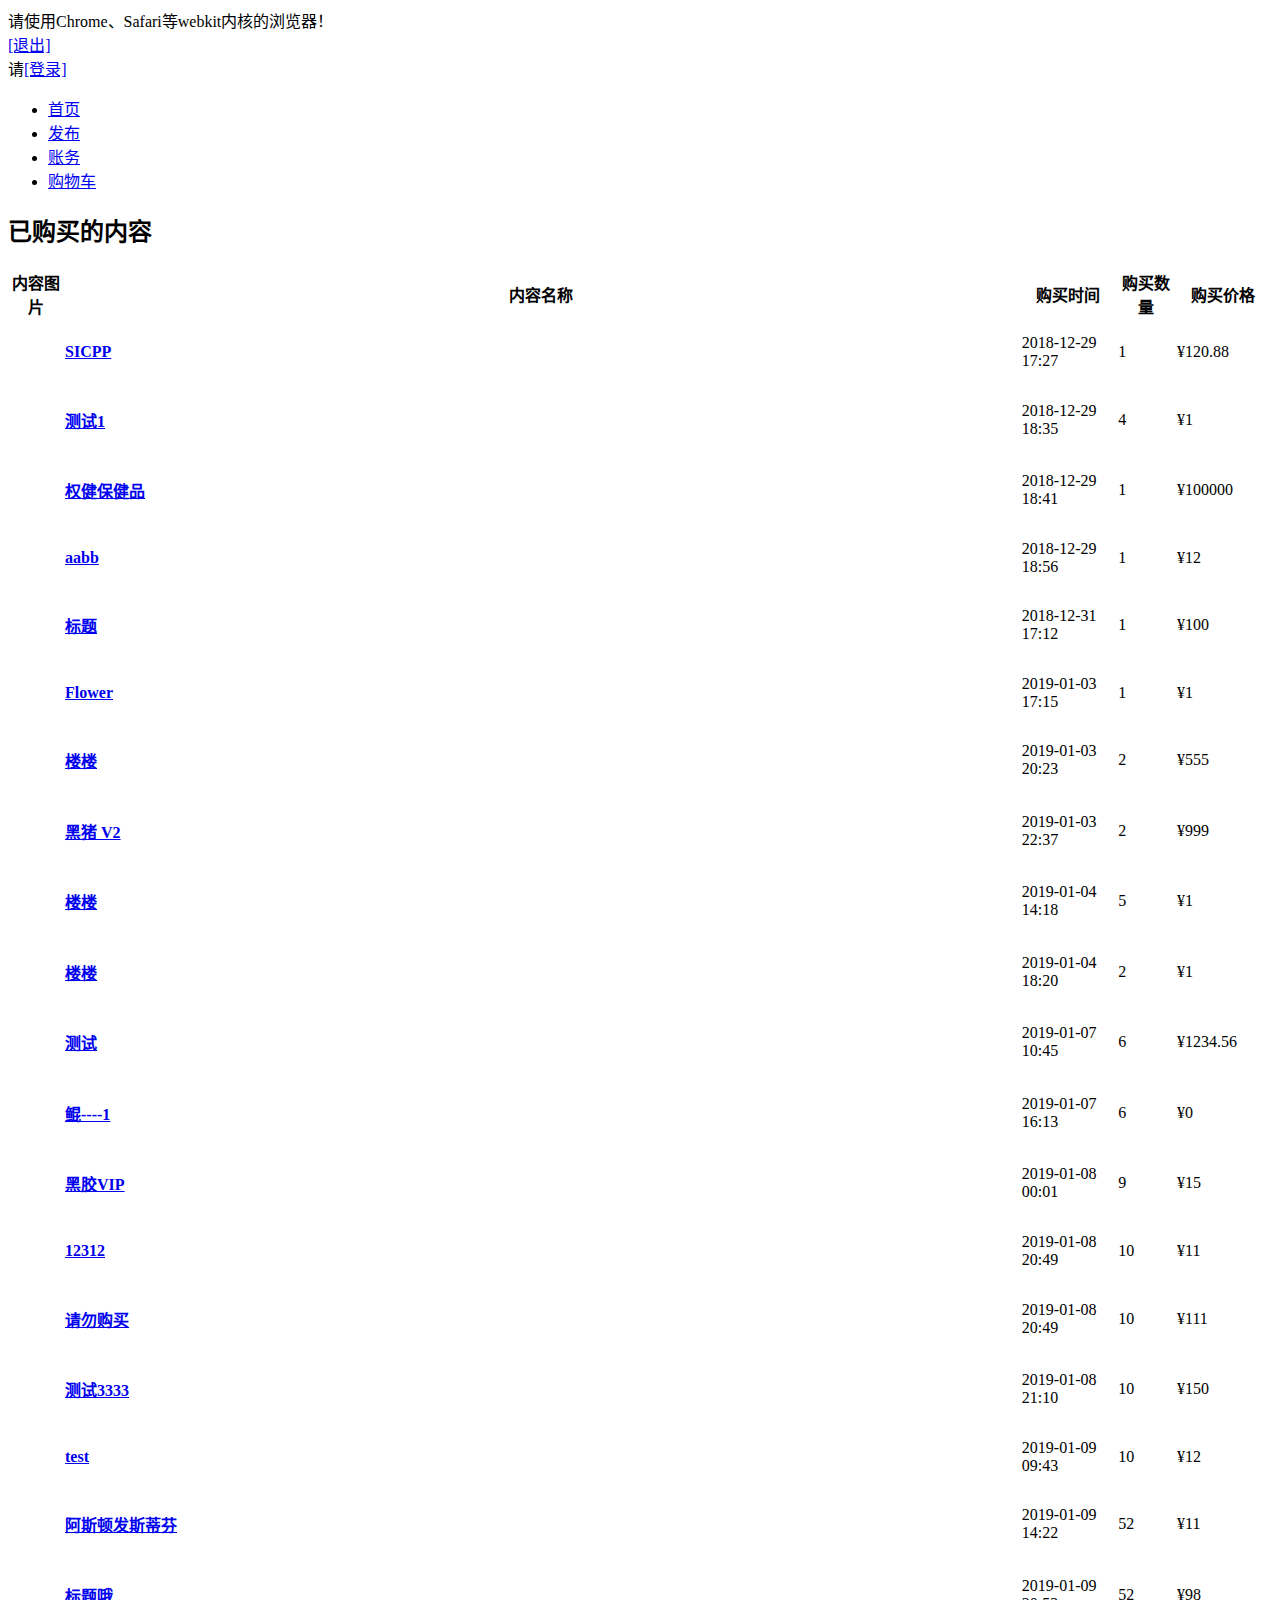
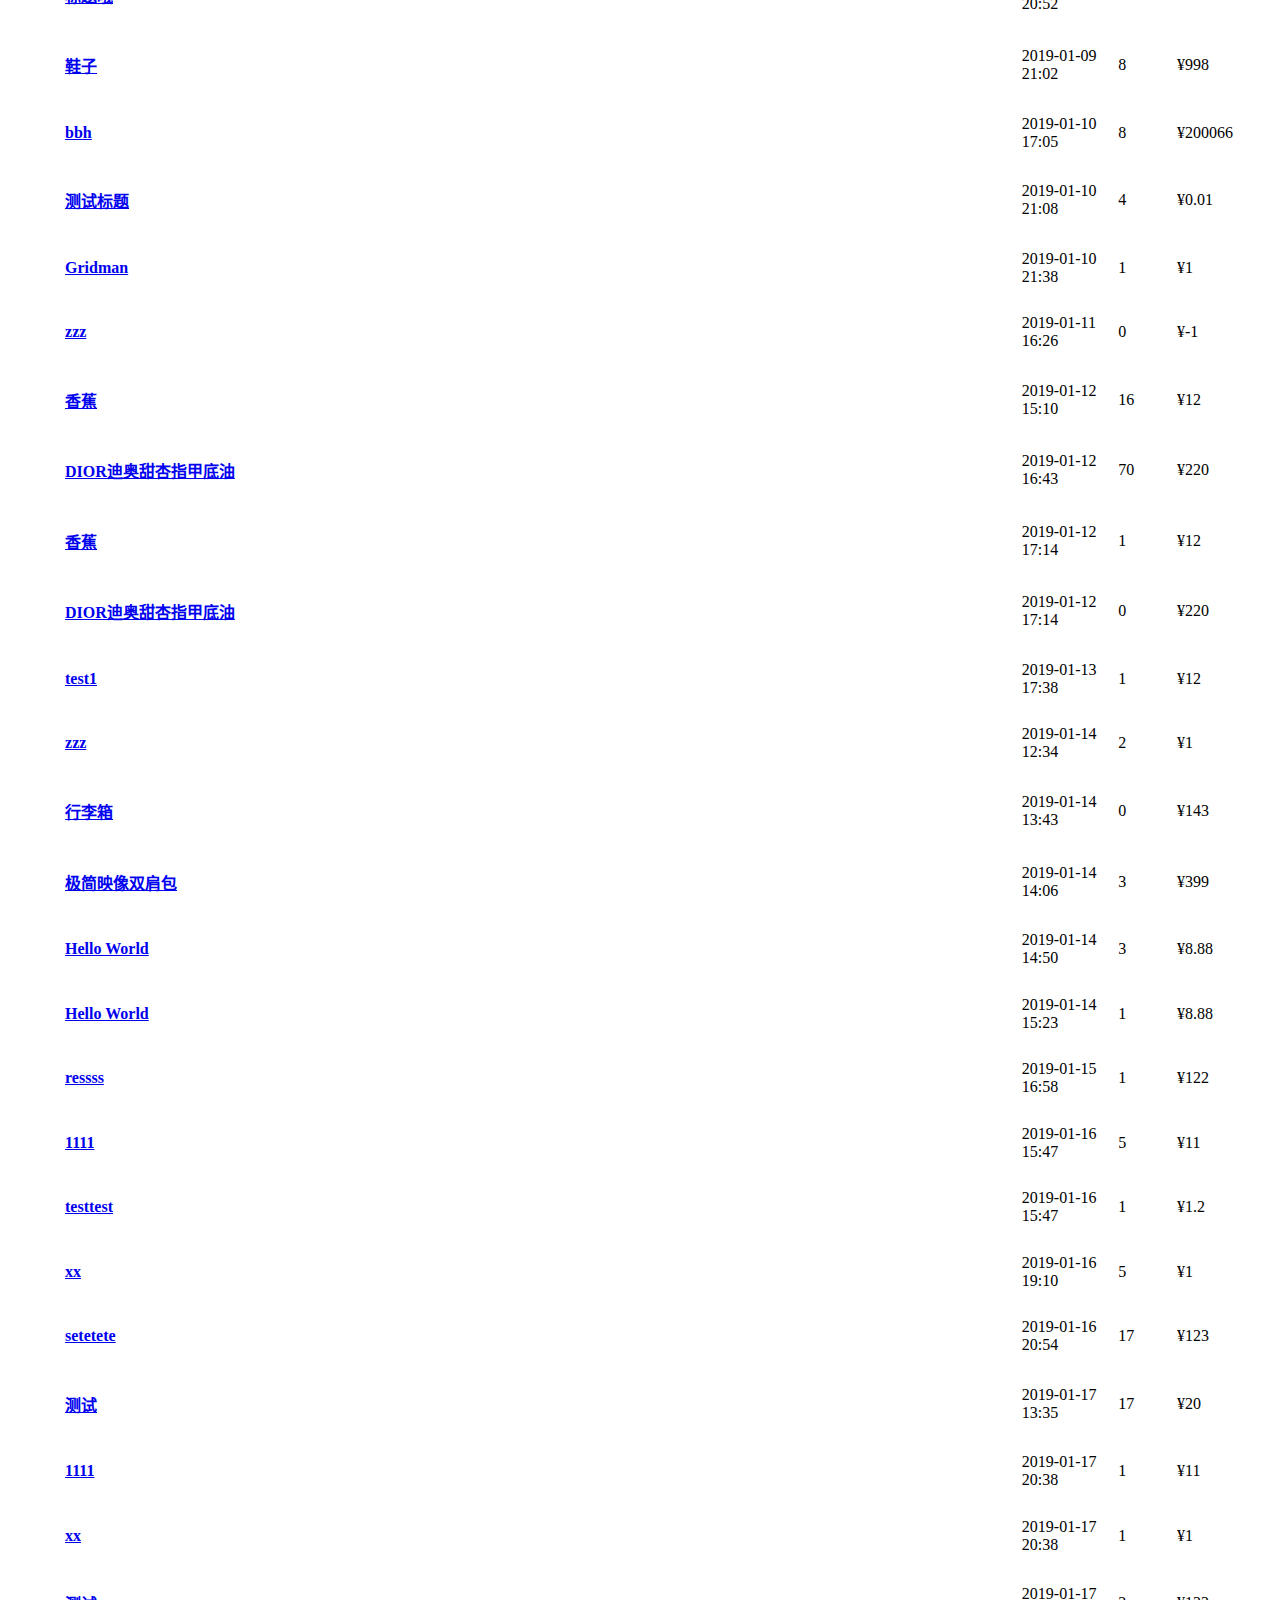
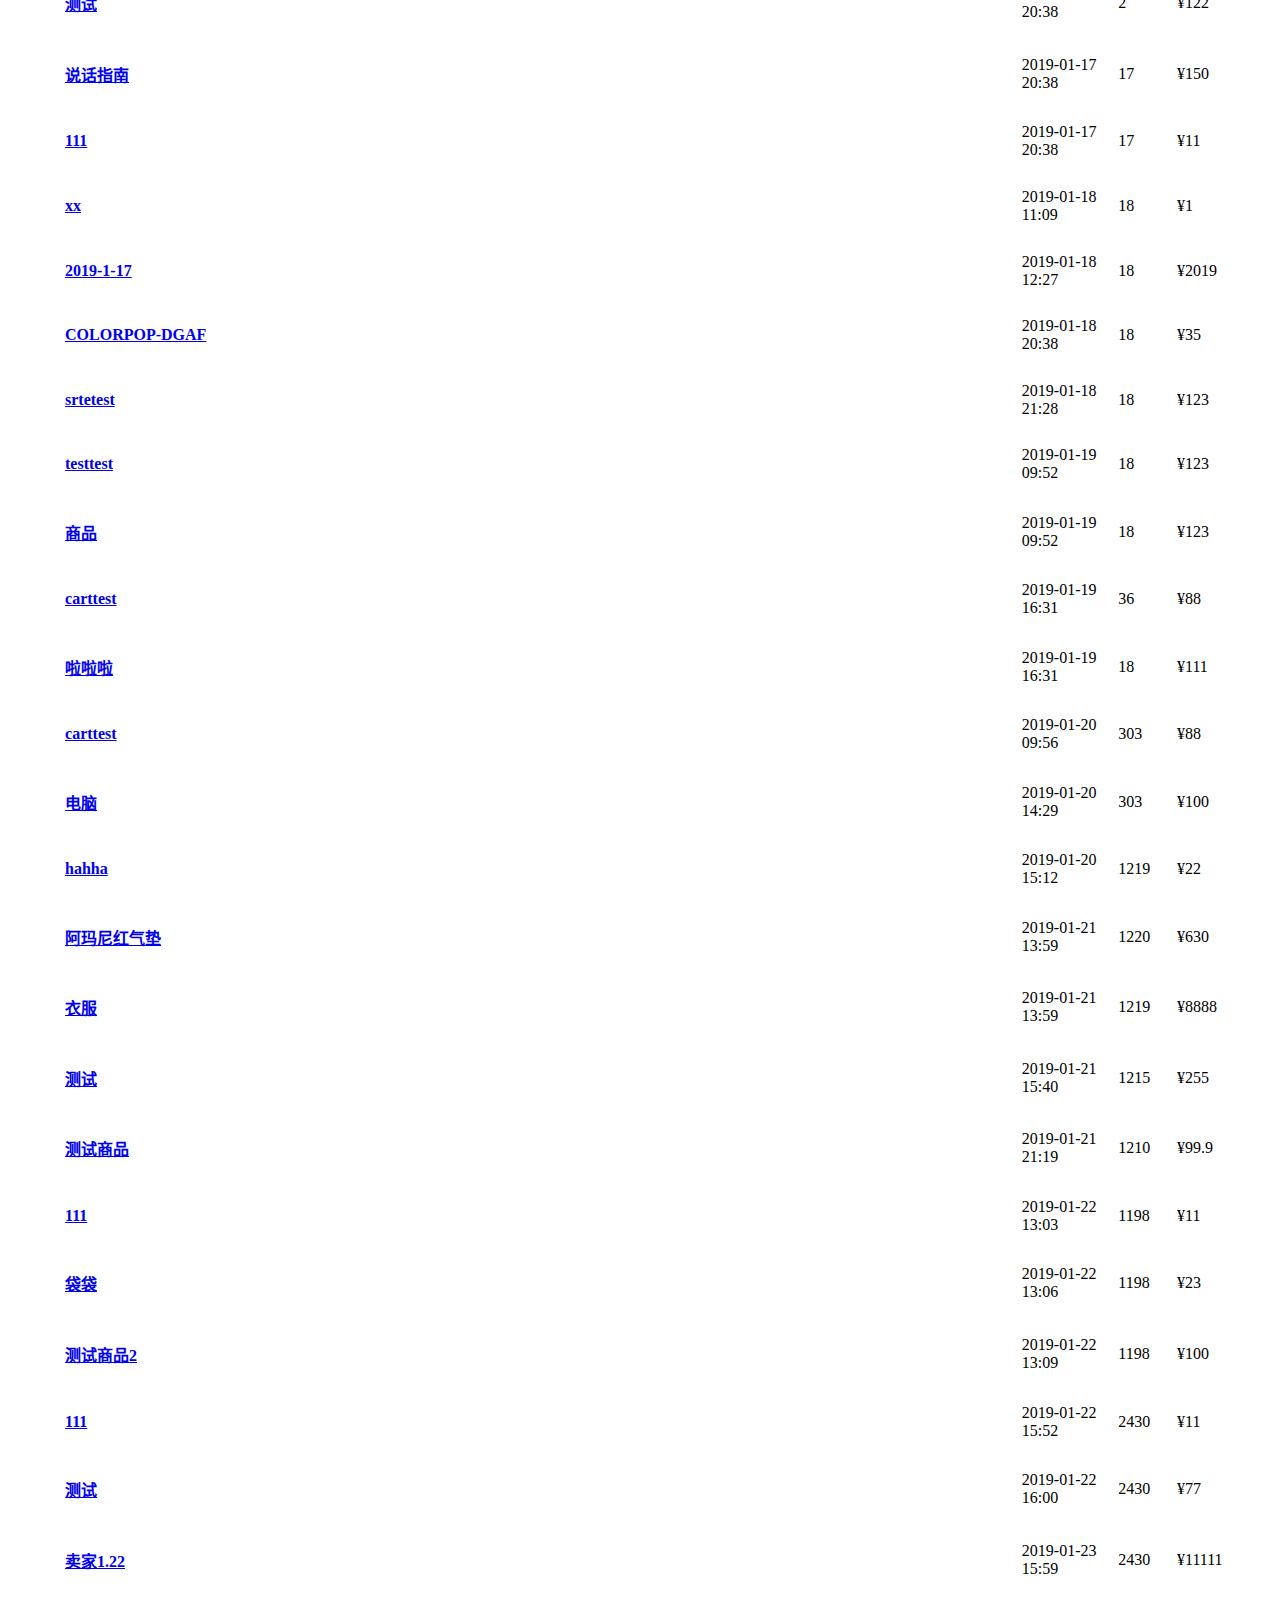
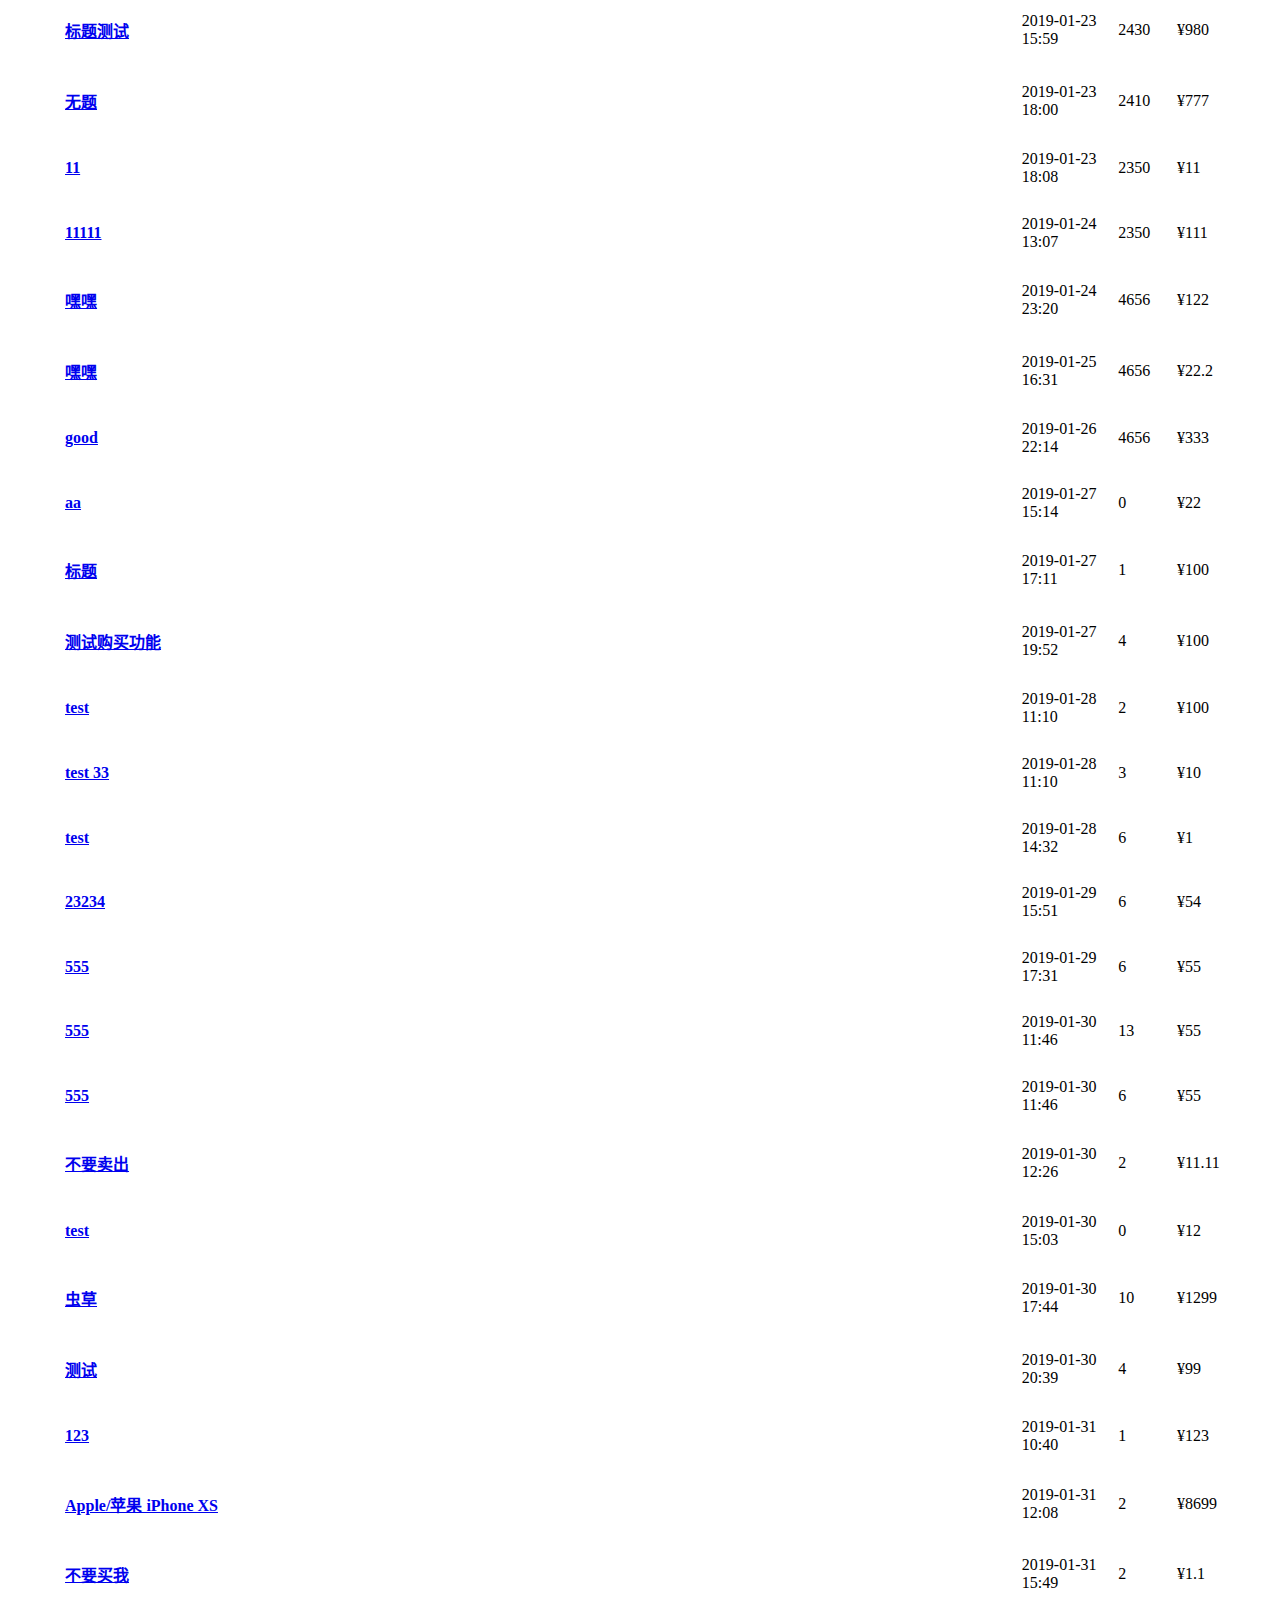
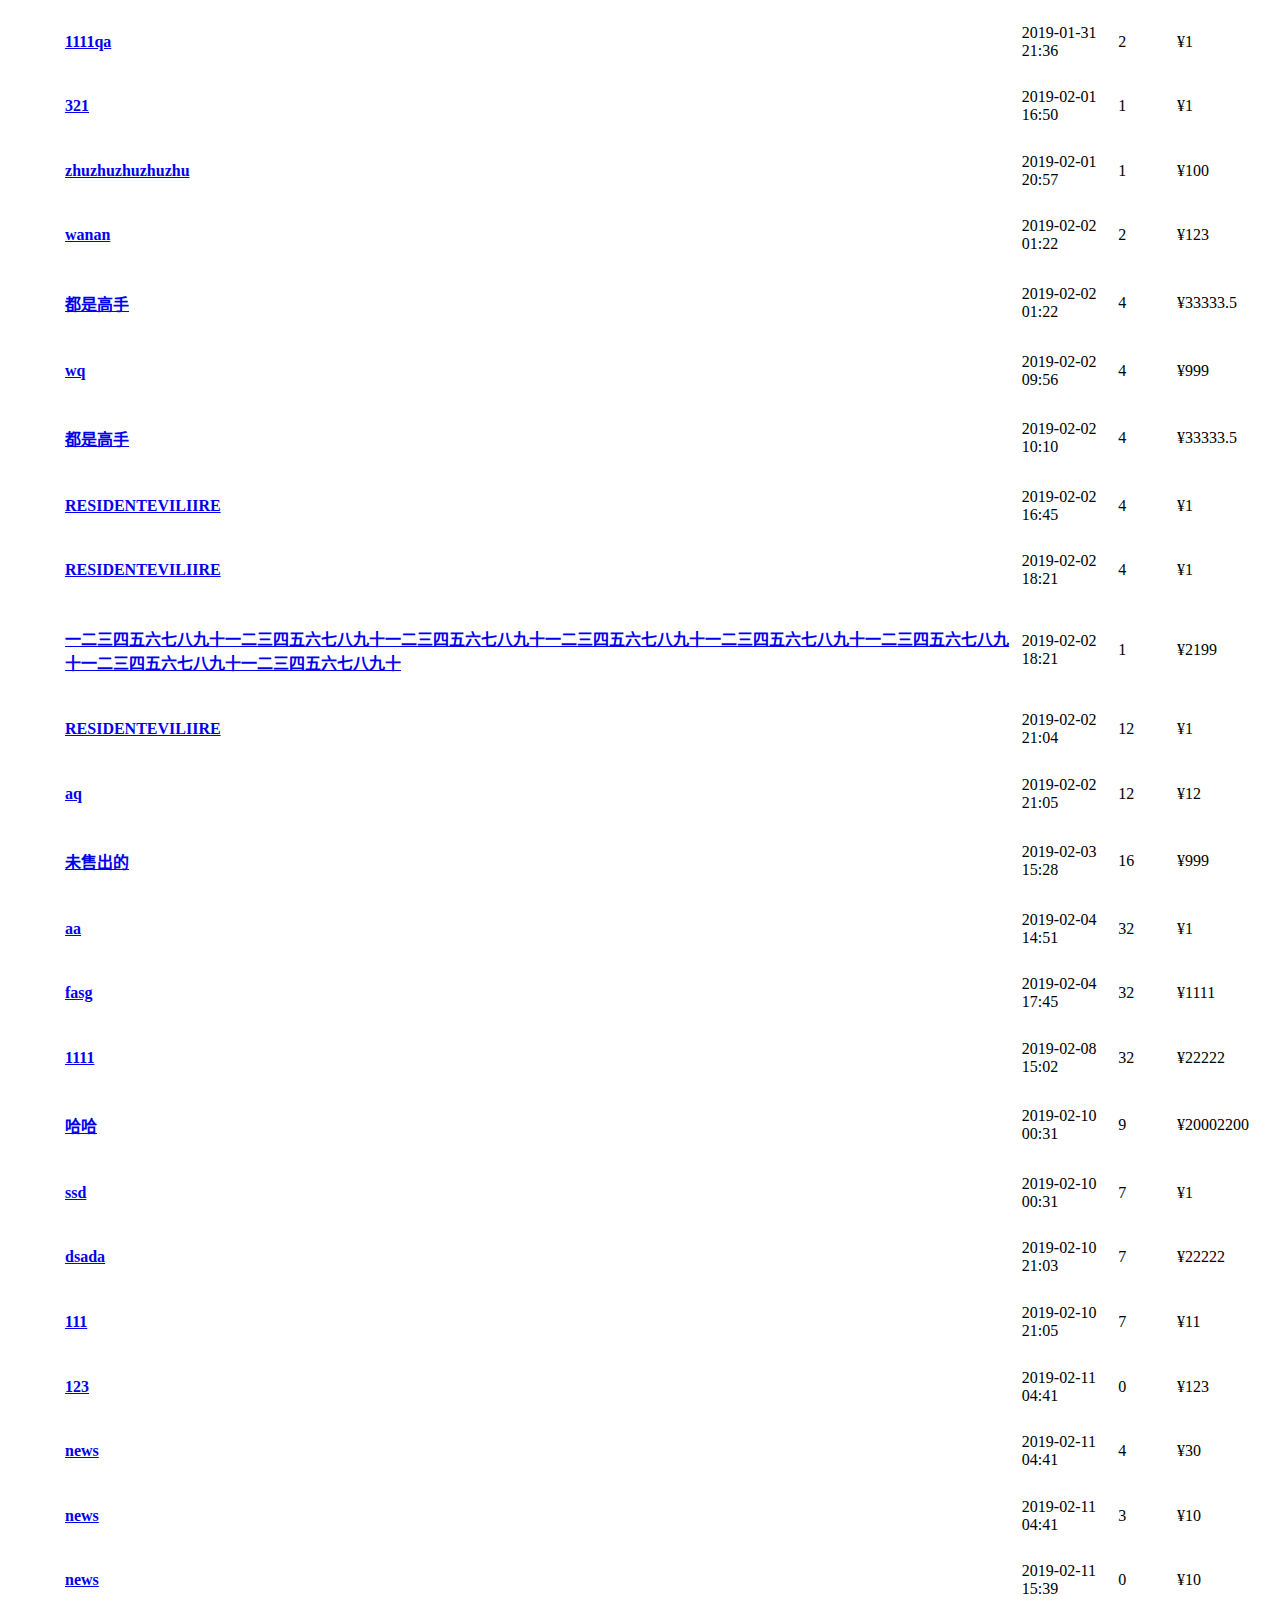
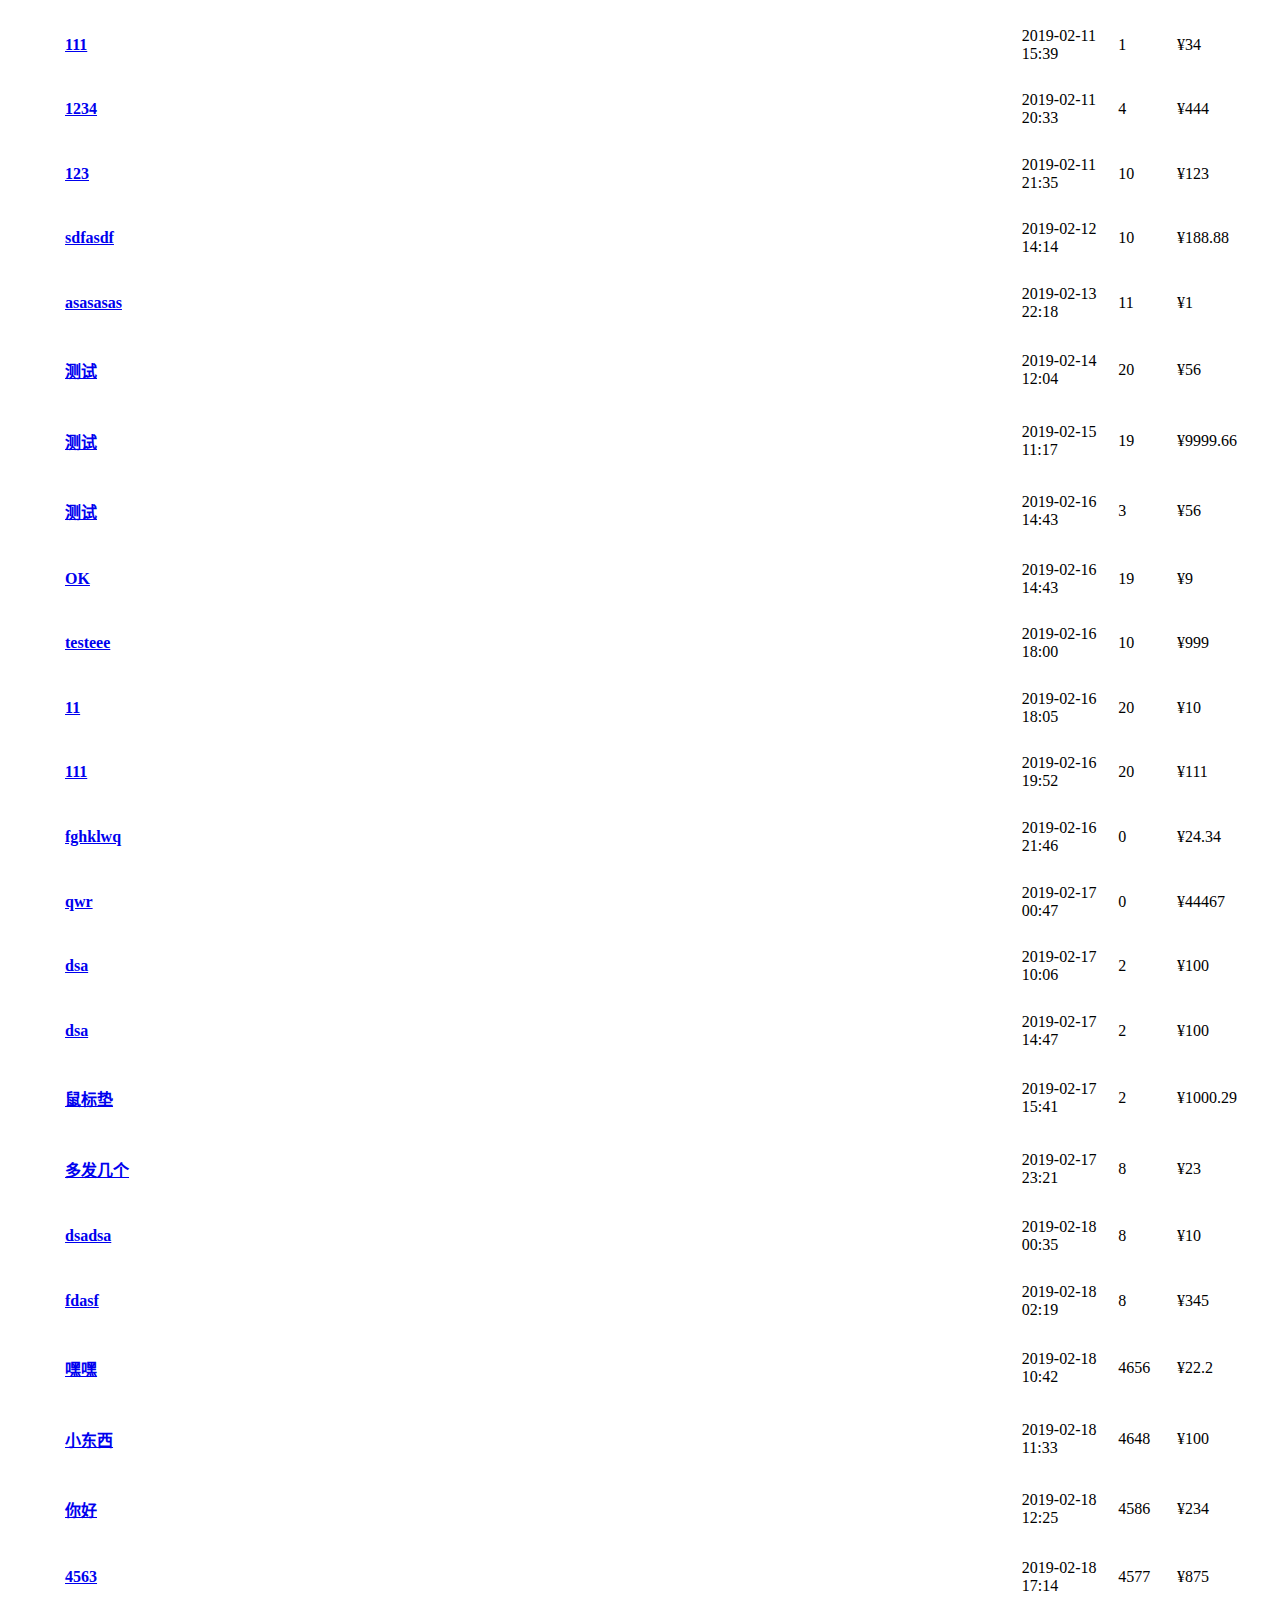
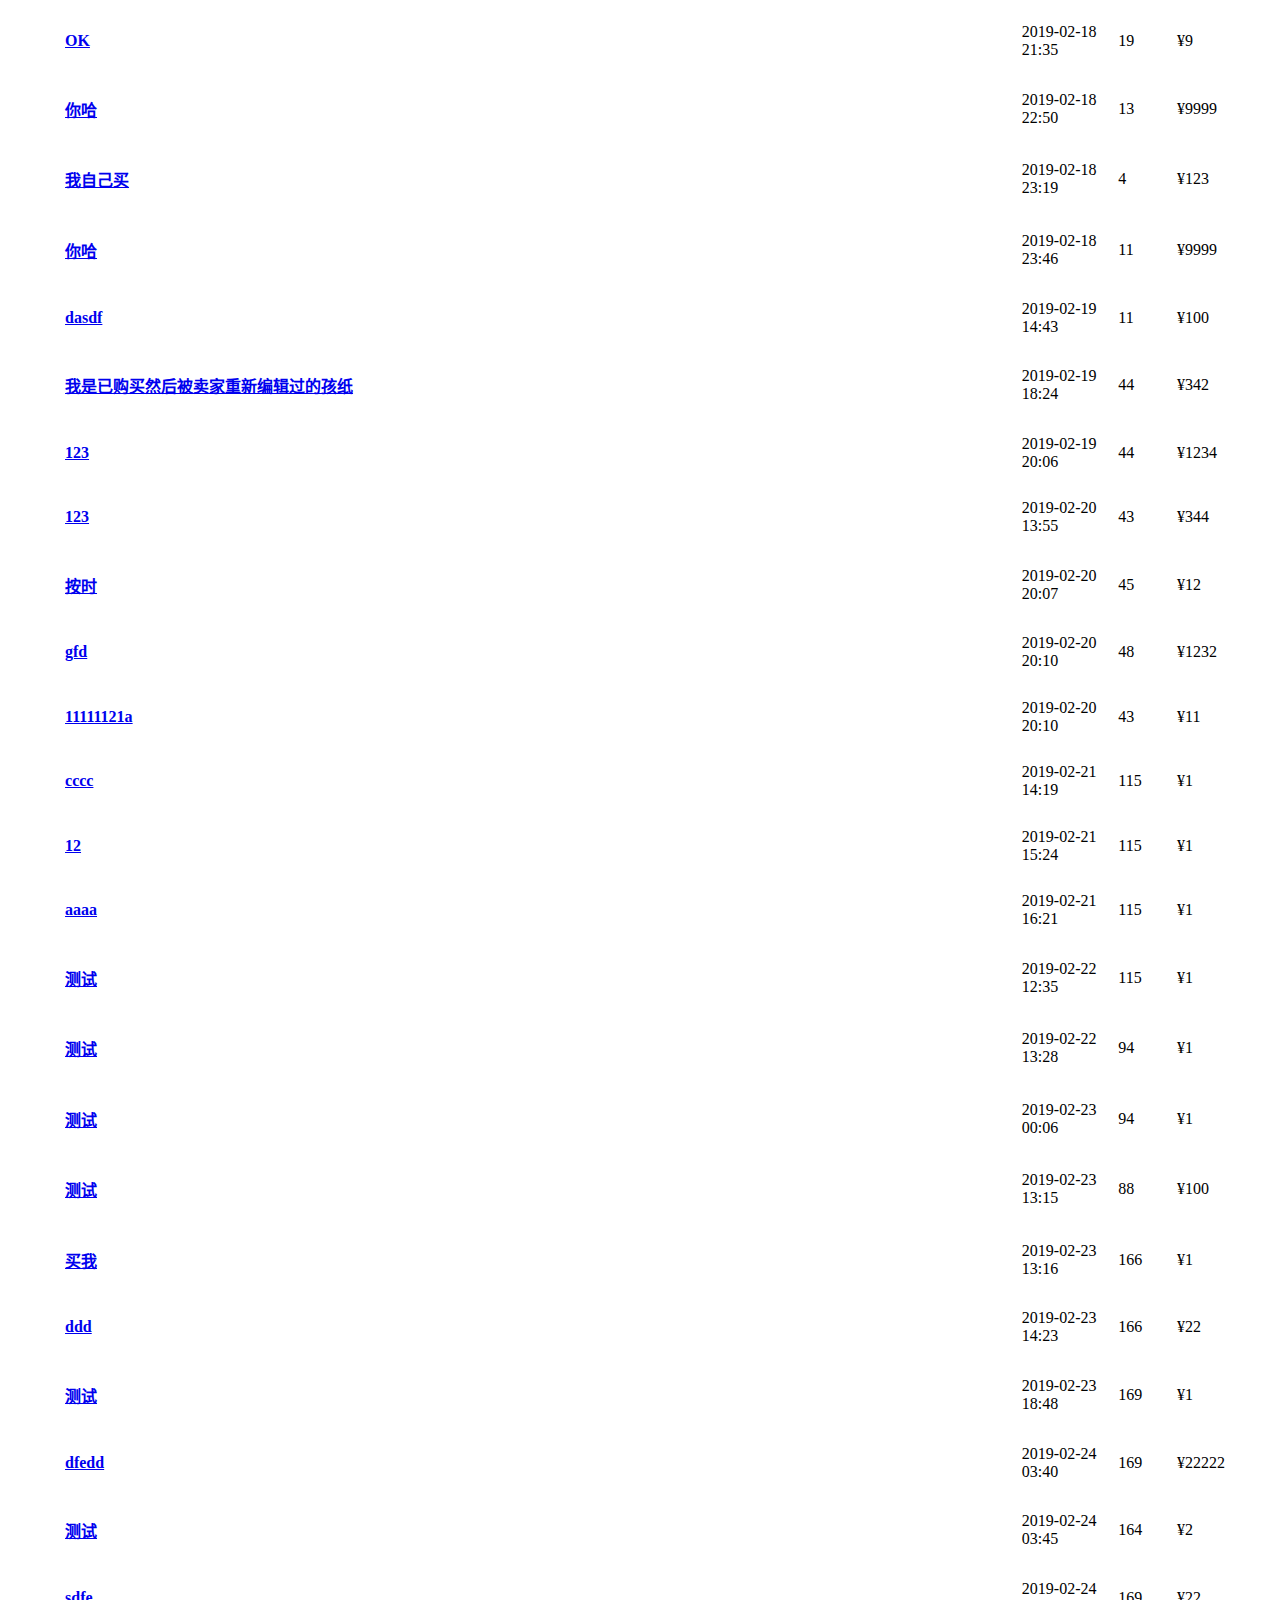
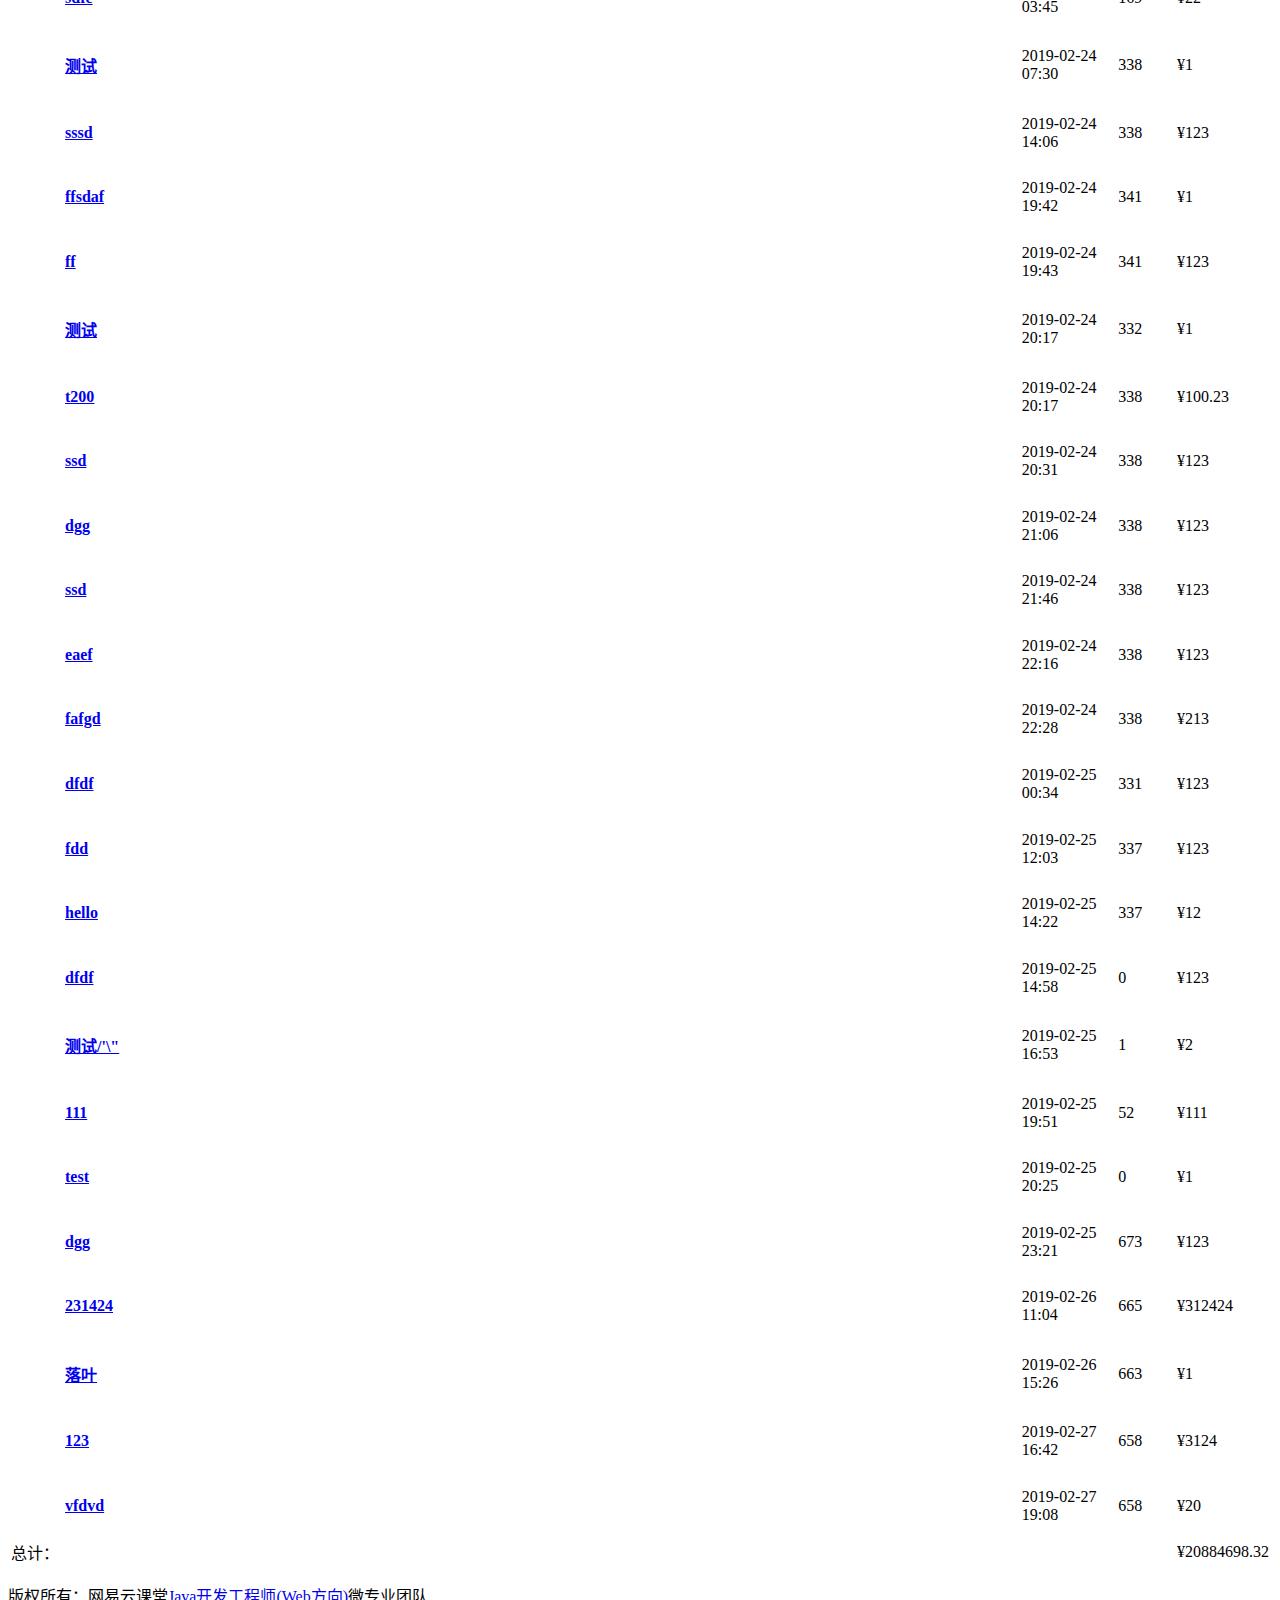
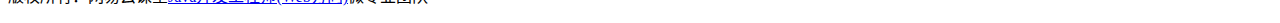
==== src/main/resources/templates/account.html @ 0e485c35 "增加public页面" ====
<!DOCTYPE html>
<html lang="zh-CN" xmlns:th="http://www.thymeleaf.org">
<head>
    <meta charset="utf-8"/>
    <title>java</title>
    <link rel="stylesheet" href="/css/style.css"/>
</head>
<body>
<div class="n-support">请使用Chrome、Safari等webkit内核的浏览器！</div>
<div class="n-head">
    <div class="g-doc f-cb">

        <div th:switch="${userInfo.valid}">
            <div th:case="true" class="user">

                <span th:if="${userInfo.isSeller()}" th:text="卖家你好"></span>

                <span th:if="${userInfo.isBuyer()}" th:text="买家你好"></span>

                <span th:text="${userInfo.getName()}" class="name"></span>
                <a href="/logout">[退出]</a>
            </div>

            <div th:case="false" class="user">
                请<a href="/login">[登录]</a>
            </div>
        </div>

        <ul class="nav">
            <li><a href="/">首页</a></li>

            <li th:if="${userInfo.isSeller()}">
                <a href="/public">发布</a>
            </li>

            <li th:if="${userInfo.isBuyer()}">
                <a href="/account">账务</a>
            </li>

            <li th:if="${userInfo.isBuyer()}">
                <a href="/settleAccount">购物车</a>
            </li>
        </ul>
    </div>
</div>
<div class="g-doc">
    <div class="m-tab m-tab-fw m-tab-simple f-cb">
        <h2>已购买的内容</h2>
    </div>
    <table class="m-table m-table-row n-table g-b3">
        <colgroup>
            <col class="img"/>
            <col/>
            <col class="time"/>
            <col/>
            <col class="num"/>
            <col/>
            <col class="price"/>
            <col/>
        </colgroup>
        <thead>
        <tr>
            <th>内容图片</th>
            <th>内容名称</th>
            <th>购买时间</th>
            <th>购买数量</th>
            <th>购买价格</th>
        </tr>
        </thead>
        <tbody>
        <tr>
            <td><a href="/show?id=1"><img src="czxc" alt=""></a></td>
            <td><h4><a href="/show?id=1">SICPP</a></h4></td>
            <td><span class="v-time">2018-12-29 17:27</span></td>
            <td><span class="v-num">1</span></td>
            <td><span class="v-unit">¥</span><span class="value">120.88</span></td>
        </tr>
        <tr>
            <td><a href="/show?id=2"><img src="241" alt=""></a></td>
            <td><h4><a href="/show?id=2">测试1</a></h4></td>
            <td><span class="v-time">2018-12-29 18:35</span></td>
            <td><span class="v-num">4</span></td>
            <td><span class="v-unit">¥</span><span class="value">1</span></td>
        </tr>
        <tr>
            <td><a href="/show?id=3"><img src="fdsaf" alt=""></a></td>
            <td><h4><a href="/show?id=3">权健保健品</a></h4></td>
            <td><span class="v-time">2018-12-29 18:41</span></td>
            <td><span class="v-num">1</span></td>
            <td><span class="v-unit">¥</span><span class="value">100000</span></td>
        </tr>
        <tr>
            <td><a href="/show?id=4"><img src="1234123124" alt=""></a></td>
            <td><h4><a href="/show?id=4">aabb</a></h4></td>
            <td><span class="v-time">2018-12-29 18:56</span></td>
            <td><span class="v-num">1</span></td>
            <td><span class="v-unit">¥</span><span class="value">12</span></td>
        </tr>
        <tr>
            <td><a href="/show?id=5"><img src="a" alt=""></a></td>
            <td><h4><a href="/show?id=5">标题</a></h4></td>
            <td><span class="v-time">2018-12-31 17:12</span></td>
            <td><span class="v-num">1</span></td>
            <td><span class="v-unit">¥</span><span class="value">100</span></td>
        </tr>
        <tr>
            <td><a href="/show?id=6"><img src="http://t2.hddhhn.com/uploads/tu/201610/198/1oei3krh4ix.jpg" alt=""></a>
            </td>
            <td><h4><a href="/show?id=6">Flower</a></h4></td>
            <td><span class="v-time">2019-01-03 17:15</span></td>
            <td><span class="v-num">1</span></td>
            <td><span class="v-unit">¥</span><span class="value">1</span></td>
        </tr>
        <tr>
            <td><a href="/show?id=7"><img
                    src="https://timgsa.baidu.com/timg?image&quality=80&size=b9999_10000&sec=1546527977881&di=cf1d8ff9c84b9911c2b4d442355e74f4&imgtype=0&src=http%3A%2F%2Fb-ssl.duitang.com%2Fuploads%2Fitem%2F201709%2F28%2F20170928103921_vk2CZ.thumb.700_0.jpeg"
                    alt=""></a></td>
            <td><h4><a href="/show?id=7">楼楼</a></h4></td>
            <td><span class="v-time">2019-01-03 20:23</span></td>
            <td><span class="v-num">2</span></td>
            <td><span class="v-unit">¥</span><span class="value">555</span></td>
        </tr>
        <tr>
            <td><a href="/show?id=8"><img
                    src="https://timgsa.baidu.com/timg?image&quality=80&size=b9999_10000&sec=1547212080441&di=da613af4af5444d4007fe91fd48ae116&imgtype=0&src=http%3A%2F%2Fpic.90sjimg.com%2Fdesign%2F00%2F79%2F50%2F59%2F58db72685ef1f.png"
                    alt=""></a></td>
            <td><h4><a href="/show?id=8">黑猪 V2</a></h4></td>
            <td><span class="v-time">2019-01-03 22:37</span></td>
            <td><span class="v-num">2</span></td>
            <td><span class="v-unit">¥</span><span class="value">999</span></td>
        </tr>
        <tr>
            <td><a href="/show?id=9"><img
                    src="https://ss3.bdstatic.com/70cFv8Sh_Q1YnxGkpoWK1HF6hhy/it/u=1269728163,1286713914&fm=26&gp=0.jpg"
                    alt=""></a></td>
            <td><h4><a href="/show?id=9">楼楼</a></h4></td>
            <td><span class="v-time">2019-01-04 14:18</span></td>
            <td><span class="v-num">5</span></td>
            <td><span class="v-unit">¥</span><span class="value">1</span></td>
        </tr>
        <tr>
            <td><a href="/show?id=9"><img
                    src="https://ss3.bdstatic.com/70cFv8Sh_Q1YnxGkpoWK1HF6hhy/it/u=1269728163,1286713914&fm=26&gp=0.jpg"
                    alt=""></a></td>
            <td><h4><a href="/show?id=9">楼楼</a></h4></td>
            <td><span class="v-time">2019-01-04 18:20</span></td>
            <td><span class="v-num">2</span></td>
            <td><span class="v-unit">¥</span><span class="value">1</span></td>
        </tr>
        <tr>
            <td><a href="/show?id=10"><img
                    src="https://timgsa.baidu.com/timg?image&quality=80&size=b9999_10000&sec=1546747750147&di=60498e4f41d074df77decd6adad517fa&imgtype=0&src=http%3A%2F%2Fpic1.nipic.com%2F2008-12-30%2F200812308231244_2.jpg"
                    alt=""></a></td>
            <td><h4><a href="/show?id=10">测试</a></h4></td>
            <td><span class="v-time">2019-01-07 10:45</span></td>
            <td><span class="v-num">6</span></td>
            <td><span class="v-unit">¥</span><span class="value">1234.56</span></td>
        </tr>
        <tr>
            <td><a href="/show?id=12"><img
                    src="https://timgsa.baidu.com/timg?image&quality=80&size=b9999_10000&sec=1546851194123&di=175bb332f593d8d9c4601f9666eef276&imgtype=0&src=http%3A%2F%2Fimg.mp.sohu.com%2Fupload%2F20170629%2F94c199a320a74c36af19925e69f61f81_th.png"
                    alt=""></a></td>
            <td><h4><a href="/show?id=12">鲲----1</a></h4></td>
            <td><span class="v-time">2019-01-07 16:13</span></td>
            <td><span class="v-num">6</span></td>
            <td><span class="v-unit">¥</span><span class="value">0</span></td>
        </tr>
        <tr>
            <td><a href="/show?id=11"><img
                    src="http://p3.music.126.net/dqR0Cx3V7Eh0a6NX9OwUXg==/109951163338309990.jpg?param=368y368" alt=""></a>
            </td>
            <td><h4><a href="/show?id=11">黑胶VIP</a></h4></td>
            <td><span class="v-time">2019-01-08 00:01</span></td>
            <td><span class="v-num">9</span></td>
            <td><span class="v-unit">¥</span><span class="value">15</span></td>
        </tr>
        <tr>
            <td><a href="/show?id=13"><img src="123123123" alt=""></a></td>
            <td><h4><a href="/show?id=13">12312</a></h4></td>
            <td><span class="v-time">2019-01-08 20:49</span></td>
            <td><span class="v-num">10</span></td>
            <td><span class="v-unit">¥</span><span class="value">11</span></td>
        </tr>
        <tr>
            <td><a href="/show?id=14"><img src="xx" alt=""></a></td>
            <td><h4><a href="/show?id=14">请勿购买</a></h4></td>
            <td><span class="v-time">2019-01-08 20:49</span></td>
            <td><span class="v-num">10</span></td>
            <td><span class="v-unit">¥</span><span class="value">111</span></td>
        </tr>
        <tr>
            <td><a href="/show?id=15"><img
                    src="https://timgsa.baidu.com/timg?image&quality=80&size=b9999_10000&sec=1546959980942&di=c8a7d3aedc0a6385648b84f858086a53&imgtype=0&src=http%3A%2F%2Fpic31.photophoto.cn%2F20140624%2F0007019944077411_b.jpg"
                    alt=""></a></td>
            <td><h4><a href="/show?id=15">测试3333</a></h4></td>
            <td><span class="v-time">2019-01-08 21:10</span></td>
            <td><span class="v-num">10</span></td>
            <td><span class="v-unit">¥</span><span class="value">150</span></td>
        </tr>
        <tr>
            <td><a href="/show?id=16"><img
                    src="https://timgsa.baidu.com/timg?image&quality=80&size=b9999_10000&sec=1547008198515&di=321a369a0c1705fd5c0cf8f7306e3589&imgtype=0&src=http%3A%2F%2Fimg18.3lian.com%2Fd%2Ffile%2F201710%2F11%2Fb19e1499562ebfc67e8637563a6cad6b.jpg"
                    alt=""></a></td>
            <td><h4><a href="/show?id=16">test</a></h4></td>
            <td><span class="v-time">2019-01-09 09:43</span></td>
            <td><span class="v-num">10</span></td>
            <td><span class="v-unit">¥</span><span class="value">12</span></td>
        </tr>
        <tr>
            <td><a href="/show?id=17"><img src="是打发斯蒂芬" alt=""></a></td>
            <td><h4><a href="/show?id=17">阿斯顿发斯蒂芬</a></h4></td>
            <td><span class="v-time">2019-01-09 14:22</span></td>
            <td><span class="v-num">52</span></td>
            <td><span class="v-unit">¥</span><span class="value">11</span></td>
        </tr>
        <tr>
            <td><a href="/show?id=18"><img src="图片地址哦" alt=""></a></td>
            <td><h4><a href="/show?id=18">标题哦</a></h4></td>
            <td><span class="v-time">2019-01-09 20:52</span></td>
            <td><span class="v-num">52</span></td>
            <td><span class="v-unit">¥</span><span class="value">98</span></td>
        </tr>
        <tr>
            <td><a href="/show?id=19"><img
                    src="https://timgsa.baidu.com/timg?image&quality=80&size=b9999_10000&sec=1547048834882&di=892dc587220b5e0064e4193635ccdedd&imgtype=0&src=http%3A%2F%2Fimg14.360buyimg.com%2FpopWaterMark%2Fjfs%2Ft607%2F91%2F1412716139%2F124949%2Fb418ec90%2F54d81179N3d875717.jpg"
                    alt=""></a></td>
            <td><h4><a href="/show?id=19">鞋子</a></h4></td>
            <td><span class="v-time">2019-01-09 21:02</span></td>
            <td><span class="v-num">8</span></td>
            <td><span class="v-unit">¥</span><span class="value">998</span></td>
        </tr>
        <tr>
            <td><a href="/show?id=20"><img src="http://wx2.sinaimg.cn/woriginal/9df57b50ly1fyz9bivr4vj20m30l2dvb.jpg"
                                           alt=""></a></td>
            <td><h4><a href="/show?id=20">bbh</a></h4></td>
            <td><span class="v-time">2019-01-10 17:05</span></td>
            <td><span class="v-num">8</span></td>
            <td><span class="v-unit">¥</span><span class="value">200066</span></td>
        </tr>
        <tr>
            <td><a href="/show?id=21"><img src="http://t2.hddhhn.com/uploads/tu/201612/98/st93.png" alt=""></a></td>
            <td><h4><a href="/show?id=21">测试标题</a></h4></td>
            <td><span class="v-time">2019-01-10 21:08</span></td>
            <td><span class="v-num">4</span></td>
            <td><span class="v-unit">¥</span><span class="value">0.01</span></td>
        </tr>
        <tr>
            <td><a href="/show?id=22"><img
                    src="https://img.moegirl.org/common/thumb/3/35/SSSS.GRIDMAN_KV3.jpg/300px-SSSS.GRIDMAN_KV3.jpg"
                    alt=""></a></td>
            <td><h4><a href="/show?id=22">Gridman</a></h4></td>
            <td><span class="v-time">2019-01-10 21:38</span></td>
            <td><span class="v-num">1</span></td>
            <td><span class="v-unit">¥</span><span class="value">1</span></td>
        </tr>
        <tr>
            <td><a href="/show?id=23"><img src="zzz" alt=""></a></td>
            <td><h4><a href="/show?id=23">zzz</a></h4></td>
            <td><span class="v-time">2019-01-11 16:26</span></td>
            <td><span class="v-num">0</span></td>
            <td><span class="v-unit">¥</span><span class="value">-1</span></td>
        </tr>
        <tr>
            <td><a href="/show?id=24"><img
                    src="https://ss0.bdstatic.com/94oJfD_bAAcT8t7mm9GUKT-xh_/timg?image&quality=100&size=b4000_4000&sec=1547203960&di=795728fb7910a8eb6e1ba2fa9422e292&src=http://www.emeixian.com/images/201508/goods_img/1889_G_1440874473697.jpg"
                    alt=""></a></td>
            <td><h4><a href="/show?id=24">香蕉</a></h4></td>
            <td><span class="v-time">2019-01-12 15:10</span></td>
            <td><span class="v-num">16</span></td>
            <td><span class="v-unit">¥</span><span class="value">12</span></td>
        </tr>
        <tr>
            <td><a href="/show?id=25"><img
                    src="https://www.dior.com/beauty/version-5.156982000111/resize-image/ep/460/498/90/0/horizon%252Fcovers%252FY0028200_F002820001_E01_GHC.jpg"
                    alt=""></a></td>
            <td><h4><a href="/show?id=25">DIOR迪奥甜杏指甲底油</a></h4></td>
            <td><span class="v-time">2019-01-12 16:43</span></td>
            <td><span class="v-num">70</span></td>
            <td><span class="v-unit">¥</span><span class="value">220</span></td>
        </tr>
        <tr>
            <td><a href="/show?id=24"><img
                    src="https://ss0.bdstatic.com/94oJfD_bAAcT8t7mm9GUKT-xh_/timg?image&quality=100&size=b4000_4000&sec=1547203960&di=795728fb7910a8eb6e1ba2fa9422e292&src=http://www.emeixian.com/images/201508/goods_img/1889_G_1440874473697.jpg"
                    alt=""></a></td>
            <td><h4><a href="/show?id=24">香蕉</a></h4></td>
            <td><span class="v-time">2019-01-12 17:14</span></td>
            <td><span class="v-num">1</span></td>
            <td><span class="v-unit">¥</span><span class="value">12</span></td>
        </tr>
        <tr>
            <td><a href="/show?id=25"><img
                    src="https://www.dior.com/beauty/version-5.156982000111/resize-image/ep/460/498/90/0/horizon%252Fcovers%252FY0028200_F002820001_E01_GHC.jpg"
                    alt=""></a></td>
            <td><h4><a href="/show?id=25">DIOR迪奥甜杏指甲底油</a></h4></td>
            <td><span class="v-time">2019-01-12 17:14</span></td>
            <td><span class="v-num">0</span></td>
            <td><span class="v-unit">¥</span><span class="value">220</span></td>
        </tr>
        <tr>
            <td><a href="/show?id=26"><img src="http://www.baidu.com/1234.jpg" alt=""></a></td>
            <td><h4><a href="/show?id=26">test1</a></h4></td>
            <td><span class="v-time">2019-01-13 17:38</span></td>
            <td><span class="v-num">1</span></td>
            <td><span class="v-unit">¥</span><span class="value">12</span></td>
        </tr>
        <tr>
            <td><a href="/show?id=27"><img src="zzz" alt=""></a></td>
            <td><h4><a href="/show?id=27">zzz</a></h4></td>
            <td><span class="v-time">2019-01-14 12:34</span></td>
            <td><span class="v-num">2</span></td>
            <td><span class="v-unit">¥</span><span class="value">1</span></td>
        </tr>
        <tr>
            <td><a href="/show?id=28"><img
                    src="http://yanxuan.nosdn.127.net/7c055e9ab09744bd847fe8fe41fe44b7.png?imageView&thumbnail=430x430&quality=95"
                    alt=""></a></td>
            <td><h4><a href="/show?id=28">行李箱</a></h4></td>
            <td><span class="v-time">2019-01-14 13:43</span></td>
            <td><span class="v-num">0</span></td>
            <td><span class="v-unit">¥</span><span class="value">143</span></td>
        </tr>
        <tr>
            <td><a href="/show?id=29"><img
                    src="http://yanxuan.nosdn.127.net/d1968bb043fedba562078db9258404bc.png?imageView&thumbnail=430x430&quality=95"
                    alt=""></a></td>
            <td><h4><a href="/show?id=29">极简映像双肩包</a></h4></td>
            <td><span class="v-time">2019-01-14 14:06</span></td>
            <td><span class="v-num">3</span></td>
            <td><span class="v-unit">¥</span><span class="value">399</span></td>
        </tr>
        <tr>
            <td><a href="/show?id=30"><img
                    src="https://timgsa.baidu.com/timg?image&quality=80&size=b9999_10000&sec=1547456697795&di=962a19e0bf905d5a3941b140ecef9460&imgtype=0&src=http%3A%2F%2Fa.hiphotos.baidu.com%2Fimage%2Fpic%2Fitem%2Faa18972bd40735faee21b63393510fb30e240862.jpg"
                    alt=""></a></td>
            <td><h4><a href="/show?id=30">Hello World</a></h4></td>
            <td><span class="v-time">2019-01-14 14:50</span></td>
            <td><span class="v-num">3</span></td>
            <td><span class="v-unit">¥</span><span class="value">8.88</span></td>
        </tr>
        <tr>
            <td><a href="/show?id=30"><img
                    src="https://timgsa.baidu.com/timg?image&quality=80&size=b9999_10000&sec=1547456697795&di=962a19e0bf905d5a3941b140ecef9460&imgtype=0&src=http%3A%2F%2Fa.hiphotos.baidu.com%2Fimage%2Fpic%2Fitem%2Faa18972bd40735faee21b63393510fb30e240862.jpg"
                    alt=""></a></td>
            <td><h4><a href="/show?id=30">Hello World</a></h4></td>
            <td><span class="v-time">2019-01-14 15:23</span></td>
            <td><span class="v-num">1</span></td>
            <td><span class="v-unit">¥</span><span class="value">8.88</span></td>
        </tr>
        <tr>
            <td><a href="/show?id=32"><img src="ssss" alt=""></a></td>
            <td><h4><a href="/show?id=32">ressss</a></h4></td>
            <td><span class="v-time">2019-01-15 16:58</span></td>
            <td><span class="v-num">1</span></td>
            <td><span class="v-unit">¥</span><span class="value">122</span></td>
        </tr>
        <tr>
            <td><a href="/show?id=31"><img src="23" alt=""></a></td>
            <td><h4><a href="/show?id=31">1111</a></h4></td>
            <td><span class="v-time">2019-01-16 15:47</span></td>
            <td><span class="v-num">5</span></td>
            <td><span class="v-unit">¥</span><span class="value">11</span></td>
        </tr>
        <tr>
            <td><a href="/show?id=34"><img src="test" alt=""></a></td>
            <td><h4><a href="/show?id=34">testtest</a></h4></td>
            <td><span class="v-time">2019-01-16 15:47</span></td>
            <td><span class="v-num">1</span></td>
            <td><span class="v-unit">¥</span><span class="value">1.2</span></td>
        </tr>
        <tr>
            <td><a href="/show?id=33"><img
                    src="http://www.pptbz.com/pptpic/UploadFiles_6909/201211/2012111719294197.jpg" alt=""></a></td>
            <td><h4><a href="/show?id=33">xx</a></h4></td>
            <td><span class="v-time">2019-01-16 19:10</span></td>
            <td><span class="v-num">5</span></td>
            <td><span class="v-unit">¥</span><span class="value">1</span></td>
        </tr>
        <tr>
            <td><a href="/show?id=35"><img src="setetete" alt=""></a></td>
            <td><h4><a href="/show?id=35">setetete</a></h4></td>
            <td><span class="v-time">2019-01-16 20:54</span></td>
            <td><span class="v-num">17</span></td>
            <td><span class="v-unit">¥</span><span class="value">123</span></td>
        </tr>
        <tr>
            <td><a href="/show?id=37"><img
                    src="https://baike.baidu.com/pic/XMLHTTPRequest/6788735/0/562c11dfa9ec8a13ff10eec8f503918fa0ecc094?fr=lemma&ct=single#aid=0&pic=562c11dfa9ec8a13ff10eec8f503918fa0ecc094"
                    alt=""></a></td>
            <td><h4><a href="/show?id=37">测试</a></h4></td>
            <td><span class="v-time">2019-01-17 13:35</span></td>
            <td><span class="v-num">17</span></td>
            <td><span class="v-unit">¥</span><span class="value">20</span></td>
        </tr>
        <tr>
            <td><a href="/show?id=31"><img src="23" alt=""></a></td>
            <td><h4><a href="/show?id=31">1111</a></h4></td>
            <td><span class="v-time">2019-01-17 20:38</span></td>
            <td><span class="v-num">1</span></td>
            <td><span class="v-unit">¥</span><span class="value">11</span></td>
        </tr>
        <tr>
            <td><a href="/show?id=33"><img
                    src="http://www.pptbz.com/pptpic/UploadFiles_6909/201211/2012111719294197.jpg" alt=""></a></td>
            <td><h4><a href="/show?id=33">xx</a></h4></td>
            <td><span class="v-time">2019-01-17 20:38</span></td>
            <td><span class="v-num">1</span></td>
            <td><span class="v-unit">¥</span><span class="value">1</span></td>
        </tr>
        <tr>
            <td><a href="/show?id=36"><img src="asda" alt=""></a></td>
            <td><h4><a href="/show?id=36">测试</a></h4></td>
            <td><span class="v-time">2019-01-17 20:38</span></td>
            <td><span class="v-num">2</span></td>
            <td><span class="v-unit">¥</span><span class="value">122</span></td>
        </tr>
        <tr>
            <td><a href="/show?id=39"><img src="123" alt=""></a></td>
            <td><h4><a href="/show?id=39">说话指南</a></h4></td>
            <td><span class="v-time">2019-01-17 20:38</span></td>
            <td><span class="v-num">17</span></td>
            <td><span class="v-unit">¥</span><span class="value">150</span></td>
        </tr>
        <tr>
            <td><a href="/show?id=38"><img src="1" alt=""></a></td>
            <td><h4><a href="/show?id=38">111</a></h4></td>
            <td><span class="v-time">2019-01-17 20:38</span></td>
            <td><span class="v-num">17</span></td>
            <td><span class="v-unit">¥</span><span class="value">11</span></td>
        </tr>
        <tr>
            <td><a href="/show?id=41"><img src="11" alt=""></a></td>
            <td><h4><a href="/show?id=41">xx</a></h4></td>
            <td><span class="v-time">2019-01-18 11:09</span></td>
            <td><span class="v-num">18</span></td>
            <td><span class="v-unit">¥</span><span class="value">1</span></td>
        </tr>
        <tr>
            <td><a href="/show?id=40"><img src="http://192.168.50.118:8088/show?id=2" alt=""></a></td>
            <td><h4><a href="/show?id=40">2019-1-17</a></h4></td>
            <td><span class="v-time">2019-01-18 12:27</span></td>
            <td><span class="v-num">18</span></td>
            <td><span class="v-unit">¥</span><span class="value">2019</span></td>
        </tr>
        <tr>
            <td><a href="/show?id=44"><img
                    src="https://cdn.shopify.com/s/files/1/1338/0845/products/DGAF-a_800x1200.jpg" alt=""></a></td>
            <td><h4><a href="/show?id=44">COLORPOP-DGAF</a></h4></td>
            <td><span class="v-time">2019-01-18 20:38</span></td>
            <td><span class="v-num">18</span></td>
            <td><span class="v-unit">¥</span><span class="value">35</span></td>
        </tr>
        <tr>
            <td><a href="/show?id=42"><img src="tetete" alt=""></a></td>
            <td><h4><a href="/show?id=42">srtetest</a></h4></td>
            <td><span class="v-time">2019-01-18 21:28</span></td>
            <td><span class="v-num">18</span></td>
            <td><span class="v-unit">¥</span><span class="value">123</span></td>
        </tr>
        <tr>
            <td><a href="/show?id=43"><img src="testtest" alt=""></a></td>
            <td><h4><a href="/show?id=43">testtest</a></h4></td>
            <td><span class="v-time">2019-01-19 09:52</span></td>
            <td><span class="v-num">18</span></td>
            <td><span class="v-unit">¥</span><span class="value">123</span></td>
        </tr>
        <tr>
            <td><a href="/show?id=45"><img
                    src="https://timgsa.baidu.com/timg?image&quality=80&size=b9999_10000&sec=1547872730834&di=e480b3a498ea9e240a3c4ca187824082&imgtype=0&src=http%3A%2F%2Fimgmall.tg.com.cn%2F2018%2F12%2F25%2F09%2F05%2F11%2Fcb04b07636cf4f6abcde1c21ad188f4c.jpg%3FimageView2%2F2%2Fw%2F1000"
                    alt=""></a></td>
            <td><h4><a href="/show?id=45">商品</a></h4></td>
            <td><span class="v-time">2019-01-19 09:52</span></td>
            <td><span class="v-num">18</span></td>
            <td><span class="v-unit">¥</span><span class="value">123</span></td>
        </tr>
        <tr>
            <td><a href="/show?id=46"><img src="1" alt=""></a></td>
            <td><h4><a href="/show?id=46">carttest</a></h4></td>
            <td><span class="v-time">2019-01-19 16:31</span></td>
            <td><span class="v-num">36</span></td>
            <td><span class="v-unit">¥</span><span class="value">88</span></td>
        </tr>
        <tr>
            <td><a href="/show?id=47"><img src="fa" alt=""></a></td>
            <td><h4><a href="/show?id=47">啦啦啦</a></h4></td>
            <td><span class="v-time">2019-01-19 16:31</span></td>
            <td><span class="v-num">18</span></td>
            <td><span class="v-unit">¥</span><span class="value">111</span></td>
        </tr>
        <tr>
            <td><a href="/show?id=46"><img src="1" alt=""></a></td>
            <td><h4><a href="/show?id=46">carttest</a></h4></td>
            <td><span class="v-time">2019-01-20 09:56</span></td>
            <td><span class="v-num">303</span></td>
            <td><span class="v-unit">¥</span><span class="value">88</span></td>
        </tr>
        <tr>
            <td><a href="/show?id=50"><img src="www.baidu.com" alt=""></a></td>
            <td><h4><a href="/show?id=50">电脑</a></h4></td>
            <td><span class="v-time">2019-01-20 14:29</span></td>
            <td><span class="v-num">303</span></td>
            <td><span class="v-unit">¥</span><span class="value">100</span></td>
        </tr>
        <tr>
            <td><a href="/show?id=48"><img src="1" alt=""></a></td>
            <td><h4><a href="/show?id=48">hahha</a></h4></td>
            <td><span class="v-time">2019-01-20 15:12</span></td>
            <td><span class="v-num">1219</span></td>
            <td><span class="v-unit">¥</span><span class="value">22</span></td>
        </tr>
        <tr>
            <td><a href="/show?id=51"><img
                    src="https://www.giorgioarmanibeauty.cn/on/demandware.static/-/Sites-armani-cn-Library/default/dw9abbed6e/detail2/images/GAC00059_02.jpg"
                    alt=""></a></td>
            <td><h4><a href="/show?id=51">阿玛尼红气垫</a></h4></td>
            <td><span class="v-time">2019-01-21 13:59</span></td>
            <td><span class="v-num">1220</span></td>
            <td><span class="v-unit">¥</span><span class="value">630</span></td>
        </tr>
        <tr>
            <td><a href="/show?id=52"><img src="http://pic.baike.soso.com/p/20130816/20130816131308-904056169.jpg"
                                           alt=""></a></td>
            <td><h4><a href="/show?id=52">衣服</a></h4></td>
            <td><span class="v-time">2019-01-21 13:59</span></td>
            <td><span class="v-num">1219</span></td>
            <td><span class="v-unit">¥</span><span class="value">8888</span></td>
        </tr>
        <tr>
            <td><a href="/show?id=49"><img
                    src="http://image.baidu.com/search/detail?ct=503316480&z=0&ipn=d&word=%E8%A1%A8%E6%83%85&hs=0&pn=1&spn=0&di=73260&pi=0&rn=1&tn=baiduimagedetail&is=0%2C0&ie=utf-8&oe=utf-8&cl=2&lm=-1&cs=4088329746%2C434566798&os=198937840%2C250623846&simid=4190996193%2C549832869&adpicid=0&lpn=0&ln=30&fr=ala&fm=&sme=&cg=&bdtype=0&oriquery=&objurl=http%3A%2F%2Fb-ssl.duitang.com%2Fuploads%2Fitem%2F201602%2F27%2F20160227213730_5XuYi.jpeg&fromurl=ippr_z2C%24qAzdH3FAzdH3Fooo_z%26e3B17tpwg2_z%26e3Bv54AzdH3Fks52AzdH3F%3Ft1%3Dc9l8bbdb0&gsm=0&islist=&querylist="
                    alt=""></a></td>
            <td><h4><a href="/show?id=49">测试</a></h4></td>
            <td><span class="v-time">2019-01-21 15:40</span></td>
            <td><span class="v-num">1215</span></td>
            <td><span class="v-unit">¥</span><span class="value">255</span></td>
        </tr>
        <tr>
            <td><a href="/show?id=53"><img src="111" alt=""></a></td>
            <td><h4><a href="/show?id=53">测试商品</a></h4></td>
            <td><span class="v-time">2019-01-21 21:19</span></td>
            <td><span class="v-num">1210</span></td>
            <td><span class="v-unit">¥</span><span class="value">99.9</span></td>
        </tr>
        <tr>
            <td><a href="/show?id=55"><img
                    src="https://gss2.bdstatic.com/9fo3dSag_xI4khGkpoWK1HF6hhy/baike/c0%3Dbaike80%2C5%2C5%2C80%2C26/sign=7bffc6f2c611728b24208470a995a8ab/908fa0ec08fa513d8c6825bd366d55fbb3fbd997.jpg"
                    alt=""></a></td>
            <td><h4><a href="/show?id=55">111</a></h4></td>
            <td><span class="v-time">2019-01-22 13:03</span></td>
            <td><span class="v-num">1198</span></td>
            <td><span class="v-unit">¥</span><span class="value">11</span></td>
        </tr>
        <tr>
            <td><a href="/show?id=56"><img src="http://wx1.sinaimg.cn/large/84257ac7gy1fzegc7p2k2j21w01f1kjo.jpg"
                                           alt=""></a></td>
            <td><h4><a href="/show?id=56">袋袋</a></h4></td>
            <td><span class="v-time">2019-01-22 13:06</span></td>
            <td><span class="v-num">1198</span></td>
            <td><span class="v-unit">¥</span><span class="value">23</span></td>
        </tr>
        <tr>
            <td><a href="/show?id=54"><img src="111" alt=""></a></td>
            <td><h4><a href="/show?id=54">测试商品2</a></h4></td>
            <td><span class="v-time">2019-01-22 13:09</span></td>
            <td><span class="v-num">1198</span></td>
            <td><span class="v-unit">¥</span><span class="value">100</span></td>
        </tr>
        <tr>
            <td><a href="/show?id=55"><img
                    src="https://gss2.bdstatic.com/9fo3dSag_xI4khGkpoWK1HF6hhy/baike/c0%3Dbaike80%2C5%2C5%2C80%2C26/sign=7bffc6f2c611728b24208470a995a8ab/908fa0ec08fa513d8c6825bd366d55fbb3fbd997.jpg"
                    alt=""></a></td>
            <td><h4><a href="/show?id=55">111</a></h4></td>
            <td><span class="v-time">2019-01-22 15:52</span></td>
            <td><span class="v-num">2430</span></td>
            <td><span class="v-unit">¥</span><span class="value">11</span></td>
        </tr>
        <tr>
            <td><a href="/show?id=57"><img src="http" alt=""></a></td>
            <td><h4><a href="/show?id=57">测试</a></h4></td>
            <td><span class="v-time">2019-01-22 16:00</span></td>
            <td><span class="v-num">2430</span></td>
            <td><span class="v-unit">¥</span><span class="value">77</span></td>
        </tr>
        <tr>
            <td><a href="/show?id=59"><img
                    src="https://timgsa.baidu.com/timg?image&quality=80&size=b9999_10000&sec=1548157398418&di=a19c393be75284df1a3437d32c3a822a&imgtype=0&src=http%3A%2F%2Fphoto.tuchong.com%2F491337%2Ff%2F18750180.jpg"
                    alt=""></a></td>
            <td><h4><a href="/show?id=59">卖家1.22</a></h4></td>
            <td><span class="v-time">2019-01-23 15:59</span></td>
            <td><span class="v-num">2430</span></td>
            <td><span class="v-unit">¥</span><span class="value">11111</span></td>
        </tr>
        <tr>
            <td><a href="/show?id=58"><img src="图片地址测试" alt=""></a></td>
            <td><h4><a href="/show?id=58">标题测试</a></h4></td>
            <td><span class="v-time">2019-01-23 15:59</span></td>
            <td><span class="v-num">2430</span></td>
            <td><span class="v-unit">¥</span><span class="value">980</span></td>
        </tr>
        <tr>
            <td><a href="/show?id=61"><img src="ai" alt=""></a></td>
            <td><h4><a href="/show?id=61">无题</a></h4></td>
            <td><span class="v-time">2019-01-23 18:00</span></td>
            <td><span class="v-num">2410</span></td>
            <td><span class="v-unit">¥</span><span class="value">777</span></td>
        </tr>
        <tr>
            <td><a href="/show?id=60"><img
                    src="http://localhost:8080/uploadFiles/uploadImgs/20190123/15f9db9b3d064866b0af059622b5431d.jpg"
                    alt=""></a></td>
            <td><h4><a href="/show?id=60">11</a></h4></td>
            <td><span class="v-time">2019-01-23 18:08</span></td>
            <td><span class="v-num">2350</span></td>
            <td><span class="v-unit">¥</span><span class="value">11</span></td>
        </tr>
        <tr>
            <td><a href="/show?id=63"><img src="1111" alt=""></a></td>
            <td><h4><a href="/show?id=63">11111</a></h4></td>
            <td><span class="v-time">2019-01-24 13:07</span></td>
            <td><span class="v-num">2350</span></td>
            <td><span class="v-unit">¥</span><span class="value">111</span></td>
        </tr>
        <tr>
            <td><a href="/show?id=64"><img
                    src="https://timgsa.baidu.com/timg?image&quality=80&size=b9999_10000&sec=1548353184330&di=37d9cfd9d15fa828c98776a0bdc42365&imgtype=0&src=http%3A%2F%2Fimg5.cache.netease.com%2Fent%2F2016%2F3%2F17%2F20160317152055e235e_550.jpg"
                    alt=""></a></td>
            <td><h4><a href="/show?id=64">嘿嘿</a></h4></td>
            <td><span class="v-time">2019-01-24 23:20</span></td>
            <td><span class="v-num">4656</span></td>
            <td><span class="v-unit">¥</span><span class="value">122</span></td>
        </tr>
        <tr>
            <td><a href="/show?id=65"><img src="http://pic30.nipic.com/20130614/5750750_182806065390_2.jpg" alt=""></a>
            </td>
            <td><h4><a href="/show?id=65">嘿嘿</a></h4></td>
            <td><span class="v-time">2019-01-25 16:31</span></td>
            <td><span class="v-num">4656</span></td>
            <td><span class="v-unit">¥</span><span class="value">22.2</span></td>
        </tr>
        <tr>
            <td><a href="/show?id=66"><img
                    src="https://cn.bing.com/images/search?view=detailV2&ccid=d8ZWZyDf&id=8877E10AC4A0914D1CBC7D572D9B36EFCEBE7419&thid=OIP.d8ZWZyDf5uxQQ7EMMXU07wHaIt&mediaurl=http%3a%2f%2fpic34.photophoto.cn%2f20150123%2f0005018394613415_b.jpg&exph=987&expw=839&q=%e5%a4%9a%e5%b0%91%e4%b8%aa&simid=608026441181563006&selectedIndex=1"
                    alt=""></a></td>
            <td><h4><a href="/show?id=66">good</a></h4></td>
            <td><span class="v-time">2019-01-26 22:14</span></td>
            <td><span class="v-num">4656</span></td>
            <td><span class="v-unit">¥</span><span class="value">333</span></td>
        </tr>
        <tr>
            <td><a href="/show?id=62"><img src="aa" alt=""></a></td>
            <td><h4><a href="/show?id=62">aa</a></h4></td>
            <td><span class="v-time">2019-01-27 15:14</span></td>
            <td><span class="v-num">0</span></td>
            <td><span class="v-unit">¥</span><span class="value">22</span></td>
        </tr>
        <tr>
            <td><a href="/show?id=67"><img src="http://pic30.nipic.com/20130614/5750750_182806065390_2.jpg" alt=""></a>
            </td>
            <td><h4><a href="/show?id=67">标题</a></h4></td>
            <td><span class="v-time">2019-01-27 17:11</span></td>
            <td><span class="v-num">1</span></td>
            <td><span class="v-unit">¥</span><span class="value">100</span></td>
        </tr>
        <tr>
            <td><a href="/show?id=68"><img src="www.baidu.com" alt=""></a></td>
            <td><h4><a href="/show?id=68">测试购买功能</a></h4></td>
            <td><span class="v-time">2019-01-27 19:52</span></td>
            <td><span class="v-num">4</span></td>
            <td><span class="v-unit">¥</span><span class="value">100</span></td>
        </tr>
        <tr>
            <td><a href="/show?id=69"><img src="1" alt=""></a></td>
            <td><h4><a href="/show?id=69">test</a></h4></td>
            <td><span class="v-time">2019-01-28 11:10</span></td>
            <td><span class="v-num">2</span></td>
            <td><span class="v-unit">¥</span><span class="value">100</span></td>
        </tr>
        <tr>
            <td><a href="/show?id=70"><img src="1" alt=""></a></td>
            <td><h4><a href="/show?id=70">test 33</a></h4></td>
            <td><span class="v-time">2019-01-28 11:10</span></td>
            <td><span class="v-num">3</span></td>
            <td><span class="v-unit">¥</span><span class="value">10</span></td>
        </tr>
        <tr>
            <td><a href="/show?id=71"><img src="a" alt=""></a></td>
            <td><h4><a href="/show?id=71">test</a></h4></td>
            <td><span class="v-time">2019-01-28 14:32</span></td>
            <td><span class="v-num">6</span></td>
            <td><span class="v-unit">¥</span><span class="value">1</span></td>
        </tr>
        <tr>
            <td><a href="/show?id=73"><img src="2342" alt=""></a></td>
            <td><h4><a href="/show?id=73">23234</a></h4></td>
            <td><span class="v-time">2019-01-29 15:51</span></td>
            <td><span class="v-num">6</span></td>
            <td><span class="v-unit">¥</span><span class="value">54</span></td>
        </tr>
        <tr>
            <td><a href="/show?id=74"><img src="555" alt=""></a></td>
            <td><h4><a href="/show?id=74">555</a></h4></td>
            <td><span class="v-time">2019-01-29 17:31</span></td>
            <td><span class="v-num">6</span></td>
            <td><span class="v-unit">¥</span><span class="value">55</span></td>
        </tr>
        <tr>
            <td><a href="/show?id=75"><img src="555" alt=""></a></td>
            <td><h4><a href="/show?id=75">555</a></h4></td>
            <td><span class="v-time">2019-01-30 11:46</span></td>
            <td><span class="v-num">13</span></td>
            <td><span class="v-unit">¥</span><span class="value">55</span></td>
        </tr>
        <tr>
            <td><a href="/show?id=76"><img src="555" alt=""></a></td>
            <td><h4><a href="/show?id=76">555</a></h4></td>
            <td><span class="v-time">2019-01-30 11:46</span></td>
            <td><span class="v-num">6</span></td>
            <td><span class="v-unit">¥</span><span class="value">55</span></td>
        </tr>
        <tr>
            <td><a href="/show?id=72"><img src="http://pic2.ooopic.com/12/40/58/18bOOOPIC9c.jpg" alt=""></a></td>
            <td><h4><a href="/show?id=72">不要卖出</a></h4></td>
            <td><span class="v-time">2019-01-30 12:26</span></td>
            <td><span class="v-num">2</span></td>
            <td><span class="v-unit">¥</span><span class="value">11.11</span></td>
        </tr>
        <tr>
            <td><a href="/show?id=77"><img
                    src="https://www.google.com/url?sa=i&source=images&cd=&ved=2ahUKEwjl3eT_1pTgAhUzMn0KHdDNCv0QjRx6BAgBEAU&url=http%3A%2F%2Fwww.ivsky.com%2Ftupian%2Fhuaji_yazi_v7206%2Fpic_228643.html&psig=AOvVaw1BgU44IsQFb17-QjxPTI05&ust=1548909314946747"
                    alt=""></a></td>
            <td><h4><a href="/show?id=77">test</a></h4></td>
            <td><span class="v-time">2019-01-30 15:03</span></td>
            <td><span class="v-num">0</span></td>
            <td><span class="v-unit">¥</span><span class="value">12</span></td>
        </tr>
        <tr>
            <td><a href="/show?id=79"><img src="http://pic30.nipic.com/20130614/5750750_182806065390_2.jpg" alt=""></a>
            </td>
            <td><h4><a href="/show?id=79">虫草</a></h4></td>
            <td><span class="v-time">2019-01-30 17:44</span></td>
            <td><span class="v-num">10</span></td>
            <td><span class="v-unit">¥</span><span class="value">1299</span></td>
        </tr>
        <tr>
            <td><a href="/show?id=78"><img src="http://t2.hddhhn.com/uploads/tu/201610/198/1oei3krh4ix.jpg" alt=""></a>
            </td>
            <td><h4><a href="/show?id=78">测试</a></h4></td>
            <td><span class="v-time">2019-01-30 20:39</span></td>
            <td><span class="v-num">4</span></td>
            <td><span class="v-unit">¥</span><span class="value">99</span></td>
        </tr>
        <tr>
            <td><a href="/show?id=80"><img src="123" alt=""></a></td>
            <td><h4><a href="/show?id=80">123</a></h4></td>
            <td><span class="v-time">2019-01-31 10:40</span></td>
            <td><span class="v-num">1</span></td>
            <td><span class="v-unit">¥</span><span class="value">123</span></td>
        </tr>
        <tr>
            <td><a href="/show?id=81"><img
                    src="https://timgsa.baidu.com/timg?image&quality=80&size=b9999_10000&sec=1548861798118&di=2b627b32724ec42e46c17d77b391da88&imgtype=0&src=http%3A%2F%2Fimg.pconline.com.cn%2Fimages%2Fproduct%2F1116047%2F20189%2F13%2F15367898821134830_800.jpg"
                    alt=""></a></td>
            <td><h4><a href="/show?id=81">Apple/苹果 iPhone XS</a></h4></td>
            <td><span class="v-time">2019-01-31 12:08</span></td>
            <td><span class="v-num">2</span></td>
            <td><span class="v-unit">¥</span><span class="value">8699</span></td>
        </tr>
        <tr>
            <td><a href="/show?id=82"><img src="312" alt=""></a></td>
            <td><h4><a href="/show?id=82">不要买我</a></h4></td>
            <td><span class="v-time">2019-01-31 15:49</span></td>
            <td><span class="v-num">2</span></td>
            <td><span class="v-unit">¥</span><span class="value">1.1</span></td>
        </tr>
        <tr>
            <td><a href="/show?id=83"><img src="1aaaaa11" alt=""></a></td>
            <td><h4><a href="/show?id=83">1111qa</a></h4></td>
            <td><span class="v-time">2019-01-31 21:36</span></td>
            <td><span class="v-num">2</span></td>
            <td><span class="v-unit">¥</span><span class="value">1</span></td>
        </tr>
        <tr>
            <td><a href="/show?id=84"><img src="a" alt=""></a></td>
            <td><h4><a href="/show?id=84">321</a></h4></td>
            <td><span class="v-time">2019-02-01 16:50</span></td>
            <td><span class="v-num">1</span></td>
            <td><span class="v-unit">¥</span><span class="value">1</span></td>
        </tr>
        <tr>
            <td><a href="/show?id=86"><img
                    src="https://ss0.bdstatic.com/70cFuHSh_Q1YnxGkpoWK1HF6hhy/it/u=9279531,4278322843&fm=26&gp=0.jpg"
                    alt=""></a></td>
            <td><h4><a href="/show?id=86">zhuzhuzhuzhuzhu</a></h4></td>
            <td><span class="v-time">2019-02-01 20:57</span></td>
            <td><span class="v-num">1</span></td>
            <td><span class="v-unit">¥</span><span class="value">100</span></td>
        </tr>
        <tr>
            <td><a href="/show?id=87"><img
                    src="https://image.baidu.com/search/detail?ct=503316480&z=undefined&tn=baiduimagedetail&ipn=d&word=%E7%8C%AA&step_word=&ie=utf-8&in=&cl=2&lm=-1&st=undefined&hd=undefined&latest=undefined&copyright=undefined&cs=4104726295,3659333523&os=173908914,81486251&simid=0,0&pn=34&rn=1&di=70662606410&ln=1771&fr=&fmq=1548943779317_R&fm=&ic=undefined&s=undefined&se=&sme=&tab=0&width=undefined&height=undefined&face=undefined&is=0,0&istype=0&ist=&jit=&bdtype=0&spn=0&pi=0&gsm=0&hs=2&objurl=http%3A%2F%2Fwx2.sinaimg.cn%2Forj360%2F96610fcdgy1fllgv3i3r2j20k00k0770.jpg&rpstart=0&rpnum=0&adpicid=0&force=undefined"
                    alt=""></a></td>
            <td><h4><a href="/show?id=87">wanan</a></h4></td>
            <td><span class="v-time">2019-02-02 01:22</span></td>
            <td><span class="v-num">2</span></td>
            <td><span class="v-unit">¥</span><span class="value">123</span></td>
        </tr>
        <tr>
            <td><a href="/show?id=89"><img src="十多个" alt=""></a></td>
            <td><h4><a href="/show?id=89">都是高手</a></h4></td>
            <td><span class="v-time">2019-02-02 01:22</span></td>
            <td><span class="v-num">4</span></td>
            <td><span class="v-unit">¥</span><span class="value">33333.5</span></td>
        </tr>
        <tr>
            <td><a href="/show?id=90"><img
                    src="https://timgsa.baidu.com/timg?image&quality=80&size=b9999_10000&sec=1549038450657&di=6717d3d724dd5b28e8d4e86bfcf988b3&imgtype=0&src=http%3A%2F%2Fsource.upupoo.com%2Ftheme%2F1800066014%2FpreviewFix.jpg"
                    alt=""></a></td>
            <td><h4><a href="/show?id=90">wq</a></h4></td>
            <td><span class="v-time">2019-02-02 09:56</span></td>
            <td><span class="v-num">4</span></td>
            <td><span class="v-unit">¥</span><span class="value">999</span></td>
        </tr>
        <tr>
            <td><a href="/show?id=88"><img src="十多个" alt=""></a></td>
            <td><h4><a href="/show?id=88">都是高手</a></h4></td>
            <td><span class="v-time">2019-02-02 10:10</span></td>
            <td><span class="v-num">4</span></td>
            <td><span class="v-unit">¥</span><span class="value">33333.5</span></td>
        </tr>
        <tr>
            <td><a href="/show?id=85"><img src="http://www.pptok.com/wp-content/uploads/2012/08/xunguang-9.jpg" alt=""></a>
            </td>
            <td><h4><a href="/show?id=85">RESIDENTEVILIIRE</a></h4></td>
            <td><span class="v-time">2019-02-02 16:45</span></td>
            <td><span class="v-num">4</span></td>
            <td><span class="v-unit">¥</span><span class="value">1</span></td>
        </tr>
        <tr>
            <td><a href="/show?id=85"><img src="http://www.pptok.com/wp-content/uploads/2012/08/xunguang-9.jpg" alt=""></a>
            </td>
            <td><h4><a href="/show?id=85">RESIDENTEVILIIRE</a></h4></td>
            <td><span class="v-time">2019-02-02 18:21</span></td>
            <td><span class="v-num">4</span></td>
            <td><span class="v-unit">¥</span><span class="value">1</span></td>
        </tr>
        <tr>
            <td><a href="/show?id=91"><img
                    src="https://img10.360buyimg.com/n1/s450x450_jfs/t18157/222/1822300674/231514/6c179af8/5ad87390N086a3c91.jpg"
                    alt=""></a></td>
            <td><h4><a href="/show?id=91">一二三四五六七八九十一二三四五六七八九十一二三四五六七八九十一二三四五六七八九十一二三四五六七八九十一二三四五六七八九十一二三四五六七八九十一二三四五六七八九十</a>
            </h4></td>
            <td><span class="v-time">2019-02-02 18:21</span></td>
            <td><span class="v-num">1</span></td>
            <td><span class="v-unit">¥</span><span class="value">2199</span></td>
        </tr>
        <tr>
            <td><a href="/show?id=85"><img src="http://www.pptok.com/wp-content/uploads/2012/08/xunguang-9.jpg" alt=""></a>
            </td>
            <td><h4><a href="/show?id=85">RESIDENTEVILIIRE</a></h4></td>
            <td><span class="v-time">2019-02-02 21:04</span></td>
            <td><span class="v-num">12</span></td>
            <td><span class="v-unit">¥</span><span class="value">1</span></td>
        </tr>
        <tr>
            <td><a href="/show?id=92"><img src="aq" alt=""></a></td>
            <td><h4><a href="/show?id=92">aq</a></h4></td>
            <td><span class="v-time">2019-02-02 21:05</span></td>
            <td><span class="v-num">12</span></td>
            <td><span class="v-unit">¥</span><span class="value">12</span></td>
        </tr>
        <tr>
            <td><a href="/show?id=93"><img
                    src="https://gss3.bdstatic.com/7Po3dSag_xI4khGkpoWK1HF6hhy/baike/w%3D268%3Bg%3D0/sign=cedc451f36c79f3d8fe1e336829aaa2c/6a63f6246b600c3380a5de28174c510fd8f9a175.jpg"
                    alt=""></a></td>
            <td><h4><a href="/show?id=93">未售出的</a></h4></td>
            <td><span class="v-time">2019-02-03 15:28</span></td>
            <td><span class="v-num">16</span></td>
            <td><span class="v-unit">¥</span><span class="value">999</span></td>
        </tr>
        <tr>
            <td><a href="/show?id=94"><img src="a" alt=""></a></td>
            <td><h4><a href="/show?id=94">aa</a></h4></td>
            <td><span class="v-time">2019-02-04 14:51</span></td>
            <td><span class="v-num">32</span></td>
            <td><span class="v-unit">¥</span><span class="value">1</span></td>
        </tr>
        <tr>
            <td><a href="/show?id=95"><img src="gasdg" alt=""></a></td>
            <td><h4><a href="/show?id=95">fasg</a></h4></td>
            <td><span class="v-time">2019-02-04 17:45</span></td>
            <td><span class="v-num">32</span></td>
            <td><span class="v-unit">¥</span><span class="value">1111</span></td>
        </tr>
        <tr>
            <td><a href="/show?id=99"><img
                    src="https://img0.pconline.com.cn/pconline/1901/31/12283061_65hrtdrfgdf13_thumb.jpg" alt=""></a>
            </td>
            <td><h4><a href="/show?id=99">1111</a></h4></td>
            <td><span class="v-time">2019-02-08 15:02</span></td>
            <td><span class="v-num">32</span></td>
            <td><span class="v-unit">¥</span><span class="value">22222</span></td>
        </tr>
        <tr>
            <td><a href="/show?id=96"><img src="http://baike.sm.cn/item/d21d46eeab38e2c56607b689664fc413.html?slider"
                                           alt=""></a></td>
            <td><h4><a href="/show?id=96">哈哈</a></h4></td>
            <td><span class="v-time">2019-02-10 00:31</span></td>
            <td><span class="v-num">9</span></td>
            <td><span class="v-unit">¥</span><span class="value">20002200</span></td>
        </tr>
        <tr>
            <td><a href="/show?id=97"><img src="relles" alt=""></a></td>
            <td><h4><a href="/show?id=97">ssd</a></h4></td>
            <td><span class="v-time">2019-02-10 00:31</span></td>
            <td><span class="v-num">7</span></td>
            <td><span class="v-unit">¥</span><span class="value">1</span></td>
        </tr>
        <tr>
            <td><a href="/show?id=102"><img src="dsadsa" alt=""></a></td>
            <td><h4><a href="/show?id=102">dsada</a></h4></td>
            <td><span class="v-time">2019-02-10 21:03</span></td>
            <td><span class="v-num">7</span></td>
            <td><span class="v-unit">¥</span><span class="value">22222</span></td>
        </tr>
        <tr>
            <td><a href="/show?id=105"><img src="http://192.168.1.104/image/37a2e955fec349808610f3af32181ce6.jpg"
                                            alt=""></a></td>
            <td><h4><a href="/show?id=105">111</a></h4></td>
            <td><span class="v-time">2019-02-10 21:05</span></td>
            <td><span class="v-num">7</span></td>
            <td><span class="v-unit">¥</span><span class="value">11</span></td>
        </tr>
        <tr>
            <td><a href="/show?id=103"><img src="123" alt=""></a></td>
            <td><h4><a href="/show?id=103">123</a></h4></td>
            <td><span class="v-time">2019-02-11 04:41</span></td>
            <td><span class="v-num">0</span></td>
            <td><span class="v-unit">¥</span><span class="value">123</span></td>
        </tr>
        <tr>
            <td><a href="/show?id=100"><img src="dada" alt=""></a></td>
            <td><h4><a href="/show?id=100">news</a></h4></td>
            <td><span class="v-time">2019-02-11 04:41</span></td>
            <td><span class="v-num">4</span></td>
            <td><span class="v-unit">¥</span><span class="value">30</span></td>
        </tr>
        <tr>
            <td><a href="/show?id=101"><img src="asdas" alt=""></a></td>
            <td><h4><a href="/show?id=101">news</a></h4></td>
            <td><span class="v-time">2019-02-11 04:41</span></td>
            <td><span class="v-num">3</span></td>
            <td><span class="v-unit">¥</span><span class="value">10</span></td>
        </tr>
        <tr>
            <td><a href="/show?id=101"><img src="asdas" alt=""></a></td>
            <td><h4><a href="/show?id=101">news</a></h4></td>
            <td><span class="v-time">2019-02-11 15:39</span></td>
            <td><span class="v-num">0</span></td>
            <td><span class="v-unit">¥</span><span class="value">10</span></td>
        </tr>
        <tr>
            <td><a href="/show?id=104"><img src="hjjkll" alt=""></a></td>
            <td><h4><a href="/show?id=104">111</a></h4></td>
            <td><span class="v-time">2019-02-11 15:39</span></td>
            <td><span class="v-num">1</span></td>
            <td><span class="v-unit">¥</span><span class="value">34</span></td>
        </tr>
        <tr>
            <td><a href="/show?id=106"><img src="123" alt=""></a></td>
            <td><h4><a href="/show?id=106">1234</a></h4></td>
            <td><span class="v-time">2019-02-11 20:33</span></td>
            <td><span class="v-num">4</span></td>
            <td><span class="v-unit">¥</span><span class="value">444</span></td>
        </tr>
        <tr>
            <td><a href="/show?id=98"><img src="123" alt=""></a></td>
            <td><h4><a href="/show?id=98">123</a></h4></td>
            <td><span class="v-time">2019-02-11 21:35</span></td>
            <td><span class="v-num">10</span></td>
            <td><span class="v-unit">¥</span><span class="value">123</span></td>
        </tr>
        <tr>
            <td><a href="/show?id=107"><img
                    src="http://www.pptbz.com/pptpic/UploadFiles_6909/201203/2012031220134655.jpg" alt=""></a></td>
            <td><h4><a href="/show?id=107">sdfasdf</a></h4></td>
            <td><span class="v-time">2019-02-12 14:14</span></td>
            <td><span class="v-num">10</span></td>
            <td><span class="v-unit">¥</span><span class="value">188.88</span></td>
        </tr>
        <tr>
            <td><a href="/show?id=108"><img src="asasas" alt=""></a></td>
            <td><h4><a href="/show?id=108">asasasas</a></h4></td>
            <td><span class="v-time">2019-02-13 22:18</span></td>
            <td><span class="v-num">11</span></td>
            <td><span class="v-unit">¥</span><span class="value">1</span></td>
        </tr>
        <tr>
            <td><a href="/show?id=109"><img src="http://www.zt5.com/uploadfile/2019/0127/20190127010113674.jpg" alt=""></a>
            </td>
            <td><h4><a href="/show?id=109">测试</a></h4></td>
            <td><span class="v-time">2019-02-14 12:04</span></td>
            <td><span class="v-num">20</span></td>
            <td><span class="v-unit">¥</span><span class="value">56</span></td>
        </tr>
        <tr>
            <td><a href="/show?id=110"><img
                    src="https://timgsa.baidu.com/timg?image&quality=80&size=b9999_10000&sec=1550130340142&di=d8ef44cde87ebc215a2f847928180d52&imgtype=0&src=http%3A%2F%2Fupload.fjii.com%2F2018%2F0816%2F1534385780946.jpeg"
                    alt=""></a></td>
            <td><h4><a href="/show?id=110">测试</a></h4></td>
            <td><span class="v-time">2019-02-15 11:17</span></td>
            <td><span class="v-num">19</span></td>
            <td><span class="v-unit">¥</span><span class="value">9999.66</span></td>
        </tr>
        <tr>
            <td><a href="/show?id=109"><img src="http://www.zt5.com/uploadfile/2019/0127/20190127010113674.jpg" alt=""></a>
            </td>
            <td><h4><a href="/show?id=109">测试</a></h4></td>
            <td><span class="v-time">2019-02-16 14:43</span></td>
            <td><span class="v-num">3</span></td>
            <td><span class="v-unit">¥</span><span class="value">56</span></td>
        </tr>
        <tr>
            <td><a href="/show?id=113"><img src="https://open-image.nosdn.127.net/efd4cdd4d65a4cc6abffde7a408ee539.jpg"
                                            alt=""></a></td>
            <td><h4><a href="/show?id=113">OK</a></h4></td>
            <td><span class="v-time">2019-02-16 14:43</span></td>
            <td><span class="v-num">19</span></td>
            <td><span class="v-unit">¥</span><span class="value">9</span></td>
        </tr>
        <tr>
            <td><a href="/show?id=111"><img
                    src="https://timgsa.baidu.com/timg?image&quality=80&size=b9999_10000&sec=1546747750147&di=60498e4f41d074df77decd6adad517fa&imgtype=0&src=http%3A%2F%2Fpic1.nipic.com%2F2008-12-30%2F200812308231244_2.jpg"
                    alt=""></a></td>
            <td><h4><a href="/show?id=111">testeee</a></h4></td>
            <td><span class="v-time">2019-02-16 18:00</span></td>
            <td><span class="v-num">10</span></td>
            <td><span class="v-unit">¥</span><span class="value">999</span></td>
        </tr>
        <tr>
            <td><a href="/show?id=112"><img
                    src="https://timgsa.baidu.com/timg?image&quality=80&size=b9999_10000&sec=1550221884527&di=cffe3a2120db8832ed24639a6eec692e&imgtype=0&src=http%3A%2F%2Fhbimg.b0.upaiyun.com%2F28a4962c297205e0868cdb45bb527e2bc5319f08f019-l7N1A3_fw658"
                    alt=""></a></td>
            <td><h4><a href="/show?id=112">11</a></h4></td>
            <td><span class="v-time">2019-02-16 18:05</span></td>
            <td><span class="v-num">20</span></td>
            <td><span class="v-unit">¥</span><span class="value">10</span></td>
        </tr>
        <tr>
            <td><a href="/show?id=114"><img src="1111" alt=""></a></td>
            <td><h4><a href="/show?id=114">111</a></h4></td>
            <td><span class="v-time">2019-02-16 19:52</span></td>
            <td><span class="v-num">20</span></td>
            <td><span class="v-unit">¥</span><span class="value">111</span></td>
        </tr>
        <tr>
            <td><a href="/show?id=115"><img
                    src="https://timgsa.baidu.com/timg?image&quality=80&size=b9999_10000&sec=1546527977881&di=cf1d8ff9c84b9911c2b4d442355e74f4&imgtype=0&src=http%3A%2F%2Fb-ssl.duitang.com%2Fuploads%2Fitem%2F201709%2F28%2F20170928103921_vk2CZ.thumb.700_0.jpeg"
                    alt=""></a></td>
            <td><h4><a href="/show?id=115">fghklwq</a></h4></td>
            <td><span class="v-time">2019-02-16 21:46</span></td>
            <td><span class="v-num">0</span></td>
            <td><span class="v-unit">¥</span><span class="value">24.34</span></td>
        </tr>
        <tr>
            <td><a href="/show?id=116"><img
                    src="https://timgsa.baidu.com/timg?image&quality=80&size=b9999_10000&sec=1546527977881&di=cf1d8ff9c84b9911c2b4d442355e74f4&imgtype=0&src=http%3A%2F%2Fb-ssl.duitang.com%2Fuploads%2Fitem%2F201709%2F28%2F20170928103921_vk2CZ.thumb.700_0.jpeg"
                    alt=""></a></td>
            <td><h4><a href="/show?id=116">qwr</a></h4></td>
            <td><span class="v-time">2019-02-17 00:47</span></td>
            <td><span class="v-num">0</span></td>
            <td><span class="v-unit">¥</span><span class="value">44467</span></td>
        </tr>
        <tr>
            <td><a href="/show?id=117"><img src="dsaaaa" alt=""></a></td>
            <td><h4><a href="/show?id=117">dsa</a></h4></td>
            <td><span class="v-time">2019-02-17 10:06</span></td>
            <td><span class="v-num">2</span></td>
            <td><span class="v-unit">¥</span><span class="value">100</span></td>
        </tr>
        <tr>
            <td><a href="/show?id=118"><img src="dsaaaa" alt=""></a></td>
            <td><h4><a href="/show?id=118">dsa</a></h4></td>
            <td><span class="v-time">2019-02-17 14:47</span></td>
            <td><span class="v-num">2</span></td>
            <td><span class="v-unit">¥</span><span class="value">100</span></td>
        </tr>
        <tr>
            <td><a href="/show?id=120"><img
                    src="https://mail.qq.com/cgi-bin/viewfile?f=B3E5E8970D6D792F9886B716669A93E20D15F085F493BFD606F2B6959C7A1BDDFDF3954E475DE1353C257FF069F7A0AAB378610495339E6BA892DEB705F62D8F4DCBE8070E23060727D0FDAB3F9500A57B43279987FFE89D9473784E23301C8C&mailid=ZL3429-fHP%7E51ZrVsHmNnklFg8fR8c&sid=urWBIpOfiR53XRJO&net=889192575"
                    alt=""></a></td>
            <td><h4><a href="/show?id=120">鼠标垫</a></h4></td>
            <td><span class="v-time">2019-02-17 15:41</span></td>
            <td><span class="v-num">2</span></td>
            <td><span class="v-unit">¥</span><span class="value">1000.29</span></td>
        </tr>
        <tr>
            <td><a href="/show?id=119"><img src="https://images.hindawi.com/images/banners/home.banner.jpg" alt=""></a>
            </td>
            <td><h4><a href="/show?id=119">多发几个</a></h4></td>
            <td><span class="v-time">2019-02-17 23:21</span></td>
            <td><span class="v-num">8</span></td>
            <td><span class="v-unit">¥</span><span class="value">23</span></td>
        </tr>
        <tr>
            <td><a href="/show?id=121"><img src="dsada" alt=""></a></td>
            <td><h4><a href="/show?id=121">dsadsa</a></h4></td>
            <td><span class="v-time">2019-02-18 00:35</span></td>
            <td><span class="v-num">8</span></td>
            <td><span class="v-unit">¥</span><span class="value">10</span></td>
        </tr>
        <tr>
            <td><a href="/show?id=122"><img src="sdfa" alt=""></a></td>
            <td><h4><a href="/show?id=122">fdasf</a></h4></td>
            <td><span class="v-time">2019-02-18 02:19</span></td>
            <td><span class="v-num">8</span></td>
            <td><span class="v-unit">¥</span><span class="value">345</span></td>
        </tr>
        <tr>
            <td><a href="/show?id=65"><img src="http://pic30.nipic.com/20130614/5750750_182806065390_2.jpg" alt=""></a>
            </td>
            <td><h4><a href="/show?id=65">嘿嘿</a></h4></td>
            <td><span class="v-time">2019-02-18 10:42</span></td>
            <td><span class="v-num">4656</span></td>
            <td><span class="v-unit">¥</span><span class="value">22.2</span></td>
        </tr>
        <tr>
            <td><a href="/show?id=123"><img
                    src="http://www.pptbz.com/pptpic/UploadFiles_6909/201203/2012031220134655.jpg" alt=""></a></td>
            <td><h4><a href="/show?id=123">小东西</a></h4></td>
            <td><span class="v-time">2019-02-18 11:33</span></td>
            <td><span class="v-num">4648</span></td>
            <td><span class="v-unit">¥</span><span class="value">100</span></td>
        </tr>
        <tr>
            <td><a href="/show?id=124"><img
                    src="http://www.pptbz.com/pptpic/UploadFiles_6909/201203/2012031220134655.jpg" alt=""></a></td>
            <td><h4><a href="/show?id=124">你好</a></h4></td>
            <td><span class="v-time">2019-02-18 12:25</span></td>
            <td><span class="v-num">4586</span></td>
            <td><span class="v-unit">¥</span><span class="value">234</span></td>
        </tr>
        <tr>
            <td><a href="/show?id=125"><img src="4ertfg" alt=""></a></td>
            <td><h4><a href="/show?id=125">4563</a></h4></td>
            <td><span class="v-time">2019-02-18 17:14</span></td>
            <td><span class="v-num">4577</span></td>
            <td><span class="v-unit">¥</span><span class="value">875</span></td>
        </tr>
        <tr>
            <td><a href="/show?id=113"><img src="https://open-image.nosdn.127.net/efd4cdd4d65a4cc6abffde7a408ee539.jpg"
                                            alt=""></a></td>
            <td><h4><a href="/show?id=113">OK</a></h4></td>
            <td><span class="v-time">2019-02-18 21:35</span></td>
            <td><span class="v-num">19</span></td>
            <td><span class="v-unit">¥</span><span class="value">9</span></td>
        </tr>
        <tr>
            <td><a href="/show?id=127"><img
                    src="http://cms-bucket.ws.126.net/2019/02/18/38122ed508ff488f8365d2edfbe58bcc.jpeg?imageView&thumbnail=453y225&quality=85"
                    alt=""></a></td>
            <td><h4><a href="/show?id=127">你哈</a></h4></td>
            <td><span class="v-time">2019-02-18 22:50</span></td>
            <td><span class="v-num">13</span></td>
            <td><span class="v-unit">¥</span><span class="value">9999</span></td>
        </tr>
        <tr>
            <td><a href="/show?id=126"><img src="abc" alt=""></a></td>
            <td><h4><a href="/show?id=126">我自己买</a></h4></td>
            <td><span class="v-time">2019-02-18 23:19</span></td>
            <td><span class="v-num">4</span></td>
            <td><span class="v-unit">¥</span><span class="value">123</span></td>
        </tr>
        <tr>
            <td><a href="/show?id=127"><img
                    src="http://cms-bucket.ws.126.net/2019/02/18/38122ed508ff488f8365d2edfbe58bcc.jpeg?imageView&thumbnail=453y225&quality=85"
                    alt=""></a></td>
            <td><h4><a href="/show?id=127">你哈</a></h4></td>
            <td><span class="v-time">2019-02-18 23:46</span></td>
            <td><span class="v-num">11</span></td>
            <td><span class="v-unit">¥</span><span class="value">9999</span></td>
        </tr>
        <tr>
            <td><a href="/show?id=128"><img
                    src="https://www.baidu.com/img/xinshouye_587b8961411e2b7405bfa4e20c143faa.png" alt=""></a></td>
            <td><h4><a href="/show?id=128">dasdf</a></h4></td>
            <td><span class="v-time">2019-02-19 14:43</span></td>
            <td><span class="v-num">11</span></td>
            <td><span class="v-unit">¥</span><span class="value">100</span></td>
        </tr>
        <tr>
            <td><a href="/show?id=130"><img src="sahkjfal" alt=""></a></td>
            <td><h4><a href="/show?id=130">我是已购买然后被卖家重新编辑过的孩纸</a></h4></td>
            <td><span class="v-time">2019-02-19 18:24</span></td>
            <td><span class="v-num">44</span></td>
            <td><span class="v-unit">¥</span><span class="value">342</span></td>
        </tr>
        <tr>
            <td><a href="/show?id=131"><img src="123" alt=""></a></td>
            <td><h4><a href="/show?id=131">123</a></h4></td>
            <td><span class="v-time">2019-02-19 20:06</span></td>
            <td><span class="v-num">44</span></td>
            <td><span class="v-unit">¥</span><span class="value">1234</span></td>
        </tr>
        <tr>
            <td><a href="/show?id=132"><img src="df" alt=""></a></td>
            <td><h4><a href="/show?id=132">123</a></h4></td>
            <td><span class="v-time">2019-02-20 13:55</span></td>
            <td><span class="v-num">43</span></td>
            <td><span class="v-unit">¥</span><span class="value">344</span></td>
        </tr>
        <tr>
            <td><a href="/show?id=133"><img src="https://images0.cnblogs.com/blog/289233/201502/011119505663513.png"
                                            alt=""></a></td>
            <td><h4><a href="/show?id=133">按时</a></h4></td>
            <td><span class="v-time">2019-02-20 20:07</span></td>
            <td><span class="v-num">45</span></td>
            <td><span class="v-unit">¥</span><span class="value">12</span></td>
        </tr>
        <tr>
            <td><a href="/show?id=129"><img
                    src="https://gss2.bdstatic.com/9fo3dSag_xI4khGkpoWK1HF6hhy/baike/w%3D268%3Bg%3D0/sign=3d85fbc3942f07085f052d06d11fdfa4/5fdf8db1cb134954b37001e85c4e9258d0094ad4.jpg"
                    alt=""></a></td>
            <td><h4><a href="/show?id=129">gfd</a></h4></td>
            <td><span class="v-time">2019-02-20 20:10</span></td>
            <td><span class="v-num">48</span></td>
            <td><span class="v-unit">¥</span><span class="value">1232</span></td>
        </tr>
        <tr>
            <td><a href="/show?id=134"><img src="112" alt=""></a></td>
            <td><h4><a href="/show?id=134">11111121a</a></h4></td>
            <td><span class="v-time">2019-02-20 20:10</span></td>
            <td><span class="v-num">43</span></td>
            <td><span class="v-unit">¥</span><span class="value">11</span></td>
        </tr>
        <tr>
            <td><a href="/show?id=135"><img
                    src="https://ss0.baidu.com/6ONWsjip0QIZ8tyhnq/it/u=388816806,3649127170&fm=173&app=49&f=JPEG?w=640&h=300&s=EFB20EC50E603E1B0829900B030060D1"
                    alt=""></a></td>
            <td><h4><a href="/show?id=135">cccc</a></h4></td>
            <td><span class="v-time">2019-02-21 14:19</span></td>
            <td><span class="v-num">115</span></td>
            <td><span class="v-unit">¥</span><span class="value">1</span></td>
        </tr>
        <tr>
            <td><a href="/show?id=136"><img src="ww" alt=""></a></td>
            <td><h4><a href="/show?id=136">12</a></h4></td>
            <td><span class="v-time">2019-02-21 15:24</span></td>
            <td><span class="v-num">115</span></td>
            <td><span class="v-unit">¥</span><span class="value">1</span></td>
        </tr>
        <tr>
            <td><a href="/show?id=137"><img
                    src="https://www.google.com.hk/imgres?imgurl=https%3A%2F%2Flookaside.fbsbx.com%2Flookaside%2Fcrawler%2Fmedia%2F%3Fmedia_id%3D206419732726041&imgrefurl=https%3A%2F%2Fzh-cn.facebook.com%2Ffsd.erp%2Fvideos%2F%3Fref%3Dpage_internal&docid=--C_0OMLygFsOM&tbnid=jAJfHehXa49RxM%3A&vet=10ahUKEwiDu6SlsszgAhXnxFQKHWafCakQMwg5KAEwAQ..i&w=450&h=450&safe=strict&bih=712&biw=1562&q=fsd&ved=0ahUKEwiDu6SlsszgAhXnxFQKHWafCakQMwg5KAEwAQ&iact=mrc&uact=8"
                    alt=""></a></td>
            <td><h4><a href="/show?id=137">aaaa</a></h4></td>
            <td><span class="v-time">2019-02-21 16:21</span></td>
            <td><span class="v-num">115</span></td>
            <td><span class="v-unit">¥</span><span class="value">1</span></td>
        </tr>
        <tr>
            <td><a href="/show?id=138"><img src="1" alt=""></a></td>
            <td><h4><a href="/show?id=138">测试</a></h4></td>
            <td><span class="v-time">2019-02-22 12:35</span></td>
            <td><span class="v-num">115</span></td>
            <td><span class="v-unit">¥</span><span class="value">1</span></td>
        </tr>
        <tr>
            <td><a href="/show?id=140"><img src="1" alt=""></a></td>
            <td><h4><a href="/show?id=140">测试</a></h4></td>
            <td><span class="v-time">2019-02-22 13:28</span></td>
            <td><span class="v-num">94</span></td>
            <td><span class="v-unit">¥</span><span class="value">1</span></td>
        </tr>
        <tr>
            <td><a href="/show?id=139"><img src="1" alt=""></a></td>
            <td><h4><a href="/show?id=139">测试</a></h4></td>
            <td><span class="v-time">2019-02-23 00:06</span></td>
            <td><span class="v-num">94</span></td>
            <td><span class="v-unit">¥</span><span class="value">1</span></td>
        </tr>
        <tr>
            <td><a href="/show?id=150"><img src="sdf" alt=""></a></td>
            <td><h4><a href="/show?id=150">测试</a></h4></td>
            <td><span class="v-time">2019-02-23 13:15</span></td>
            <td><span class="v-num">88</span></td>
            <td><span class="v-unit">¥</span><span class="value">100</span></td>
        </tr>
        <tr>
            <td><a href="/show?id=147"><img
                    src="//haitao.nos.netease.com/70dee793-133d-4628-b374-b99e29aad157.png?imageView&thumbnail=210x0&quality=85&v=1) 1x,url(//haitao.nos.netease.com/70dee793-133d-4628-b374-b99e29aad157.png"
                    alt=""></a></td>
            <td><h4><a href="/show?id=147">买我</a></h4></td>
            <td><span class="v-time">2019-02-23 13:16</span></td>
            <td><span class="v-num">166</span></td>
            <td><span class="v-unit">¥</span><span class="value">1</span></td>
        </tr>
        <tr>
            <td><a href="/show?id=142"><img src="ddd" alt=""></a></td>
            <td><h4><a href="/show?id=142">ddd</a></h4></td>
            <td><span class="v-time">2019-02-23 14:23</span></td>
            <td><span class="v-num">166</span></td>
            <td><span class="v-unit">¥</span><span class="value">22</span></td>
        </tr>
        <tr>
            <td><a href="/show?id=141"><img src="1" alt=""></a></td>
            <td><h4><a href="/show?id=141">测试</a></h4></td>
            <td><span class="v-time">2019-02-23 18:48</span></td>
            <td><span class="v-num">169</span></td>
            <td><span class="v-unit">¥</span><span class="value">1</span></td>
        </tr>
        <tr>
            <td><a href="/show?id=143"><img src="adfdfe" alt=""></a></td>
            <td><h4><a href="/show?id=143">dfedd</a></h4></td>
            <td><span class="v-time">2019-02-24 03:40</span></td>
            <td><span class="v-num">169</span></td>
            <td><span class="v-unit">¥</span><span class="value">22222</span></td>
        </tr>
        <tr>
            <td><a href="/show?id=146"><img
                    src="https://timgsa.baidu.com/timg?image&quality=80&size=b9999_10000&sec=1550865457352&di=6c8a15193f8a428e3beb420b2c0ae87f&imgtype=0&src=http%3A%2F%2Fs8.rr.itc.cn%2Fr%2FwapChange%2F20147_2_22%2Fa3z1la7358862148520.jpg"
                    alt=""></a></td>
            <td><h4><a href="/show?id=146">测试</a></h4></td>
            <td><span class="v-time">2019-02-24 03:45</span></td>
            <td><span class="v-num">164</span></td>
            <td><span class="v-unit">¥</span><span class="value">2</span></td>
        </tr>
        <tr>
            <td><a href="/show?id=145"><img src="reesdfj" alt=""></a></td>
            <td><h4><a href="/show?id=145">sdfe</a></h4></td>
            <td><span class="v-time">2019-02-24 03:45</span></td>
            <td><span class="v-num">169</span></td>
            <td><span class="v-unit">¥</span><span class="value">22</span></td>
        </tr>
        <tr>
            <td><a href="/show?id=149"><img src="1" alt=""></a></td>
            <td><h4><a href="/show?id=149">测试</a></h4></td>
            <td><span class="v-time">2019-02-24 07:30</span></td>
            <td><span class="v-num">338</span></td>
            <td><span class="v-unit">¥</span><span class="value">1</span></td>
        </tr>
        <tr>
            <td><a href="/show?id=159"><img src="ffe" alt=""></a></td>
            <td><h4><a href="/show?id=159">sssd</a></h4></td>
            <td><span class="v-time">2019-02-24 14:06</span></td>
            <td><span class="v-num">338</span></td>
            <td><span class="v-unit">¥</span><span class="value">123</span></td>
        </tr>
        <tr>
            <td><a href="/show?id=160"><img src="fsadf" alt=""></a></td>
            <td><h4><a href="/show?id=160">ffsdaf</a></h4></td>
            <td><span class="v-time">2019-02-24 19:42</span></td>
            <td><span class="v-num">341</span></td>
            <td><span class="v-unit">¥</span><span class="value">1</span></td>
        </tr>
        <tr>
            <td><a href="/show?id=158"><img src="fff" alt=""></a></td>
            <td><h4><a href="/show?id=158">ff</a></h4></td>
            <td><span class="v-time">2019-02-24 19:43</span></td>
            <td><span class="v-num">341</span></td>
            <td><span class="v-unit">¥</span><span class="value">123</span></td>
        </tr>
        <tr>
            <td><a href="/show?id=144"><img src="1" alt=""></a></td>
            <td><h4><a href="/show?id=144">测试</a></h4></td>
            <td><span class="v-time">2019-02-24 20:17</span></td>
            <td><span class="v-num">332</span></td>
            <td><span class="v-unit">¥</span><span class="value">1</span></td>
        </tr>
        <tr>
            <td><a href="/show?id=148"><img src="http://pic30.nipic.com/20130614/5750750_182806065390_2.jpg" alt=""></a>
            </td>
            <td><h4><a href="/show?id=148">t200</a></h4></td>
            <td><span class="v-time">2019-02-24 20:17</span></td>
            <td><span class="v-num">338</span></td>
            <td><span class="v-unit">¥</span><span class="value">100.23</span></td>
        </tr>
        <tr>
            <td><a href="/show?id=153"><img src="ssdsd" alt=""></a></td>
            <td><h4><a href="/show?id=153">ssd</a></h4></td>
            <td><span class="v-time">2019-02-24 20:31</span></td>
            <td><span class="v-num">338</span></td>
            <td><span class="v-unit">¥</span><span class="value">123</span></td>
        </tr>
        <tr>
            <td><a href="/show?id=152"><img src="thhfy" alt=""></a></td>
            <td><h4><a href="/show?id=152">dgg</a></h4></td>
            <td><span class="v-time">2019-02-24 21:06</span></td>
            <td><span class="v-num">338</span></td>
            <td><span class="v-unit">¥</span><span class="value">123</span></td>
        </tr>
        <tr>
            <td><a href="/show?id=154"><img src="ssdsd" alt=""></a></td>
            <td><h4><a href="/show?id=154">ssd</a></h4></td>
            <td><span class="v-time">2019-02-24 21:46</span></td>
            <td><span class="v-num">338</span></td>
            <td><span class="v-unit">¥</span><span class="value">123</span></td>
        </tr>
        <tr>
            <td><a href="/show?id=155"><img src="sfd" alt=""></a></td>
            <td><h4><a href="/show?id=155">eaef</a></h4></td>
            <td><span class="v-time">2019-02-24 22:16</span></td>
            <td><span class="v-num">338</span></td>
            <td><span class="v-unit">¥</span><span class="value">123</span></td>
        </tr>
        <tr>
            <td><a href="/show?id=161"><img src="fsdgadg" alt=""></a></td>
            <td><h4><a href="/show?id=161">fafgd</a></h4></td>
            <td><span class="v-time">2019-02-24 22:28</span></td>
            <td><span class="v-num">338</span></td>
            <td><span class="v-unit">¥</span><span class="value">213</span></td>
        </tr>
        <tr>
            <td><a href="/show?id=156"><img src="efdf" alt=""></a></td>
            <td><h4><a href="/show?id=156">dfdf</a></h4></td>
            <td><span class="v-time">2019-02-25 00:34</span></td>
            <td><span class="v-num">331</span></td>
            <td><span class="v-unit">¥</span><span class="value">123</span></td>
        </tr>
        <tr>
            <td><a href="/show?id=151"><img src="sfdd" alt=""></a></td>
            <td><h4><a href="/show?id=151">fdd</a></h4></td>
            <td><span class="v-time">2019-02-25 12:03</span></td>
            <td><span class="v-num">337</span></td>
            <td><span class="v-unit">¥</span><span class="value">123</span></td>
        </tr>
        <tr>
            <td><a href="/show?id=162"><img src="imageView&amp;thumbnail=305x305&amp;quality=95&amp;type=webp"
                                            alt=""></a></td>
            <td><h4><a href="/show?id=162">hello</a></h4></td>
            <td><span class="v-time">2019-02-25 14:22</span></td>
            <td><span class="v-num">337</span></td>
            <td><span class="v-unit">¥</span><span class="value">12</span></td>
        </tr>
        <tr>
            <td><a href="/show?id=157"><img src="afasd" alt=""></a></td>
            <td><h4><a href="/show?id=157">dfdf</a></h4></td>
            <td><span class="v-time">2019-02-25 14:58</span></td>
            <td><span class="v-num">0</span></td>
            <td><span class="v-unit">¥</span><span class="value">123</span></td>
        </tr>
        <tr>
            <td><a href="/show?id=163"><img
                    src="https://haitao.nosdn1.127.net/e071973f2947492ab47c7195033f47f81519106347151jdv8p37b15177.jpg"
                    alt=""></a></td>
            <td><h4><a href="/show?id=163">测试/'\"</a></h4></td>
            <td><span class="v-time">2019-02-25 16:53</span></td>
            <td><span class="v-num">1</span></td>
            <td><span class="v-unit">¥</span><span class="value">2</span></td>
        </tr>
        <tr>
            <td><a href="/show?id=164"><img src="1111" alt=""></a></td>
            <td><h4><a href="/show?id=164">111</a></h4></td>
            <td><span class="v-time">2019-02-25 19:51</span></td>
            <td><span class="v-num">52</span></td>
            <td><span class="v-unit">¥</span><span class="value">111</span></td>
        </tr>
        <tr>
            <td><a href="/show?id=165"><img src="test" alt=""></a></td>
            <td><h4><a href="/show?id=165">test</a></h4></td>
            <td><span class="v-time">2019-02-25 20:25</span></td>
            <td><span class="v-num">0</span></td>
            <td><span class="v-unit">¥</span><span class="value">1</span></td>
        </tr>
        <tr>
            <td><a href="/show?id=152"><img src="thhfy" alt=""></a></td>
            <td><h4><a href="/show?id=152">dgg</a></h4></td>
            <td><span class="v-time">2019-02-25 23:21</span></td>
            <td><span class="v-num">673</span></td>
            <td><span class="v-unit">¥</span><span class="value">123</span></td>
        </tr>
        <tr>
            <td><a href="/show?id=166"><img
                    src="http://www.pptbz.com/pptpic/UploadFiles_6909/201306/2013062320262198.jpg" alt=""></a></td>
            <td><h4><a href="/show?id=166">231424</a></h4></td>
            <td><span class="v-time">2019-02-26 11:04</span></td>
            <td><span class="v-num">665</span></td>
            <td><span class="v-unit">¥</span><span class="value">312424</span></td>
        </tr>
        <tr>
            <td><a href="/show?id=171"><img
                    src="https://pop.nosdn.127.net/f933c6b6-d7b5-4aa7-aa68-be0d70dbef1d?imageView&thumbnail=800x0&quality=85"
                    alt=""></a></td>
            <td><h4><a href="/show?id=171">落叶</a></h4></td>
            <td><span class="v-time">2019-02-26 15:26</span></td>
            <td><span class="v-num">663</span></td>
            <td><span class="v-unit">¥</span><span class="value">1</span></td>
        </tr>
        <tr>
            <td><a href="/show?id=167"><img src="123124" alt=""></a></td>
            <td><h4><a href="/show?id=167">123</a></h4></td>
            <td><span class="v-time">2019-02-27 16:42</span></td>
            <td><span class="v-num">658</span></td>
            <td><span class="v-unit">¥</span><span class="value">3124</span></td>
        </tr>
        <tr>
            <td><a href="/show?id=169"><img src="http://pnkvz06hu.bkt.clouddn.com/cGlj" alt=""></a></td>
            <td><h4><a href="/show?id=169">vfdvd</a></h4></td>
            <td><span class="v-time">2019-02-27 19:08</span></td>
            <td><span class="v-num">658</span></td>
            <td><span class="v-unit">¥</span><span class="value">20</span></td>
        </tr>
        </tbody>
        <tfoot>
        <tr>
            <td colspan="4">
                <div class="total">总计：</div>
            </td>
            <td><span class="v-unit">¥</span><span class="value">20884698.32</span></td>
        </tr>
        </tfoot>
    </table>
</div>
<div class="n-foot">
    <p>版权所有：网易云课堂<a href="http://mooc.study.163.com/smartSpec/detail/85002.htm">Java开发工程师(Web方向)</a>微专业团队</p>
</div>
</body>
</html>
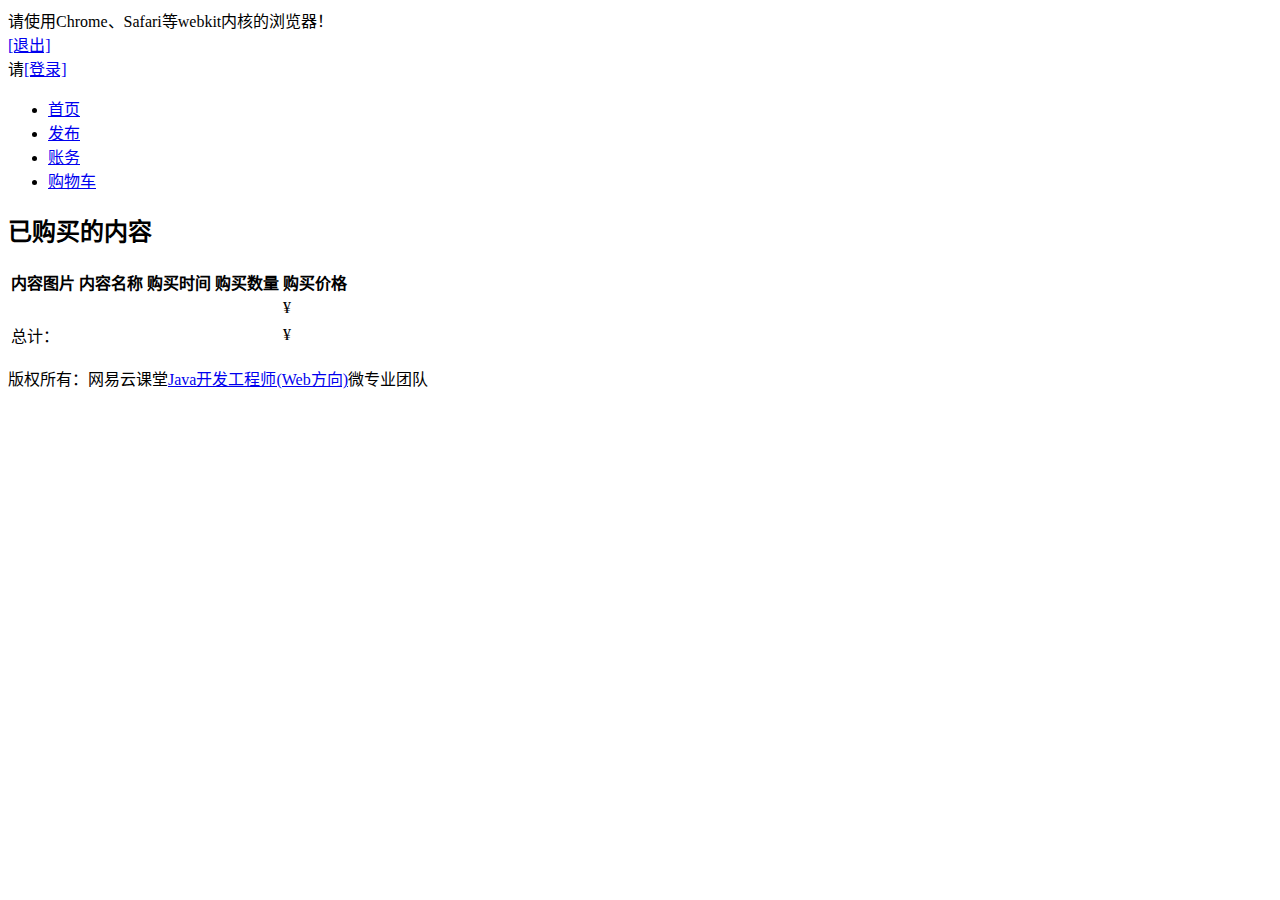
==== commit 3a53755f: "增加public页面" ====
--- a/src/main/resources/templates/account.html
+++ b/src/main/resources/templates/account.html
@@ -68,1443 +68,31 @@
         </tr>
         </thead>
         <tbody>
-        <tr>
-            <td><a href="/show?id=1"><img src="czxc" alt=""></a></td>
-            <td><h4><a href="/show?id=1">SICPP</a></h4></td>
-            <td><span class="v-time">2018-12-29 17:27</span></td>
-            <td><span class="v-num">1</span></td>
-            <td><span class="v-unit">¥</span><span class="value">120.88</span></td>
+
+
+        <tr th:each="record : ${records}">
+            <td><a th:href="@{'/show?id=' + ${record.getId()}}"><img th:src="${record.getImage()}" alt=""></a></td>
+            <td><h4><a th:href="@{'/show?id=' + ${record.getId()}}" th:text="${record.getTitle()}"></a></h4></td>
+            <td><span class="v-time" th:text="${record.getCreateTime()}"></span></td>
+            <td><span class="v-num" th:text="${record.getNumber()}"></span></td>
+            <td><span class="v-unit">¥</span><span class="value" th:text="${record.getPrice()}"></span></td>
         </tr>
-        <tr>
-            <td><a href="/show?id=2"><img src="241" alt=""></a></td>
-            <td><h4><a href="/show?id=2">测试1</a></h4></td>
-            <td><span class="v-time">2018-12-29 18:35</span></td>
-            <td><span class="v-num">4</span></td>
-            <td><span class="v-unit">¥</span><span class="value">1</span></td>
-        </tr>
-        <tr>
-            <td><a href="/show?id=3"><img src="fdsaf" alt=""></a></td>
-            <td><h4><a href="/show?id=3">权健保健品</a></h4></td>
-            <td><span class="v-time">2018-12-29 18:41</span></td>
-            <td><span class="v-num">1</span></td>
-            <td><span class="v-unit">¥</span><span class="value">100000</span></td>
-        </tr>
-        <tr>
-            <td><a href="/show?id=4"><img src="1234123124" alt=""></a></td>
-            <td><h4><a href="/show?id=4">aabb</a></h4></td>
-            <td><span class="v-time">2018-12-29 18:56</span></td>
-            <td><span class="v-num">1</span></td>
-            <td><span class="v-unit">¥</span><span class="value">12</span></td>
-        </tr>
-        <tr>
-            <td><a href="/show?id=5"><img src="a" alt=""></a></td>
-            <td><h4><a href="/show?id=5">标题</a></h4></td>
-            <td><span class="v-time">2018-12-31 17:12</span></td>
-            <td><span class="v-num">1</span></td>
-            <td><span class="v-unit">¥</span><span class="value">100</span></td>
-        </tr>
-        <tr>
-            <td><a href="/show?id=6"><img src="http://t2.hddhhn.com/uploads/tu/201610/198/1oei3krh4ix.jpg" alt=""></a>
-            </td>
-            <td><h4><a href="/show?id=6">Flower</a></h4></td>
-            <td><span class="v-time">2019-01-03 17:15</span></td>
-            <td><span class="v-num">1</span></td>
-            <td><span class="v-unit">¥</span><span class="value">1</span></td>
-        </tr>
-        <tr>
-            <td><a href="/show?id=7"><img
-                    src="https://timgsa.baidu.com/timg?image&quality=80&size=b9999_10000&sec=1546527977881&di=cf1d8ff9c84b9911c2b4d442355e74f4&imgtype=0&src=http%3A%2F%2Fb-ssl.duitang.com%2Fuploads%2Fitem%2F201709%2F28%2F20170928103921_vk2CZ.thumb.700_0.jpeg"
-                    alt=""></a></td>
-            <td><h4><a href="/show?id=7">楼楼</a></h4></td>
-            <td><span class="v-time">2019-01-03 20:23</span></td>
-            <td><span class="v-num">2</span></td>
-            <td><span class="v-unit">¥</span><span class="value">555</span></td>
-        </tr>
-        <tr>
-            <td><a href="/show?id=8"><img
-                    src="https://timgsa.baidu.com/timg?image&quality=80&size=b9999_10000&sec=1547212080441&di=da613af4af5444d4007fe91fd48ae116&imgtype=0&src=http%3A%2F%2Fpic.90sjimg.com%2Fdesign%2F00%2F79%2F50%2F59%2F58db72685ef1f.png"
-                    alt=""></a></td>
-            <td><h4><a href="/show?id=8">黑猪 V2</a></h4></td>
-            <td><span class="v-time">2019-01-03 22:37</span></td>
-            <td><span class="v-num">2</span></td>
-            <td><span class="v-unit">¥</span><span class="value">999</span></td>
-        </tr>
-        <tr>
-            <td><a href="/show?id=9"><img
-                    src="https://ss3.bdstatic.com/70cFv8Sh_Q1YnxGkpoWK1HF6hhy/it/u=1269728163,1286713914&fm=26&gp=0.jpg"
-                    alt=""></a></td>
-            <td><h4><a href="/show?id=9">楼楼</a></h4></td>
-            <td><span class="v-time">2019-01-04 14:18</span></td>
-            <td><span class="v-num">5</span></td>
-            <td><span class="v-unit">¥</span><span class="value">1</span></td>
-        </tr>
-        <tr>
-            <td><a href="/show?id=9"><img
-                    src="https://ss3.bdstatic.com/70cFv8Sh_Q1YnxGkpoWK1HF6hhy/it/u=1269728163,1286713914&fm=26&gp=0.jpg"
-                    alt=""></a></td>
-            <td><h4><a href="/show?id=9">楼楼</a></h4></td>
-            <td><span class="v-time">2019-01-04 18:20</span></td>
-            <td><span class="v-num">2</span></td>
-            <td><span class="v-unit">¥</span><span class="value">1</span></td>
-        </tr>
-        <tr>
-            <td><a href="/show?id=10"><img
-                    src="https://timgsa.baidu.com/timg?image&quality=80&size=b9999_10000&sec=1546747750147&di=60498e4f41d074df77decd6adad517fa&imgtype=0&src=http%3A%2F%2Fpic1.nipic.com%2F2008-12-30%2F200812308231244_2.jpg"
-                    alt=""></a></td>
-            <td><h4><a href="/show?id=10">测试</a></h4></td>
-            <td><span class="v-time">2019-01-07 10:45</span></td>
-            <td><span class="v-num">6</span></td>
-            <td><span class="v-unit">¥</span><span class="value">1234.56</span></td>
-        </tr>
-        <tr>
-            <td><a href="/show?id=12"><img
-                    src="https://timgsa.baidu.com/timg?image&quality=80&size=b9999_10000&sec=1546851194123&di=175bb332f593d8d9c4601f9666eef276&imgtype=0&src=http%3A%2F%2Fimg.mp.sohu.com%2Fupload%2F20170629%2F94c199a320a74c36af19925e69f61f81_th.png"
-                    alt=""></a></td>
-            <td><h4><a href="/show?id=12">鲲----1</a></h4></td>
-            <td><span class="v-time">2019-01-07 16:13</span></td>
-            <td><span class="v-num">6</span></td>
-            <td><span class="v-unit">¥</span><span class="value">0</span></td>
-        </tr>
-        <tr>
-            <td><a href="/show?id=11"><img
-                    src="http://p3.music.126.net/dqR0Cx3V7Eh0a6NX9OwUXg==/109951163338309990.jpg?param=368y368" alt=""></a>
-            </td>
-            <td><h4><a href="/show?id=11">黑胶VIP</a></h4></td>
-            <td><span class="v-time">2019-01-08 00:01</span></td>
-            <td><span class="v-num">9</span></td>
-            <td><span class="v-unit">¥</span><span class="value">15</span></td>
-        </tr>
-        <tr>
-            <td><a href="/show?id=13"><img src="123123123" alt=""></a></td>
-            <td><h4><a href="/show?id=13">12312</a></h4></td>
-            <td><span class="v-time">2019-01-08 20:49</span></td>
-            <td><span class="v-num">10</span></td>
-            <td><span class="v-unit">¥</span><span class="value">11</span></td>
-        </tr>
-        <tr>
-            <td><a href="/show?id=14"><img src="xx" alt=""></a></td>
-            <td><h4><a href="/show?id=14">请勿购买</a></h4></td>
-            <td><span class="v-time">2019-01-08 20:49</span></td>
-            <td><span class="v-num">10</span></td>
-            <td><span class="v-unit">¥</span><span class="value">111</span></td>
-        </tr>
-        <tr>
-            <td><a href="/show?id=15"><img
-                    src="https://timgsa.baidu.com/timg?image&quality=80&size=b9999_10000&sec=1546959980942&di=c8a7d3aedc0a6385648b84f858086a53&imgtype=0&src=http%3A%2F%2Fpic31.photophoto.cn%2F20140624%2F0007019944077411_b.jpg"
-                    alt=""></a></td>
-            <td><h4><a href="/show?id=15">测试3333</a></h4></td>
-            <td><span class="v-time">2019-01-08 21:10</span></td>
-            <td><span class="v-num">10</span></td>
-            <td><span class="v-unit">¥</span><span class="value">150</span></td>
-        </tr>
-        <tr>
-            <td><a href="/show?id=16"><img
-                    src="https://timgsa.baidu.com/timg?image&quality=80&size=b9999_10000&sec=1547008198515&di=321a369a0c1705fd5c0cf8f7306e3589&imgtype=0&src=http%3A%2F%2Fimg18.3lian.com%2Fd%2Ffile%2F201710%2F11%2Fb19e1499562ebfc67e8637563a6cad6b.jpg"
-                    alt=""></a></td>
-            <td><h4><a href="/show?id=16">test</a></h4></td>
-            <td><span class="v-time">2019-01-09 09:43</span></td>
-            <td><span class="v-num">10</span></td>
-            <td><span class="v-unit">¥</span><span class="value">12</span></td>
-        </tr>
-        <tr>
-            <td><a href="/show?id=17"><img src="是打发斯蒂芬" alt=""></a></td>
-            <td><h4><a href="/show?id=17">阿斯顿发斯蒂芬</a></h4></td>
-            <td><span class="v-time">2019-01-09 14:22</span></td>
-            <td><span class="v-num">52</span></td>
-            <td><span class="v-unit">¥</span><span class="value">11</span></td>
-        </tr>
-        <tr>
-            <td><a href="/show?id=18"><img src="图片地址哦" alt=""></a></td>
-            <td><h4><a href="/show?id=18">标题哦</a></h4></td>
-            <td><span class="v-time">2019-01-09 20:52</span></td>
-            <td><span class="v-num">52</span></td>
-            <td><span class="v-unit">¥</span><span class="value">98</span></td>
-        </tr>
-        <tr>
-            <td><a href="/show?id=19"><img
-                    src="https://timgsa.baidu.com/timg?image&quality=80&size=b9999_10000&sec=1547048834882&di=892dc587220b5e0064e4193635ccdedd&imgtype=0&src=http%3A%2F%2Fimg14.360buyimg.com%2FpopWaterMark%2Fjfs%2Ft607%2F91%2F1412716139%2F124949%2Fb418ec90%2F54d81179N3d875717.jpg"
-                    alt=""></a></td>
-            <td><h4><a href="/show?id=19">鞋子</a></h4></td>
-            <td><span class="v-time">2019-01-09 21:02</span></td>
-            <td><span class="v-num">8</span></td>
-            <td><span class="v-unit">¥</span><span class="value">998</span></td>
-        </tr>
-        <tr>
-            <td><a href="/show?id=20"><img src="http://wx2.sinaimg.cn/woriginal/9df57b50ly1fyz9bivr4vj20m30l2dvb.jpg"
-                                           alt=""></a></td>
-            <td><h4><a href="/show?id=20">bbh</a></h4></td>
-            <td><span class="v-time">2019-01-10 17:05</span></td>
-            <td><span class="v-num">8</span></td>
-            <td><span class="v-unit">¥</span><span class="value">200066</span></td>
-        </tr>
-        <tr>
-            <td><a href="/show?id=21"><img src="http://t2.hddhhn.com/uploads/tu/201612/98/st93.png" alt=""></a></td>
-            <td><h4><a href="/show?id=21">测试标题</a></h4></td>
-            <td><span class="v-time">2019-01-10 21:08</span></td>
-            <td><span class="v-num">4</span></td>
-            <td><span class="v-unit">¥</span><span class="value">0.01</span></td>
-        </tr>
-        <tr>
-            <td><a href="/show?id=22"><img
-                    src="https://img.moegirl.org/common/thumb/3/35/SSSS.GRIDMAN_KV3.jpg/300px-SSSS.GRIDMAN_KV3.jpg"
-                    alt=""></a></td>
-            <td><h4><a href="/show?id=22">Gridman</a></h4></td>
-            <td><span class="v-time">2019-01-10 21:38</span></td>
-            <td><span class="v-num">1</span></td>
-            <td><span class="v-unit">¥</span><span class="value">1</span></td>
-        </tr>
-        <tr>
-            <td><a href="/show?id=23"><img src="zzz" alt=""></a></td>
-            <td><h4><a href="/show?id=23">zzz</a></h4></td>
-            <td><span class="v-time">2019-01-11 16:26</span></td>
-            <td><span class="v-num">0</span></td>
-            <td><span class="v-unit">¥</span><span class="value">-1</span></td>
-        </tr>
-        <tr>
-            <td><a href="/show?id=24"><img
-                    src="https://ss0.bdstatic.com/94oJfD_bAAcT8t7mm9GUKT-xh_/timg?image&quality=100&size=b4000_4000&sec=1547203960&di=795728fb7910a8eb6e1ba2fa9422e292&src=http://www.emeixian.com/images/201508/goods_img/1889_G_1440874473697.jpg"
-                    alt=""></a></td>
-            <td><h4><a href="/show?id=24">香蕉</a></h4></td>
-            <td><span class="v-time">2019-01-12 15:10</span></td>
-            <td><span class="v-num">16</span></td>
-            <td><span class="v-unit">¥</span><span class="value">12</span></td>
-        </tr>
-        <tr>
-            <td><a href="/show?id=25"><img
-                    src="https://www.dior.com/beauty/version-5.156982000111/resize-image/ep/460/498/90/0/horizon%252Fcovers%252FY0028200_F002820001_E01_GHC.jpg"
-                    alt=""></a></td>
-            <td><h4><a href="/show?id=25">DIOR迪奥甜杏指甲底油</a></h4></td>
-            <td><span class="v-time">2019-01-12 16:43</span></td>
-            <td><span class="v-num">70</span></td>
-            <td><span class="v-unit">¥</span><span class="value">220</span></td>
-        </tr>
-        <tr>
-            <td><a href="/show?id=24"><img
-                    src="https://ss0.bdstatic.com/94oJfD_bAAcT8t7mm9GUKT-xh_/timg?image&quality=100&size=b4000_4000&sec=1547203960&di=795728fb7910a8eb6e1ba2fa9422e292&src=http://www.emeixian.com/images/201508/goods_img/1889_G_1440874473697.jpg"
-                    alt=""></a></td>
-            <td><h4><a href="/show?id=24">香蕉</a></h4></td>
-            <td><span class="v-time">2019-01-12 17:14</span></td>
-            <td><span class="v-num">1</span></td>
-            <td><span class="v-unit">¥</span><span class="value">12</span></td>
-        </tr>
-        <tr>
-            <td><a href="/show?id=25"><img
-                    src="https://www.dior.com/beauty/version-5.156982000111/resize-image/ep/460/498/90/0/horizon%252Fcovers%252FY0028200_F002820001_E01_GHC.jpg"
-                    alt=""></a></td>
-            <td><h4><a href="/show?id=25">DIOR迪奥甜杏指甲底油</a></h4></td>
-            <td><span class="v-time">2019-01-12 17:14</span></td>
-            <td><span class="v-num">0</span></td>
-            <td><span class="v-unit">¥</span><span class="value">220</span></td>
-        </tr>
-        <tr>
-            <td><a href="/show?id=26"><img src="http://www.baidu.com/1234.jpg" alt=""></a></td>
-            <td><h4><a href="/show?id=26">test1</a></h4></td>
-            <td><span class="v-time">2019-01-13 17:38</span></td>
-            <td><span class="v-num">1</span></td>
-            <td><span class="v-unit">¥</span><span class="value">12</span></td>
-        </tr>
-        <tr>
-            <td><a href="/show?id=27"><img src="zzz" alt=""></a></td>
-            <td><h4><a href="/show?id=27">zzz</a></h4></td>
-            <td><span class="v-time">2019-01-14 12:34</span></td>
-            <td><span class="v-num">2</span></td>
-            <td><span class="v-unit">¥</span><span class="value">1</span></td>
-        </tr>
-        <tr>
-            <td><a href="/show?id=28"><img
-                    src="http://yanxuan.nosdn.127.net/7c055e9ab09744bd847fe8fe41fe44b7.png?imageView&thumbnail=430x430&quality=95"
-                    alt=""></a></td>
-            <td><h4><a href="/show?id=28">行李箱</a></h4></td>
-            <td><span class="v-time">2019-01-14 13:43</span></td>
-            <td><span class="v-num">0</span></td>
-            <td><span class="v-unit">¥</span><span class="value">143</span></td>
-        </tr>
-        <tr>
-            <td><a href="/show?id=29"><img
-                    src="http://yanxuan.nosdn.127.net/d1968bb043fedba562078db9258404bc.png?imageView&thumbnail=430x430&quality=95"
-                    alt=""></a></td>
-            <td><h4><a href="/show?id=29">极简映像双肩包</a></h4></td>
-            <td><span class="v-time">2019-01-14 14:06</span></td>
-            <td><span class="v-num">3</span></td>
-            <td><span class="v-unit">¥</span><span class="value">399</span></td>
-        </tr>
-        <tr>
-            <td><a href="/show?id=30"><img
-                    src="https://timgsa.baidu.com/timg?image&quality=80&size=b9999_10000&sec=1547456697795&di=962a19e0bf905d5a3941b140ecef9460&imgtype=0&src=http%3A%2F%2Fa.hiphotos.baidu.com%2Fimage%2Fpic%2Fitem%2Faa18972bd40735faee21b63393510fb30e240862.jpg"
-                    alt=""></a></td>
-            <td><h4><a href="/show?id=30">Hello World</a></h4></td>
-            <td><span class="v-time">2019-01-14 14:50</span></td>
-            <td><span class="v-num">3</span></td>
-            <td><span class="v-unit">¥</span><span class="value">8.88</span></td>
-        </tr>
-        <tr>
-            <td><a href="/show?id=30"><img
-                    src="https://timgsa.baidu.com/timg?image&quality=80&size=b9999_10000&sec=1547456697795&di=962a19e0bf905d5a3941b140ecef9460&imgtype=0&src=http%3A%2F%2Fa.hiphotos.baidu.com%2Fimage%2Fpic%2Fitem%2Faa18972bd40735faee21b63393510fb30e240862.jpg"
-                    alt=""></a></td>
-            <td><h4><a href="/show?id=30">Hello World</a></h4></td>
-            <td><span class="v-time">2019-01-14 15:23</span></td>
-            <td><span class="v-num">1</span></td>
-            <td><span class="v-unit">¥</span><span class="value">8.88</span></td>
-        </tr>
-        <tr>
-            <td><a href="/show?id=32"><img src="ssss" alt=""></a></td>
-            <td><h4><a href="/show?id=32">ressss</a></h4></td>
-            <td><span class="v-time">2019-01-15 16:58</span></td>
-            <td><span class="v-num">1</span></td>
-            <td><span class="v-unit">¥</span><span class="value">122</span></td>
-        </tr>
-        <tr>
-            <td><a href="/show?id=31"><img src="23" alt=""></a></td>
-            <td><h4><a href="/show?id=31">1111</a></h4></td>
-            <td><span class="v-time">2019-01-16 15:47</span></td>
-            <td><span class="v-num">5</span></td>
-            <td><span class="v-unit">¥</span><span class="value">11</span></td>
-        </tr>
-        <tr>
-            <td><a href="/show?id=34"><img src="test" alt=""></a></td>
-            <td><h4><a href="/show?id=34">testtest</a></h4></td>
-            <td><span class="v-time">2019-01-16 15:47</span></td>
-            <td><span class="v-num">1</span></td>
-            <td><span class="v-unit">¥</span><span class="value">1.2</span></td>
-        </tr>
-        <tr>
-            <td><a href="/show?id=33"><img
-                    src="http://www.pptbz.com/pptpic/UploadFiles_6909/201211/2012111719294197.jpg" alt=""></a></td>
-            <td><h4><a href="/show?id=33">xx</a></h4></td>
-            <td><span class="v-time">2019-01-16 19:10</span></td>
-            <td><span class="v-num">5</span></td>
-            <td><span class="v-unit">¥</span><span class="value">1</span></td>
-        </tr>
-        <tr>
-            <td><a href="/show?id=35"><img src="setetete" alt=""></a></td>
-            <td><h4><a href="/show?id=35">setetete</a></h4></td>
-            <td><span class="v-time">2019-01-16 20:54</span></td>
-            <td><span class="v-num">17</span></td>
-            <td><span class="v-unit">¥</span><span class="value">123</span></td>
-        </tr>
-        <tr>
-            <td><a href="/show?id=37"><img
-                    src="https://baike.baidu.com/pic/XMLHTTPRequest/6788735/0/562c11dfa9ec8a13ff10eec8f503918fa0ecc094?fr=lemma&ct=single#aid=0&pic=562c11dfa9ec8a13ff10eec8f503918fa0ecc094"
-                    alt=""></a></td>
-            <td><h4><a href="/show?id=37">测试</a></h4></td>
-            <td><span class="v-time">2019-01-17 13:35</span></td>
-            <td><span class="v-num">17</span></td>
-            <td><span class="v-unit">¥</span><span class="value">20</span></td>
-        </tr>
-        <tr>
-            <td><a href="/show?id=31"><img src="23" alt=""></a></td>
-            <td><h4><a href="/show?id=31">1111</a></h4></td>
-            <td><span class="v-time">2019-01-17 20:38</span></td>
-            <td><span class="v-num">1</span></td>
-            <td><span class="v-unit">¥</span><span class="value">11</span></td>
-        </tr>
-        <tr>
-            <td><a href="/show?id=33"><img
-                    src="http://www.pptbz.com/pptpic/UploadFiles_6909/201211/2012111719294197.jpg" alt=""></a></td>
-            <td><h4><a href="/show?id=33">xx</a></h4></td>
-            <td><span class="v-time">2019-01-17 20:38</span></td>
-            <td><span class="v-num">1</span></td>
-            <td><span class="v-unit">¥</span><span class="value">1</span></td>
-        </tr>
-        <tr>
-            <td><a href="/show?id=36"><img src="asda" alt=""></a></td>
-            <td><h4><a href="/show?id=36">测试</a></h4></td>
-            <td><span class="v-time">2019-01-17 20:38</span></td>
-            <td><span class="v-num">2</span></td>
-            <td><span class="v-unit">¥</span><span class="value">122</span></td>
-        </tr>
-        <tr>
-            <td><a href="/show?id=39"><img src="123" alt=""></a></td>
-            <td><h4><a href="/show?id=39">说话指南</a></h4></td>
-            <td><span class="v-time">2019-01-17 20:38</span></td>
-            <td><span class="v-num">17</span></td>
-            <td><span class="v-unit">¥</span><span class="value">150</span></td>
-        </tr>
-        <tr>
-            <td><a href="/show?id=38"><img src="1" alt=""></a></td>
-            <td><h4><a href="/show?id=38">111</a></h4></td>
-            <td><span class="v-time">2019-01-17 20:38</span></td>
-            <td><span class="v-num">17</span></td>
-            <td><span class="v-unit">¥</span><span class="value">11</span></td>
-        </tr>
-        <tr>
-            <td><a href="/show?id=41"><img src="11" alt=""></a></td>
-            <td><h4><a href="/show?id=41">xx</a></h4></td>
-            <td><span class="v-time">2019-01-18 11:09</span></td>
-            <td><span class="v-num">18</span></td>
-            <td><span class="v-unit">¥</span><span class="value">1</span></td>
-        </tr>
-        <tr>
-            <td><a href="/show?id=40"><img src="http://192.168.50.118:8088/show?id=2" alt=""></a></td>
-            <td><h4><a href="/show?id=40">2019-1-17</a></h4></td>
-            <td><span class="v-time">2019-01-18 12:27</span></td>
-            <td><span class="v-num">18</span></td>
-            <td><span class="v-unit">¥</span><span class="value">2019</span></td>
-        </tr>
-        <tr>
-            <td><a href="/show?id=44"><img
-                    src="https://cdn.shopify.com/s/files/1/1338/0845/products/DGAF-a_800x1200.jpg" alt=""></a></td>
-            <td><h4><a href="/show?id=44">COLORPOP-DGAF</a></h4></td>
-            <td><span class="v-time">2019-01-18 20:38</span></td>
-            <td><span class="v-num">18</span></td>
-            <td><span class="v-unit">¥</span><span class="value">35</span></td>
-        </tr>
-        <tr>
-            <td><a href="/show?id=42"><img src="tetete" alt=""></a></td>
-            <td><h4><a href="/show?id=42">srtetest</a></h4></td>
-            <td><span class="v-time">2019-01-18 21:28</span></td>
-            <td><span class="v-num">18</span></td>
-            <td><span class="v-unit">¥</span><span class="value">123</span></td>
-        </tr>
-        <tr>
-            <td><a href="/show?id=43"><img src="testtest" alt=""></a></td>
-            <td><h4><a href="/show?id=43">testtest</a></h4></td>
-            <td><span class="v-time">2019-01-19 09:52</span></td>
-            <td><span class="v-num">18</span></td>
-            <td><span class="v-unit">¥</span><span class="value">123</span></td>
-        </tr>
-        <tr>
-            <td><a href="/show?id=45"><img
-                    src="https://timgsa.baidu.com/timg?image&quality=80&size=b9999_10000&sec=1547872730834&di=e480b3a498ea9e240a3c4ca187824082&imgtype=0&src=http%3A%2F%2Fimgmall.tg.com.cn%2F2018%2F12%2F25%2F09%2F05%2F11%2Fcb04b07636cf4f6abcde1c21ad188f4c.jpg%3FimageView2%2F2%2Fw%2F1000"
-                    alt=""></a></td>
-            <td><h4><a href="/show?id=45">商品</a></h4></td>
-            <td><span class="v-time">2019-01-19 09:52</span></td>
-            <td><span class="v-num">18</span></td>
-            <td><span class="v-unit">¥</span><span class="value">123</span></td>
-        </tr>
-        <tr>
-            <td><a href="/show?id=46"><img src="1" alt=""></a></td>
-            <td><h4><a href="/show?id=46">carttest</a></h4></td>
-            <td><span class="v-time">2019-01-19 16:31</span></td>
-            <td><span class="v-num">36</span></td>
-            <td><span class="v-unit">¥</span><span class="value">88</span></td>
-        </tr>
-        <tr>
-            <td><a href="/show?id=47"><img src="fa" alt=""></a></td>
-            <td><h4><a href="/show?id=47">啦啦啦</a></h4></td>
-            <td><span class="v-time">2019-01-19 16:31</span></td>
-            <td><span class="v-num">18</span></td>
-            <td><span class="v-unit">¥</span><span class="value">111</span></td>
-        </tr>
-        <tr>
-            <td><a href="/show?id=46"><img src="1" alt=""></a></td>
-            <td><h4><a href="/show?id=46">carttest</a></h4></td>
-            <td><span class="v-time">2019-01-20 09:56</span></td>
-            <td><span class="v-num">303</span></td>
-            <td><span class="v-unit">¥</span><span class="value">88</span></td>
-        </tr>
-        <tr>
-            <td><a href="/show?id=50"><img src="www.baidu.com" alt=""></a></td>
-            <td><h4><a href="/show?id=50">电脑</a></h4></td>
-            <td><span class="v-time">2019-01-20 14:29</span></td>
-            <td><span class="v-num">303</span></td>
-            <td><span class="v-unit">¥</span><span class="value">100</span></td>
-        </tr>
-        <tr>
-            <td><a href="/show?id=48"><img src="1" alt=""></a></td>
-            <td><h4><a href="/show?id=48">hahha</a></h4></td>
-            <td><span class="v-time">2019-01-20 15:12</span></td>
-            <td><span class="v-num">1219</span></td>
-            <td><span class="v-unit">¥</span><span class="value">22</span></td>
-        </tr>
-        <tr>
-            <td><a href="/show?id=51"><img
-                    src="https://www.giorgioarmanibeauty.cn/on/demandware.static/-/Sites-armani-cn-Library/default/dw9abbed6e/detail2/images/GAC00059_02.jpg"
-                    alt=""></a></td>
-            <td><h4><a href="/show?id=51">阿玛尼红气垫</a></h4></td>
-            <td><span class="v-time">2019-01-21 13:59</span></td>
-            <td><span class="v-num">1220</span></td>
-            <td><span class="v-unit">¥</span><span class="value">630</span></td>
-        </tr>
-        <tr>
-            <td><a href="/show?id=52"><img src="http://pic.baike.soso.com/p/20130816/20130816131308-904056169.jpg"
-                                           alt=""></a></td>
-            <td><h4><a href="/show?id=52">衣服</a></h4></td>
-            <td><span class="v-time">2019-01-21 13:59</span></td>
-            <td><span class="v-num">1219</span></td>
-            <td><span class="v-unit">¥</span><span class="value">8888</span></td>
-        </tr>
-        <tr>
-            <td><a href="/show?id=49"><img
-                    src="http://image.baidu.com/search/detail?ct=503316480&z=0&ipn=d&word=%E8%A1%A8%E6%83%85&hs=0&pn=1&spn=0&di=73260&pi=0&rn=1&tn=baiduimagedetail&is=0%2C0&ie=utf-8&oe=utf-8&cl=2&lm=-1&cs=4088329746%2C434566798&os=198937840%2C250623846&simid=4190996193%2C549832869&adpicid=0&lpn=0&ln=30&fr=ala&fm=&sme=&cg=&bdtype=0&oriquery=&objurl=http%3A%2F%2Fb-ssl.duitang.com%2Fuploads%2Fitem%2F201602%2F27%2F20160227213730_5XuYi.jpeg&fromurl=ippr_z2C%24qAzdH3FAzdH3Fooo_z%26e3B17tpwg2_z%26e3Bv54AzdH3Fks52AzdH3F%3Ft1%3Dc9l8bbdb0&gsm=0&islist=&querylist="
-                    alt=""></a></td>
-            <td><h4><a href="/show?id=49">测试</a></h4></td>
-            <td><span class="v-time">2019-01-21 15:40</span></td>
-            <td><span class="v-num">1215</span></td>
-            <td><span class="v-unit">¥</span><span class="value">255</span></td>
-        </tr>
-        <tr>
-            <td><a href="/show?id=53"><img src="111" alt=""></a></td>
-            <td><h4><a href="/show?id=53">测试商品</a></h4></td>
-            <td><span class="v-time">2019-01-21 21:19</span></td>
-            <td><span class="v-num">1210</span></td>
-            <td><span class="v-unit">¥</span><span class="value">99.9</span></td>
-        </tr>
-        <tr>
-            <td><a href="/show?id=55"><img
-                    src="https://gss2.bdstatic.com/9fo3dSag_xI4khGkpoWK1HF6hhy/baike/c0%3Dbaike80%2C5%2C5%2C80%2C26/sign=7bffc6f2c611728b24208470a995a8ab/908fa0ec08fa513d8c6825bd366d55fbb3fbd997.jpg"
-                    alt=""></a></td>
-            <td><h4><a href="/show?id=55">111</a></h4></td>
-            <td><span class="v-time">2019-01-22 13:03</span></td>
-            <td><span class="v-num">1198</span></td>
-            <td><span class="v-unit">¥</span><span class="value">11</span></td>
-        </tr>
-        <tr>
-            <td><a href="/show?id=56"><img src="http://wx1.sinaimg.cn/large/84257ac7gy1fzegc7p2k2j21w01f1kjo.jpg"
-                                           alt=""></a></td>
-            <td><h4><a href="/show?id=56">袋袋</a></h4></td>
-            <td><span class="v-time">2019-01-22 13:06</span></td>
-            <td><span class="v-num">1198</span></td>
-            <td><span class="v-unit">¥</span><span class="value">23</span></td>
-        </tr>
-        <tr>
-            <td><a href="/show?id=54"><img src="111" alt=""></a></td>
-            <td><h4><a href="/show?id=54">测试商品2</a></h4></td>
-            <td><span class="v-time">2019-01-22 13:09</span></td>
-            <td><span class="v-num">1198</span></td>
-            <td><span class="v-unit">¥</span><span class="value">100</span></td>
-        </tr>
-        <tr>
-            <td><a href="/show?id=55"><img
-                    src="https://gss2.bdstatic.com/9fo3dSag_xI4khGkpoWK1HF6hhy/baike/c0%3Dbaike80%2C5%2C5%2C80%2C26/sign=7bffc6f2c611728b24208470a995a8ab/908fa0ec08fa513d8c6825bd366d55fbb3fbd997.jpg"
-                    alt=""></a></td>
-            <td><h4><a href="/show?id=55">111</a></h4></td>
-            <td><span class="v-time">2019-01-22 15:52</span></td>
-            <td><span class="v-num">2430</span></td>
-            <td><span class="v-unit">¥</span><span class="value">11</span></td>
-        </tr>
-        <tr>
-            <td><a href="/show?id=57"><img src="http" alt=""></a></td>
-            <td><h4><a href="/show?id=57">测试</a></h4></td>
-            <td><span class="v-time">2019-01-22 16:00</span></td>
-            <td><span class="v-num">2430</span></td>
-            <td><span class="v-unit">¥</span><span class="value">77</span></td>
-        </tr>
-        <tr>
-            <td><a href="/show?id=59"><img
-                    src="https://timgsa.baidu.com/timg?image&quality=80&size=b9999_10000&sec=1548157398418&di=a19c393be75284df1a3437d32c3a822a&imgtype=0&src=http%3A%2F%2Fphoto.tuchong.com%2F491337%2Ff%2F18750180.jpg"
-                    alt=""></a></td>
-            <td><h4><a href="/show?id=59">卖家1.22</a></h4></td>
-            <td><span class="v-time">2019-01-23 15:59</span></td>
-            <td><span class="v-num">2430</span></td>
-            <td><span class="v-unit">¥</span><span class="value">11111</span></td>
-        </tr>
-        <tr>
-            <td><a href="/show?id=58"><img src="图片地址测试" alt=""></a></td>
-            <td><h4><a href="/show?id=58">标题测试</a></h4></td>
-            <td><span class="v-time">2019-01-23 15:59</span></td>
-            <td><span class="v-num">2430</span></td>
-            <td><span class="v-unit">¥</span><span class="value">980</span></td>
-        </tr>
-        <tr>
-            <td><a href="/show?id=61"><img src="ai" alt=""></a></td>
-            <td><h4><a href="/show?id=61">无题</a></h4></td>
-            <td><span class="v-time">2019-01-23 18:00</span></td>
-            <td><span class="v-num">2410</span></td>
-            <td><span class="v-unit">¥</span><span class="value">777</span></td>
-        </tr>
-        <tr>
-            <td><a href="/show?id=60"><img
-                    src="http://localhost:8080/uploadFiles/uploadImgs/20190123/15f9db9b3d064866b0af059622b5431d.jpg"
-                    alt=""></a></td>
-            <td><h4><a href="/show?id=60">11</a></h4></td>
-            <td><span class="v-time">2019-01-23 18:08</span></td>
-            <td><span class="v-num">2350</span></td>
-            <td><span class="v-unit">¥</span><span class="value">11</span></td>
-        </tr>
-        <tr>
-            <td><a href="/show?id=63"><img src="1111" alt=""></a></td>
-            <td><h4><a href="/show?id=63">11111</a></h4></td>
-            <td><span class="v-time">2019-01-24 13:07</span></td>
-            <td><span class="v-num">2350</span></td>
-            <td><span class="v-unit">¥</span><span class="value">111</span></td>
-        </tr>
-        <tr>
-            <td><a href="/show?id=64"><img
-                    src="https://timgsa.baidu.com/timg?image&quality=80&size=b9999_10000&sec=1548353184330&di=37d9cfd9d15fa828c98776a0bdc42365&imgtype=0&src=http%3A%2F%2Fimg5.cache.netease.com%2Fent%2F2016%2F3%2F17%2F20160317152055e235e_550.jpg"
-                    alt=""></a></td>
-            <td><h4><a href="/show?id=64">嘿嘿</a></h4></td>
-            <td><span class="v-time">2019-01-24 23:20</span></td>
-            <td><span class="v-num">4656</span></td>
-            <td><span class="v-unit">¥</span><span class="value">122</span></td>
-        </tr>
-        <tr>
-            <td><a href="/show?id=65"><img src="http://pic30.nipic.com/20130614/5750750_182806065390_2.jpg" alt=""></a>
-            </td>
-            <td><h4><a href="/show?id=65">嘿嘿</a></h4></td>
-            <td><span class="v-time">2019-01-25 16:31</span></td>
-            <td><span class="v-num">4656</span></td>
-            <td><span class="v-unit">¥</span><span class="value">22.2</span></td>
-        </tr>
-        <tr>
-            <td><a href="/show?id=66"><img
-                    src="https://cn.bing.com/images/search?view=detailV2&ccid=d8ZWZyDf&id=8877E10AC4A0914D1CBC7D572D9B36EFCEBE7419&thid=OIP.d8ZWZyDf5uxQQ7EMMXU07wHaIt&mediaurl=http%3a%2f%2fpic34.photophoto.cn%2f20150123%2f0005018394613415_b.jpg&exph=987&expw=839&q=%e5%a4%9a%e5%b0%91%e4%b8%aa&simid=608026441181563006&selectedIndex=1"
-                    alt=""></a></td>
-            <td><h4><a href="/show?id=66">good</a></h4></td>
-            <td><span class="v-time">2019-01-26 22:14</span></td>
-            <td><span class="v-num">4656</span></td>
-            <td><span class="v-unit">¥</span><span class="value">333</span></td>
-        </tr>
-        <tr>
-            <td><a href="/show?id=62"><img src="aa" alt=""></a></td>
-            <td><h4><a href="/show?id=62">aa</a></h4></td>
-            <td><span class="v-time">2019-01-27 15:14</span></td>
-            <td><span class="v-num">0</span></td>
-            <td><span class="v-unit">¥</span><span class="value">22</span></td>
-        </tr>
-        <tr>
-            <td><a href="/show?id=67"><img src="http://pic30.nipic.com/20130614/5750750_182806065390_2.jpg" alt=""></a>
-            </td>
-            <td><h4><a href="/show?id=67">标题</a></h4></td>
-            <td><span class="v-time">2019-01-27 17:11</span></td>
-            <td><span class="v-num">1</span></td>
-            <td><span class="v-unit">¥</span><span class="value">100</span></td>
-        </tr>
-        <tr>
-            <td><a href="/show?id=68"><img src="www.baidu.com" alt=""></a></td>
-            <td><h4><a href="/show?id=68">测试购买功能</a></h4></td>
-            <td><span class="v-time">2019-01-27 19:52</span></td>
-            <td><span class="v-num">4</span></td>
-            <td><span class="v-unit">¥</span><span class="value">100</span></td>
-        </tr>
-        <tr>
-            <td><a href="/show?id=69"><img src="1" alt=""></a></td>
-            <td><h4><a href="/show?id=69">test</a></h4></td>
-            <td><span class="v-time">2019-01-28 11:10</span></td>
-            <td><span class="v-num">2</span></td>
-            <td><span class="v-unit">¥</span><span class="value">100</span></td>
-        </tr>
-        <tr>
-            <td><a href="/show?id=70"><img src="1" alt=""></a></td>
-            <td><h4><a href="/show?id=70">test 33</a></h4></td>
-            <td><span class="v-time">2019-01-28 11:10</span></td>
-            <td><span class="v-num">3</span></td>
-            <td><span class="v-unit">¥</span><span class="value">10</span></td>
-        </tr>
-        <tr>
-            <td><a href="/show?id=71"><img src="a" alt=""></a></td>
-            <td><h4><a href="/show?id=71">test</a></h4></td>
-            <td><span class="v-time">2019-01-28 14:32</span></td>
-            <td><span class="v-num">6</span></td>
-            <td><span class="v-unit">¥</span><span class="value">1</span></td>
-        </tr>
-        <tr>
-            <td><a href="/show?id=73"><img src="2342" alt=""></a></td>
-            <td><h4><a href="/show?id=73">23234</a></h4></td>
-            <td><span class="v-time">2019-01-29 15:51</span></td>
-            <td><span class="v-num">6</span></td>
-            <td><span class="v-unit">¥</span><span class="value">54</span></td>
-        </tr>
-        <tr>
-            <td><a href="/show?id=74"><img src="555" alt=""></a></td>
-            <td><h4><a href="/show?id=74">555</a></h4></td>
-            <td><span class="v-time">2019-01-29 17:31</span></td>
-            <td><span class="v-num">6</span></td>
-            <td><span class="v-unit">¥</span><span class="value">55</span></td>
-        </tr>
-        <tr>
-            <td><a href="/show?id=75"><img src="555" alt=""></a></td>
-            <td><h4><a href="/show?id=75">555</a></h4></td>
-            <td><span class="v-time">2019-01-30 11:46</span></td>
-            <td><span class="v-num">13</span></td>
-            <td><span class="v-unit">¥</span><span class="value">55</span></td>
-        </tr>
-        <tr>
-            <td><a href="/show?id=76"><img src="555" alt=""></a></td>
-            <td><h4><a href="/show?id=76">555</a></h4></td>
-            <td><span class="v-time">2019-01-30 11:46</span></td>
-            <td><span class="v-num">6</span></td>
-            <td><span class="v-unit">¥</span><span class="value">55</span></td>
-        </tr>
-        <tr>
-            <td><a href="/show?id=72"><img src="http://pic2.ooopic.com/12/40/58/18bOOOPIC9c.jpg" alt=""></a></td>
-            <td><h4><a href="/show?id=72">不要卖出</a></h4></td>
-            <td><span class="v-time">2019-01-30 12:26</span></td>
-            <td><span class="v-num">2</span></td>
-            <td><span class="v-unit">¥</span><span class="value">11.11</span></td>
-        </tr>
-        <tr>
-            <td><a href="/show?id=77"><img
-                    src="https://www.google.com/url?sa=i&source=images&cd=&ved=2ahUKEwjl3eT_1pTgAhUzMn0KHdDNCv0QjRx6BAgBEAU&url=http%3A%2F%2Fwww.ivsky.com%2Ftupian%2Fhuaji_yazi_v7206%2Fpic_228643.html&psig=AOvVaw1BgU44IsQFb17-QjxPTI05&ust=1548909314946747"
-                    alt=""></a></td>
-            <td><h4><a href="/show?id=77">test</a></h4></td>
-            <td><span class="v-time">2019-01-30 15:03</span></td>
-            <td><span class="v-num">0</span></td>
-            <td><span class="v-unit">¥</span><span class="value">12</span></td>
-        </tr>
-        <tr>
-            <td><a href="/show?id=79"><img src="http://pic30.nipic.com/20130614/5750750_182806065390_2.jpg" alt=""></a>
-            </td>
-            <td><h4><a href="/show?id=79">虫草</a></h4></td>
-            <td><span class="v-time">2019-01-30 17:44</span></td>
-            <td><span class="v-num">10</span></td>
-            <td><span class="v-unit">¥</span><span class="value">1299</span></td>
-        </tr>
-        <tr>
-            <td><a href="/show?id=78"><img src="http://t2.hddhhn.com/uploads/tu/201610/198/1oei3krh4ix.jpg" alt=""></a>
-            </td>
-            <td><h4><a href="/show?id=78">测试</a></h4></td>
-            <td><span class="v-time">2019-01-30 20:39</span></td>
-            <td><span class="v-num">4</span></td>
-            <td><span class="v-unit">¥</span><span class="value">99</span></td>
-        </tr>
-        <tr>
-            <td><a href="/show?id=80"><img src="123" alt=""></a></td>
-            <td><h4><a href="/show?id=80">123</a></h4></td>
-            <td><span class="v-time">2019-01-31 10:40</span></td>
-            <td><span class="v-num">1</span></td>
-            <td><span class="v-unit">¥</span><span class="value">123</span></td>
-        </tr>
-        <tr>
-            <td><a href="/show?id=81"><img
-                    src="https://timgsa.baidu.com/timg?image&quality=80&size=b9999_10000&sec=1548861798118&di=2b627b32724ec42e46c17d77b391da88&imgtype=0&src=http%3A%2F%2Fimg.pconline.com.cn%2Fimages%2Fproduct%2F1116047%2F20189%2F13%2F15367898821134830_800.jpg"
-                    alt=""></a></td>
-            <td><h4><a href="/show?id=81">Apple/苹果 iPhone XS</a></h4></td>
-            <td><span class="v-time">2019-01-31 12:08</span></td>
-            <td><span class="v-num">2</span></td>
-            <td><span class="v-unit">¥</span><span class="value">8699</span></td>
-        </tr>
-        <tr>
-            <td><a href="/show?id=82"><img src="312" alt=""></a></td>
-            <td><h4><a href="/show?id=82">不要买我</a></h4></td>
-            <td><span class="v-time">2019-01-31 15:49</span></td>
-            <td><span class="v-num">2</span></td>
-            <td><span class="v-unit">¥</span><span class="value">1.1</span></td>
-        </tr>
-        <tr>
-            <td><a href="/show?id=83"><img src="1aaaaa11" alt=""></a></td>
-            <td><h4><a href="/show?id=83">1111qa</a></h4></td>
-            <td><span class="v-time">2019-01-31 21:36</span></td>
-            <td><span class="v-num">2</span></td>
-            <td><span class="v-unit">¥</span><span class="value">1</span></td>
-        </tr>
-        <tr>
-            <td><a href="/show?id=84"><img src="a" alt=""></a></td>
-            <td><h4><a href="/show?id=84">321</a></h4></td>
-            <td><span class="v-time">2019-02-01 16:50</span></td>
-            <td><span class="v-num">1</span></td>
-            <td><span class="v-unit">¥</span><span class="value">1</span></td>
-        </tr>
-        <tr>
-            <td><a href="/show?id=86"><img
-                    src="https://ss0.bdstatic.com/70cFuHSh_Q1YnxGkpoWK1HF6hhy/it/u=9279531,4278322843&fm=26&gp=0.jpg"
-                    alt=""></a></td>
-            <td><h4><a href="/show?id=86">zhuzhuzhuzhuzhu</a></h4></td>
-            <td><span class="v-time">2019-02-01 20:57</span></td>
-            <td><span class="v-num">1</span></td>
-            <td><span class="v-unit">¥</span><span class="value">100</span></td>
-        </tr>
-        <tr>
-            <td><a href="/show?id=87"><img
-                    src="https://image.baidu.com/search/detail?ct=503316480&z=undefined&tn=baiduimagedetail&ipn=d&word=%E7%8C%AA&step_word=&ie=utf-8&in=&cl=2&lm=-1&st=undefined&hd=undefined&latest=undefined&copyright=undefined&cs=4104726295,3659333523&os=173908914,81486251&simid=0,0&pn=34&rn=1&di=70662606410&ln=1771&fr=&fmq=1548943779317_R&fm=&ic=undefined&s=undefined&se=&sme=&tab=0&width=undefined&height=undefined&face=undefined&is=0,0&istype=0&ist=&jit=&bdtype=0&spn=0&pi=0&gsm=0&hs=2&objurl=http%3A%2F%2Fwx2.sinaimg.cn%2Forj360%2F96610fcdgy1fllgv3i3r2j20k00k0770.jpg&rpstart=0&rpnum=0&adpicid=0&force=undefined"
-                    alt=""></a></td>
-            <td><h4><a href="/show?id=87">wanan</a></h4></td>
-            <td><span class="v-time">2019-02-02 01:22</span></td>
-            <td><span class="v-num">2</span></td>
-            <td><span class="v-unit">¥</span><span class="value">123</span></td>
-        </tr>
-        <tr>
-            <td><a href="/show?id=89"><img src="十多个" alt=""></a></td>
-            <td><h4><a href="/show?id=89">都是高手</a></h4></td>
-            <td><span class="v-time">2019-02-02 01:22</span></td>
-            <td><span class="v-num">4</span></td>
-            <td><span class="v-unit">¥</span><span class="value">33333.5</span></td>
-        </tr>
-        <tr>
-            <td><a href="/show?id=90"><img
-                    src="https://timgsa.baidu.com/timg?image&quality=80&size=b9999_10000&sec=1549038450657&di=6717d3d724dd5b28e8d4e86bfcf988b3&imgtype=0&src=http%3A%2F%2Fsource.upupoo.com%2Ftheme%2F1800066014%2FpreviewFix.jpg"
-                    alt=""></a></td>
-            <td><h4><a href="/show?id=90">wq</a></h4></td>
-            <td><span class="v-time">2019-02-02 09:56</span></td>
-            <td><span class="v-num">4</span></td>
-            <td><span class="v-unit">¥</span><span class="value">999</span></td>
-        </tr>
-        <tr>
-            <td><a href="/show?id=88"><img src="十多个" alt=""></a></td>
-            <td><h4><a href="/show?id=88">都是高手</a></h4></td>
-            <td><span class="v-time">2019-02-02 10:10</span></td>
-            <td><span class="v-num">4</span></td>
-            <td><span class="v-unit">¥</span><span class="value">33333.5</span></td>
-        </tr>
-        <tr>
-            <td><a href="/show?id=85"><img src="http://www.pptok.com/wp-content/uploads/2012/08/xunguang-9.jpg" alt=""></a>
-            </td>
-            <td><h4><a href="/show?id=85">RESIDENTEVILIIRE</a></h4></td>
-            <td><span class="v-time">2019-02-02 16:45</span></td>
-            <td><span class="v-num">4</span></td>
-            <td><span class="v-unit">¥</span><span class="value">1</span></td>
-        </tr>
-        <tr>
-            <td><a href="/show?id=85"><img src="http://www.pptok.com/wp-content/uploads/2012/08/xunguang-9.jpg" alt=""></a>
-            </td>
-            <td><h4><a href="/show?id=85">RESIDENTEVILIIRE</a></h4></td>
-            <td><span class="v-time">2019-02-02 18:21</span></td>
-            <td><span class="v-num">4</span></td>
-            <td><span class="v-unit">¥</span><span class="value">1</span></td>
-        </tr>
-        <tr>
-            <td><a href="/show?id=91"><img
-                    src="https://img10.360buyimg.com/n1/s450x450_jfs/t18157/222/1822300674/231514/6c179af8/5ad87390N086a3c91.jpg"
-                    alt=""></a></td>
-            <td><h4><a href="/show?id=91">一二三四五六七八九十一二三四五六七八九十一二三四五六七八九十一二三四五六七八九十一二三四五六七八九十一二三四五六七八九十一二三四五六七八九十一二三四五六七八九十</a>
-            </h4></td>
-            <td><span class="v-time">2019-02-02 18:21</span></td>
-            <td><span class="v-num">1</span></td>
-            <td><span class="v-unit">¥</span><span class="value">2199</span></td>
-        </tr>
-        <tr>
-            <td><a href="/show?id=85"><img src="http://www.pptok.com/wp-content/uploads/2012/08/xunguang-9.jpg" alt=""></a>
-            </td>
-            <td><h4><a href="/show?id=85">RESIDENTEVILIIRE</a></h4></td>
-            <td><span class="v-time">2019-02-02 21:04</span></td>
-            <td><span class="v-num">12</span></td>
-            <td><span class="v-unit">¥</span><span class="value">1</span></td>
-        </tr>
-        <tr>
-            <td><a href="/show?id=92"><img src="aq" alt=""></a></td>
-            <td><h4><a href="/show?id=92">aq</a></h4></td>
-            <td><span class="v-time">2019-02-02 21:05</span></td>
-            <td><span class="v-num">12</span></td>
-            <td><span class="v-unit">¥</span><span class="value">12</span></td>
-        </tr>
-        <tr>
-            <td><a href="/show?id=93"><img
-                    src="https://gss3.bdstatic.com/7Po3dSag_xI4khGkpoWK1HF6hhy/baike/w%3D268%3Bg%3D0/sign=cedc451f36c79f3d8fe1e336829aaa2c/6a63f6246b600c3380a5de28174c510fd8f9a175.jpg"
-                    alt=""></a></td>
-            <td><h4><a href="/show?id=93">未售出的</a></h4></td>
-            <td><span class="v-time">2019-02-03 15:28</span></td>
-            <td><span class="v-num">16</span></td>
-            <td><span class="v-unit">¥</span><span class="value">999</span></td>
-        </tr>
-        <tr>
-            <td><a href="/show?id=94"><img src="a" alt=""></a></td>
-            <td><h4><a href="/show?id=94">aa</a></h4></td>
-            <td><span class="v-time">2019-02-04 14:51</span></td>
-            <td><span class="v-num">32</span></td>
-            <td><span class="v-unit">¥</span><span class="value">1</span></td>
-        </tr>
-        <tr>
-            <td><a href="/show?id=95"><img src="gasdg" alt=""></a></td>
-            <td><h4><a href="/show?id=95">fasg</a></h4></td>
-            <td><span class="v-time">2019-02-04 17:45</span></td>
-            <td><span class="v-num">32</span></td>
-            <td><span class="v-unit">¥</span><span class="value">1111</span></td>
-        </tr>
-        <tr>
-            <td><a href="/show?id=99"><img
-                    src="https://img0.pconline.com.cn/pconline/1901/31/12283061_65hrtdrfgdf13_thumb.jpg" alt=""></a>
-            </td>
-            <td><h4><a href="/show?id=99">1111</a></h4></td>
-            <td><span class="v-time">2019-02-08 15:02</span></td>
-            <td><span class="v-num">32</span></td>
-            <td><span class="v-unit">¥</span><span class="value">22222</span></td>
-        </tr>
-        <tr>
-            <td><a href="/show?id=96"><img src="http://baike.sm.cn/item/d21d46eeab38e2c56607b689664fc413.html?slider"
-                                           alt=""></a></td>
-            <td><h4><a href="/show?id=96">哈哈</a></h4></td>
-            <td><span class="v-time">2019-02-10 00:31</span></td>
-            <td><span class="v-num">9</span></td>
-            <td><span class="v-unit">¥</span><span class="value">20002200</span></td>
-        </tr>
-        <tr>
-            <td><a href="/show?id=97"><img src="relles" alt=""></a></td>
-            <td><h4><a href="/show?id=97">ssd</a></h4></td>
-            <td><span class="v-time">2019-02-10 00:31</span></td>
-            <td><span class="v-num">7</span></td>
-            <td><span class="v-unit">¥</span><span class="value">1</span></td>
-        </tr>
-        <tr>
-            <td><a href="/show?id=102"><img src="dsadsa" alt=""></a></td>
-            <td><h4><a href="/show?id=102">dsada</a></h4></td>
-            <td><span class="v-time">2019-02-10 21:03</span></td>
-            <td><span class="v-num">7</span></td>
-            <td><span class="v-unit">¥</span><span class="value">22222</span></td>
-        </tr>
-        <tr>
-            <td><a href="/show?id=105"><img src="http://192.168.1.104/image/37a2e955fec349808610f3af32181ce6.jpg"
-                                            alt=""></a></td>
-            <td><h4><a href="/show?id=105">111</a></h4></td>
-            <td><span class="v-time">2019-02-10 21:05</span></td>
-            <td><span class="v-num">7</span></td>
-            <td><span class="v-unit">¥</span><span class="value">11</span></td>
-        </tr>
-        <tr>
-            <td><a href="/show?id=103"><img src="123" alt=""></a></td>
-            <td><h4><a href="/show?id=103">123</a></h4></td>
-            <td><span class="v-time">2019-02-11 04:41</span></td>
-            <td><span class="v-num">0</span></td>
-            <td><span class="v-unit">¥</span><span class="value">123</span></td>
-        </tr>
-        <tr>
-            <td><a href="/show?id=100"><img src="dada" alt=""></a></td>
-            <td><h4><a href="/show?id=100">news</a></h4></td>
-            <td><span class="v-time">2019-02-11 04:41</span></td>
-            <td><span class="v-num">4</span></td>
-            <td><span class="v-unit">¥</span><span class="value">30</span></td>
-        </tr>
-        <tr>
-            <td><a href="/show?id=101"><img src="asdas" alt=""></a></td>
-            <td><h4><a href="/show?id=101">news</a></h4></td>
-            <td><span class="v-time">2019-02-11 04:41</span></td>
-            <td><span class="v-num">3</span></td>
-            <td><span class="v-unit">¥</span><span class="value">10</span></td>
-        </tr>
-        <tr>
-            <td><a href="/show?id=101"><img src="asdas" alt=""></a></td>
-            <td><h4><a href="/show?id=101">news</a></h4></td>
-            <td><span class="v-time">2019-02-11 15:39</span></td>
-            <td><span class="v-num">0</span></td>
-            <td><span class="v-unit">¥</span><span class="value">10</span></td>
-        </tr>
-        <tr>
-            <td><a href="/show?id=104"><img src="hjjkll" alt=""></a></td>
-            <td><h4><a href="/show?id=104">111</a></h4></td>
-            <td><span class="v-time">2019-02-11 15:39</span></td>
-            <td><span class="v-num">1</span></td>
-            <td><span class="v-unit">¥</span><span class="value">34</span></td>
-        </tr>
-        <tr>
-            <td><a href="/show?id=106"><img src="123" alt=""></a></td>
-            <td><h4><a href="/show?id=106">1234</a></h4></td>
-            <td><span class="v-time">2019-02-11 20:33</span></td>
-            <td><span class="v-num">4</span></td>
-            <td><span class="v-unit">¥</span><span class="value">444</span></td>
-        </tr>
-        <tr>
-            <td><a href="/show?id=98"><img src="123" alt=""></a></td>
-            <td><h4><a href="/show?id=98">123</a></h4></td>
-            <td><span class="v-time">2019-02-11 21:35</span></td>
-            <td><span class="v-num">10</span></td>
-            <td><span class="v-unit">¥</span><span class="value">123</span></td>
-        </tr>
-        <tr>
-            <td><a href="/show?id=107"><img
-                    src="http://www.pptbz.com/pptpic/UploadFiles_6909/201203/2012031220134655.jpg" alt=""></a></td>
-            <td><h4><a href="/show?id=107">sdfasdf</a></h4></td>
-            <td><span class="v-time">2019-02-12 14:14</span></td>
-            <td><span class="v-num">10</span></td>
-            <td><span class="v-unit">¥</span><span class="value">188.88</span></td>
-        </tr>
-        <tr>
-            <td><a href="/show?id=108"><img src="asasas" alt=""></a></td>
-            <td><h4><a href="/show?id=108">asasasas</a></h4></td>
-            <td><span class="v-time">2019-02-13 22:18</span></td>
-            <td><span class="v-num">11</span></td>
-            <td><span class="v-unit">¥</span><span class="value">1</span></td>
-        </tr>
-        <tr>
-            <td><a href="/show?id=109"><img src="http://www.zt5.com/uploadfile/2019/0127/20190127010113674.jpg" alt=""></a>
-            </td>
-            <td><h4><a href="/show?id=109">测试</a></h4></td>
-            <td><span class="v-time">2019-02-14 12:04</span></td>
-            <td><span class="v-num">20</span></td>
-            <td><span class="v-unit">¥</span><span class="value">56</span></td>
-        </tr>
-        <tr>
-            <td><a href="/show?id=110"><img
-                    src="https://timgsa.baidu.com/timg?image&quality=80&size=b9999_10000&sec=1550130340142&di=d8ef44cde87ebc215a2f847928180d52&imgtype=0&src=http%3A%2F%2Fupload.fjii.com%2F2018%2F0816%2F1534385780946.jpeg"
-                    alt=""></a></td>
-            <td><h4><a href="/show?id=110">测试</a></h4></td>
-            <td><span class="v-time">2019-02-15 11:17</span></td>
-            <td><span class="v-num">19</span></td>
-            <td><span class="v-unit">¥</span><span class="value">9999.66</span></td>
-        </tr>
-        <tr>
-            <td><a href="/show?id=109"><img src="http://www.zt5.com/uploadfile/2019/0127/20190127010113674.jpg" alt=""></a>
-            </td>
-            <td><h4><a href="/show?id=109">测试</a></h4></td>
-            <td><span class="v-time">2019-02-16 14:43</span></td>
-            <td><span class="v-num">3</span></td>
-            <td><span class="v-unit">¥</span><span class="value">56</span></td>
-        </tr>
-        <tr>
-            <td><a href="/show?id=113"><img src="https://open-image.nosdn.127.net/efd4cdd4d65a4cc6abffde7a408ee539.jpg"
-                                            alt=""></a></td>
-            <td><h4><a href="/show?id=113">OK</a></h4></td>
-            <td><span class="v-time">2019-02-16 14:43</span></td>
-            <td><span class="v-num">19</span></td>
-            <td><span class="v-unit">¥</span><span class="value">9</span></td>
-        </tr>
-        <tr>
-            <td><a href="/show?id=111"><img
-                    src="https://timgsa.baidu.com/timg?image&quality=80&size=b9999_10000&sec=1546747750147&di=60498e4f41d074df77decd6adad517fa&imgtype=0&src=http%3A%2F%2Fpic1.nipic.com%2F2008-12-30%2F200812308231244_2.jpg"
-                    alt=""></a></td>
-            <td><h4><a href="/show?id=111">testeee</a></h4></td>
-            <td><span class="v-time">2019-02-16 18:00</span></td>
-            <td><span class="v-num">10</span></td>
-            <td><span class="v-unit">¥</span><span class="value">999</span></td>
-        </tr>
-        <tr>
-            <td><a href="/show?id=112"><img
-                    src="https://timgsa.baidu.com/timg?image&quality=80&size=b9999_10000&sec=1550221884527&di=cffe3a2120db8832ed24639a6eec692e&imgtype=0&src=http%3A%2F%2Fhbimg.b0.upaiyun.com%2F28a4962c297205e0868cdb45bb527e2bc5319f08f019-l7N1A3_fw658"
-                    alt=""></a></td>
-            <td><h4><a href="/show?id=112">11</a></h4></td>
-            <td><span class="v-time">2019-02-16 18:05</span></td>
-            <td><span class="v-num">20</span></td>
-            <td><span class="v-unit">¥</span><span class="value">10</span></td>
-        </tr>
-        <tr>
-            <td><a href="/show?id=114"><img src="1111" alt=""></a></td>
-            <td><h4><a href="/show?id=114">111</a></h4></td>
-            <td><span class="v-time">2019-02-16 19:52</span></td>
-            <td><span class="v-num">20</span></td>
-            <td><span class="v-unit">¥</span><span class="value">111</span></td>
-        </tr>
-        <tr>
-            <td><a href="/show?id=115"><img
-                    src="https://timgsa.baidu.com/timg?image&quality=80&size=b9999_10000&sec=1546527977881&di=cf1d8ff9c84b9911c2b4d442355e74f4&imgtype=0&src=http%3A%2F%2Fb-ssl.duitang.com%2Fuploads%2Fitem%2F201709%2F28%2F20170928103921_vk2CZ.thumb.700_0.jpeg"
-                    alt=""></a></td>
-            <td><h4><a href="/show?id=115">fghklwq</a></h4></td>
-            <td><span class="v-time">2019-02-16 21:46</span></td>
-            <td><span class="v-num">0</span></td>
-            <td><span class="v-unit">¥</span><span class="value">24.34</span></td>
-        </tr>
-        <tr>
-            <td><a href="/show?id=116"><img
-                    src="https://timgsa.baidu.com/timg?image&quality=80&size=b9999_10000&sec=1546527977881&di=cf1d8ff9c84b9911c2b4d442355e74f4&imgtype=0&src=http%3A%2F%2Fb-ssl.duitang.com%2Fuploads%2Fitem%2F201709%2F28%2F20170928103921_vk2CZ.thumb.700_0.jpeg"
-                    alt=""></a></td>
-            <td><h4><a href="/show?id=116">qwr</a></h4></td>
-            <td><span class="v-time">2019-02-17 00:47</span></td>
-            <td><span class="v-num">0</span></td>
-            <td><span class="v-unit">¥</span><span class="value">44467</span></td>
-        </tr>
-        <tr>
-            <td><a href="/show?id=117"><img src="dsaaaa" alt=""></a></td>
-            <td><h4><a href="/show?id=117">dsa</a></h4></td>
-            <td><span class="v-time">2019-02-17 10:06</span></td>
-            <td><span class="v-num">2</span></td>
-            <td><span class="v-unit">¥</span><span class="value">100</span></td>
-        </tr>
-        <tr>
-            <td><a href="/show?id=118"><img src="dsaaaa" alt=""></a></td>
-            <td><h4><a href="/show?id=118">dsa</a></h4></td>
-            <td><span class="v-time">2019-02-17 14:47</span></td>
-            <td><span class="v-num">2</span></td>
-            <td><span class="v-unit">¥</span><span class="value">100</span></td>
-        </tr>
-        <tr>
-            <td><a href="/show?id=120"><img
-                    src="https://mail.qq.com/cgi-bin/viewfile?f=B3E5E8970D6D792F9886B716669A93E20D15F085F493BFD606F2B6959C7A1BDDFDF3954E475DE1353C257FF069F7A0AAB378610495339E6BA892DEB705F62D8F4DCBE8070E23060727D0FDAB3F9500A57B43279987FFE89D9473784E23301C8C&mailid=ZL3429-fHP%7E51ZrVsHmNnklFg8fR8c&sid=urWBIpOfiR53XRJO&net=889192575"
-                    alt=""></a></td>
-            <td><h4><a href="/show?id=120">鼠标垫</a></h4></td>
-            <td><span class="v-time">2019-02-17 15:41</span></td>
-            <td><span class="v-num">2</span></td>
-            <td><span class="v-unit">¥</span><span class="value">1000.29</span></td>
-        </tr>
-        <tr>
-            <td><a href="/show?id=119"><img src="https://images.hindawi.com/images/banners/home.banner.jpg" alt=""></a>
-            </td>
-            <td><h4><a href="/show?id=119">多发几个</a></h4></td>
-            <td><span class="v-time">2019-02-17 23:21</span></td>
-            <td><span class="v-num">8</span></td>
-            <td><span class="v-unit">¥</span><span class="value">23</span></td>
-        </tr>
-        <tr>
-            <td><a href="/show?id=121"><img src="dsada" alt=""></a></td>
-            <td><h4><a href="/show?id=121">dsadsa</a></h4></td>
-            <td><span class="v-time">2019-02-18 00:35</span></td>
-            <td><span class="v-num">8</span></td>
-            <td><span class="v-unit">¥</span><span class="value">10</span></td>
-        </tr>
-        <tr>
-            <td><a href="/show?id=122"><img src="sdfa" alt=""></a></td>
-            <td><h4><a href="/show?id=122">fdasf</a></h4></td>
-            <td><span class="v-time">2019-02-18 02:19</span></td>
-            <td><span class="v-num">8</span></td>
-            <td><span class="v-unit">¥</span><span class="value">345</span></td>
-        </tr>
-        <tr>
-            <td><a href="/show?id=65"><img src="http://pic30.nipic.com/20130614/5750750_182806065390_2.jpg" alt=""></a>
-            </td>
-            <td><h4><a href="/show?id=65">嘿嘿</a></h4></td>
-            <td><span class="v-time">2019-02-18 10:42</span></td>
-            <td><span class="v-num">4656</span></td>
-            <td><span class="v-unit">¥</span><span class="value">22.2</span></td>
-        </tr>
-        <tr>
-            <td><a href="/show?id=123"><img
-                    src="http://www.pptbz.com/pptpic/UploadFiles_6909/201203/2012031220134655.jpg" alt=""></a></td>
-            <td><h4><a href="/show?id=123">小东西</a></h4></td>
-            <td><span class="v-time">2019-02-18 11:33</span></td>
-            <td><span class="v-num">4648</span></td>
-            <td><span class="v-unit">¥</span><span class="value">100</span></td>
-        </tr>
-        <tr>
-            <td><a href="/show?id=124"><img
-                    src="http://www.pptbz.com/pptpic/UploadFiles_6909/201203/2012031220134655.jpg" alt=""></a></td>
-            <td><h4><a href="/show?id=124">你好</a></h4></td>
-            <td><span class="v-time">2019-02-18 12:25</span></td>
-            <td><span class="v-num">4586</span></td>
-            <td><span class="v-unit">¥</span><span class="value">234</span></td>
-        </tr>
-        <tr>
-            <td><a href="/show?id=125"><img src="4ertfg" alt=""></a></td>
-            <td><h4><a href="/show?id=125">4563</a></h4></td>
-            <td><span class="v-time">2019-02-18 17:14</span></td>
-            <td><span class="v-num">4577</span></td>
-            <td><span class="v-unit">¥</span><span class="value">875</span></td>
-        </tr>
-        <tr>
-            <td><a href="/show?id=113"><img src="https://open-image.nosdn.127.net/efd4cdd4d65a4cc6abffde7a408ee539.jpg"
-                                            alt=""></a></td>
-            <td><h4><a href="/show?id=113">OK</a></h4></td>
-            <td><span class="v-time">2019-02-18 21:35</span></td>
-            <td><span class="v-num">19</span></td>
-            <td><span class="v-unit">¥</span><span class="value">9</span></td>
-        </tr>
-        <tr>
-            <td><a href="/show?id=127"><img
-                    src="http://cms-bucket.ws.126.net/2019/02/18/38122ed508ff488f8365d2edfbe58bcc.jpeg?imageView&thumbnail=453y225&quality=85"
-                    alt=""></a></td>
-            <td><h4><a href="/show?id=127">你哈</a></h4></td>
-            <td><span class="v-time">2019-02-18 22:50</span></td>
-            <td><span class="v-num">13</span></td>
-            <td><span class="v-unit">¥</span><span class="value">9999</span></td>
-        </tr>
-        <tr>
-            <td><a href="/show?id=126"><img src="abc" alt=""></a></td>
-            <td><h4><a href="/show?id=126">我自己买</a></h4></td>
-            <td><span class="v-time">2019-02-18 23:19</span></td>
-            <td><span class="v-num">4</span></td>
-            <td><span class="v-unit">¥</span><span class="value">123</span></td>
-        </tr>
-        <tr>
-            <td><a href="/show?id=127"><img
-                    src="http://cms-bucket.ws.126.net/2019/02/18/38122ed508ff488f8365d2edfbe58bcc.jpeg?imageView&thumbnail=453y225&quality=85"
-                    alt=""></a></td>
-            <td><h4><a href="/show?id=127">你哈</a></h4></td>
-            <td><span class="v-time">2019-02-18 23:46</span></td>
-            <td><span class="v-num">11</span></td>
-            <td><span class="v-unit">¥</span><span class="value">9999</span></td>
-        </tr>
-        <tr>
-            <td><a href="/show?id=128"><img
-                    src="https://www.baidu.com/img/xinshouye_587b8961411e2b7405bfa4e20c143faa.png" alt=""></a></td>
-            <td><h4><a href="/show?id=128">dasdf</a></h4></td>
-            <td><span class="v-time">2019-02-19 14:43</span></td>
-            <td><span class="v-num">11</span></td>
-            <td><span class="v-unit">¥</span><span class="value">100</span></td>
-        </tr>
-        <tr>
-            <td><a href="/show?id=130"><img src="sahkjfal" alt=""></a></td>
-            <td><h4><a href="/show?id=130">我是已购买然后被卖家重新编辑过的孩纸</a></h4></td>
-            <td><span class="v-time">2019-02-19 18:24</span></td>
-            <td><span class="v-num">44</span></td>
-            <td><span class="v-unit">¥</span><span class="value">342</span></td>
-        </tr>
-        <tr>
-            <td><a href="/show?id=131"><img src="123" alt=""></a></td>
-            <td><h4><a href="/show?id=131">123</a></h4></td>
-            <td><span class="v-time">2019-02-19 20:06</span></td>
-            <td><span class="v-num">44</span></td>
-            <td><span class="v-unit">¥</span><span class="value">1234</span></td>
-        </tr>
-        <tr>
-            <td><a href="/show?id=132"><img src="df" alt=""></a></td>
-            <td><h4><a href="/show?id=132">123</a></h4></td>
-            <td><span class="v-time">2019-02-20 13:55</span></td>
-            <td><span class="v-num">43</span></td>
-            <td><span class="v-unit">¥</span><span class="value">344</span></td>
-        </tr>
-        <tr>
-            <td><a href="/show?id=133"><img src="https://images0.cnblogs.com/blog/289233/201502/011119505663513.png"
-                                            alt=""></a></td>
-            <td><h4><a href="/show?id=133">按时</a></h4></td>
-            <td><span class="v-time">2019-02-20 20:07</span></td>
-            <td><span class="v-num">45</span></td>
-            <td><span class="v-unit">¥</span><span class="value">12</span></td>
-        </tr>
-        <tr>
-            <td><a href="/show?id=129"><img
-                    src="https://gss2.bdstatic.com/9fo3dSag_xI4khGkpoWK1HF6hhy/baike/w%3D268%3Bg%3D0/sign=3d85fbc3942f07085f052d06d11fdfa4/5fdf8db1cb134954b37001e85c4e9258d0094ad4.jpg"
-                    alt=""></a></td>
-            <td><h4><a href="/show?id=129">gfd</a></h4></td>
-            <td><span class="v-time">2019-02-20 20:10</span></td>
-            <td><span class="v-num">48</span></td>
-            <td><span class="v-unit">¥</span><span class="value">1232</span></td>
-        </tr>
-        <tr>
-            <td><a href="/show?id=134"><img src="112" alt=""></a></td>
-            <td><h4><a href="/show?id=134">11111121a</a></h4></td>
-            <td><span class="v-time">2019-02-20 20:10</span></td>
-            <td><span class="v-num">43</span></td>
-            <td><span class="v-unit">¥</span><span class="value">11</span></td>
-        </tr>
-        <tr>
-            <td><a href="/show?id=135"><img
-                    src="https://ss0.baidu.com/6ONWsjip0QIZ8tyhnq/it/u=388816806,3649127170&fm=173&app=49&f=JPEG?w=640&h=300&s=EFB20EC50E603E1B0829900B030060D1"
-                    alt=""></a></td>
-            <td><h4><a href="/show?id=135">cccc</a></h4></td>
-            <td><span class="v-time">2019-02-21 14:19</span></td>
-            <td><span class="v-num">115</span></td>
-            <td><span class="v-unit">¥</span><span class="value">1</span></td>
-        </tr>
-        <tr>
-            <td><a href="/show?id=136"><img src="ww" alt=""></a></td>
-            <td><h4><a href="/show?id=136">12</a></h4></td>
-            <td><span class="v-time">2019-02-21 15:24</span></td>
-            <td><span class="v-num">115</span></td>
-            <td><span class="v-unit">¥</span><span class="value">1</span></td>
-        </tr>
-        <tr>
-            <td><a href="/show?id=137"><img
-                    src="https://www.google.com.hk/imgres?imgurl=https%3A%2F%2Flookaside.fbsbx.com%2Flookaside%2Fcrawler%2Fmedia%2F%3Fmedia_id%3D206419732726041&imgrefurl=https%3A%2F%2Fzh-cn.facebook.com%2Ffsd.erp%2Fvideos%2F%3Fref%3Dpage_internal&docid=--C_0OMLygFsOM&tbnid=jAJfHehXa49RxM%3A&vet=10ahUKEwiDu6SlsszgAhXnxFQKHWafCakQMwg5KAEwAQ..i&w=450&h=450&safe=strict&bih=712&biw=1562&q=fsd&ved=0ahUKEwiDu6SlsszgAhXnxFQKHWafCakQMwg5KAEwAQ&iact=mrc&uact=8"
-                    alt=""></a></td>
-            <td><h4><a href="/show?id=137">aaaa</a></h4></td>
-            <td><span class="v-time">2019-02-21 16:21</span></td>
-            <td><span class="v-num">115</span></td>
-            <td><span class="v-unit">¥</span><span class="value">1</span></td>
-        </tr>
-        <tr>
-            <td><a href="/show?id=138"><img src="1" alt=""></a></td>
-            <td><h4><a href="/show?id=138">测试</a></h4></td>
-            <td><span class="v-time">2019-02-22 12:35</span></td>
-            <td><span class="v-num">115</span></td>
-            <td><span class="v-unit">¥</span><span class="value">1</span></td>
-        </tr>
-        <tr>
-            <td><a href="/show?id=140"><img src="1" alt=""></a></td>
-            <td><h4><a href="/show?id=140">测试</a></h4></td>
-            <td><span class="v-time">2019-02-22 13:28</span></td>
-            <td><span class="v-num">94</span></td>
-            <td><span class="v-unit">¥</span><span class="value">1</span></td>
-        </tr>
-        <tr>
-            <td><a href="/show?id=139"><img src="1" alt=""></a></td>
-            <td><h4><a href="/show?id=139">测试</a></h4></td>
-            <td><span class="v-time">2019-02-23 00:06</span></td>
-            <td><span class="v-num">94</span></td>
-            <td><span class="v-unit">¥</span><span class="value">1</span></td>
-        </tr>
-        <tr>
-            <td><a href="/show?id=150"><img src="sdf" alt=""></a></td>
-            <td><h4><a href="/show?id=150">测试</a></h4></td>
-            <td><span class="v-time">2019-02-23 13:15</span></td>
-            <td><span class="v-num">88</span></td>
-            <td><span class="v-unit">¥</span><span class="value">100</span></td>
-        </tr>
-        <tr>
-            <td><a href="/show?id=147"><img
-                    src="//haitao.nos.netease.com/70dee793-133d-4628-b374-b99e29aad157.png?imageView&thumbnail=210x0&quality=85&v=1) 1x,url(//haitao.nos.netease.com/70dee793-133d-4628-b374-b99e29aad157.png"
-                    alt=""></a></td>
-            <td><h4><a href="/show?id=147">买我</a></h4></td>
-            <td><span class="v-time">2019-02-23 13:16</span></td>
-            <td><span class="v-num">166</span></td>
-            <td><span class="v-unit">¥</span><span class="value">1</span></td>
-        </tr>
-        <tr>
-            <td><a href="/show?id=142"><img src="ddd" alt=""></a></td>
-            <td><h4><a href="/show?id=142">ddd</a></h4></td>
-            <td><span class="v-time">2019-02-23 14:23</span></td>
-            <td><span class="v-num">166</span></td>
-            <td><span class="v-unit">¥</span><span class="value">22</span></td>
-        </tr>
-        <tr>
-            <td><a href="/show?id=141"><img src="1" alt=""></a></td>
-            <td><h4><a href="/show?id=141">测试</a></h4></td>
-            <td><span class="v-time">2019-02-23 18:48</span></td>
-            <td><span class="v-num">169</span></td>
-            <td><span class="v-unit">¥</span><span class="value">1</span></td>
-        </tr>
-        <tr>
-            <td><a href="/show?id=143"><img src="adfdfe" alt=""></a></td>
-            <td><h4><a href="/show?id=143">dfedd</a></h4></td>
-            <td><span class="v-time">2019-02-24 03:40</span></td>
-            <td><span class="v-num">169</span></td>
-            <td><span class="v-unit">¥</span><span class="value">22222</span></td>
-        </tr>
-        <tr>
-            <td><a href="/show?id=146"><img
-                    src="https://timgsa.baidu.com/timg?image&quality=80&size=b9999_10000&sec=1550865457352&di=6c8a15193f8a428e3beb420b2c0ae87f&imgtype=0&src=http%3A%2F%2Fs8.rr.itc.cn%2Fr%2FwapChange%2F20147_2_22%2Fa3z1la7358862148520.jpg"
-                    alt=""></a></td>
-            <td><h4><a href="/show?id=146">测试</a></h4></td>
-            <td><span class="v-time">2019-02-24 03:45</span></td>
-            <td><span class="v-num">164</span></td>
-            <td><span class="v-unit">¥</span><span class="value">2</span></td>
-        </tr>
-        <tr>
-            <td><a href="/show?id=145"><img src="reesdfj" alt=""></a></td>
-            <td><h4><a href="/show?id=145">sdfe</a></h4></td>
-            <td><span class="v-time">2019-02-24 03:45</span></td>
-            <td><span class="v-num">169</span></td>
-            <td><span class="v-unit">¥</span><span class="value">22</span></td>
-        </tr>
-        <tr>
-            <td><a href="/show?id=149"><img src="1" alt=""></a></td>
-            <td><h4><a href="/show?id=149">测试</a></h4></td>
-            <td><span class="v-time">2019-02-24 07:30</span></td>
-            <td><span class="v-num">338</span></td>
-            <td><span class="v-unit">¥</span><span class="value">1</span></td>
-        </tr>
-        <tr>
-            <td><a href="/show?id=159"><img src="ffe" alt=""></a></td>
-            <td><h4><a href="/show?id=159">sssd</a></h4></td>
-            <td><span class="v-time">2019-02-24 14:06</span></td>
-            <td><span class="v-num">338</span></td>
-            <td><span class="v-unit">¥</span><span class="value">123</span></td>
-        </tr>
-        <tr>
-            <td><a href="/show?id=160"><img src="fsadf" alt=""></a></td>
-            <td><h4><a href="/show?id=160">ffsdaf</a></h4></td>
-            <td><span class="v-time">2019-02-24 19:42</span></td>
-            <td><span class="v-num">341</span></td>
-            <td><span class="v-unit">¥</span><span class="value">1</span></td>
-        </tr>
-        <tr>
-            <td><a href="/show?id=158"><img src="fff" alt=""></a></td>
-            <td><h4><a href="/show?id=158">ff</a></h4></td>
-            <td><span class="v-time">2019-02-24 19:43</span></td>
-            <td><span class="v-num">341</span></td>
-            <td><span class="v-unit">¥</span><span class="value">123</span></td>
-        </tr>
-        <tr>
-            <td><a href="/show?id=144"><img src="1" alt=""></a></td>
-            <td><h4><a href="/show?id=144">测试</a></h4></td>
-            <td><span class="v-time">2019-02-24 20:17</span></td>
-            <td><span class="v-num">332</span></td>
-            <td><span class="v-unit">¥</span><span class="value">1</span></td>
-        </tr>
-        <tr>
-            <td><a href="/show?id=148"><img src="http://pic30.nipic.com/20130614/5750750_182806065390_2.jpg" alt=""></a>
-            </td>
-            <td><h4><a href="/show?id=148">t200</a></h4></td>
-            <td><span class="v-time">2019-02-24 20:17</span></td>
-            <td><span class="v-num">338</span></td>
-            <td><span class="v-unit">¥</span><span class="value">100.23</span></td>
-        </tr>
-        <tr>
-            <td><a href="/show?id=153"><img src="ssdsd" alt=""></a></td>
-            <td><h4><a href="/show?id=153">ssd</a></h4></td>
-            <td><span class="v-time">2019-02-24 20:31</span></td>
-            <td><span class="v-num">338</span></td>
-            <td><span class="v-unit">¥</span><span class="value">123</span></td>
-        </tr>
-        <tr>
-            <td><a href="/show?id=152"><img src="thhfy" alt=""></a></td>
-            <td><h4><a href="/show?id=152">dgg</a></h4></td>
-            <td><span class="v-time">2019-02-24 21:06</span></td>
-            <td><span class="v-num">338</span></td>
-            <td><span class="v-unit">¥</span><span class="value">123</span></td>
-        </tr>
-        <tr>
-            <td><a href="/show?id=154"><img src="ssdsd" alt=""></a></td>
-            <td><h4><a href="/show?id=154">ssd</a></h4></td>
-            <td><span class="v-time">2019-02-24 21:46</span></td>
-            <td><span class="v-num">338</span></td>
-            <td><span class="v-unit">¥</span><span class="value">123</span></td>
-        </tr>
-        <tr>
-            <td><a href="/show?id=155"><img src="sfd" alt=""></a></td>
-            <td><h4><a href="/show?id=155">eaef</a></h4></td>
-            <td><span class="v-time">2019-02-24 22:16</span></td>
-            <td><span class="v-num">338</span></td>
-            <td><span class="v-unit">¥</span><span class="value">123</span></td>
-        </tr>
-        <tr>
-            <td><a href="/show?id=161"><img src="fsdgadg" alt=""></a></td>
-            <td><h4><a href="/show?id=161">fafgd</a></h4></td>
-            <td><span class="v-time">2019-02-24 22:28</span></td>
-            <td><span class="v-num">338</span></td>
-            <td><span class="v-unit">¥</span><span class="value">213</span></td>
-        </tr>
-        <tr>
-            <td><a href="/show?id=156"><img src="efdf" alt=""></a></td>
-            <td><h4><a href="/show?id=156">dfdf</a></h4></td>
-            <td><span class="v-time">2019-02-25 00:34</span></td>
-            <td><span class="v-num">331</span></td>
-            <td><span class="v-unit">¥</span><span class="value">123</span></td>
-        </tr>
-        <tr>
-            <td><a href="/show?id=151"><img src="sfdd" alt=""></a></td>
-            <td><h4><a href="/show?id=151">fdd</a></h4></td>
-            <td><span class="v-time">2019-02-25 12:03</span></td>
-            <td><span class="v-num">337</span></td>
-            <td><span class="v-unit">¥</span><span class="value">123</span></td>
-        </tr>
-        <tr>
-            <td><a href="/show?id=162"><img src="imageView&amp;thumbnail=305x305&amp;quality=95&amp;type=webp"
-                                            alt=""></a></td>
-            <td><h4><a href="/show?id=162">hello</a></h4></td>
-            <td><span class="v-time">2019-02-25 14:22</span></td>
-            <td><span class="v-num">337</span></td>
-            <td><span class="v-unit">¥</span><span class="value">12</span></td>
-        </tr>
-        <tr>
-            <td><a href="/show?id=157"><img src="afasd" alt=""></a></td>
-            <td><h4><a href="/show?id=157">dfdf</a></h4></td>
-            <td><span class="v-time">2019-02-25 14:58</span></td>
-            <td><span class="v-num">0</span></td>
-            <td><span class="v-unit">¥</span><span class="value">123</span></td>
-        </tr>
-        <tr>
-            <td><a href="/show?id=163"><img
-                    src="https://haitao.nosdn1.127.net/e071973f2947492ab47c7195033f47f81519106347151jdv8p37b15177.jpg"
-                    alt=""></a></td>
-            <td><h4><a href="/show?id=163">测试/'\"</a></h4></td>
-            <td><span class="v-time">2019-02-25 16:53</span></td>
-            <td><span class="v-num">1</span></td>
-            <td><span class="v-unit">¥</span><span class="value">2</span></td>
-        </tr>
-        <tr>
-            <td><a href="/show?id=164"><img src="1111" alt=""></a></td>
-            <td><h4><a href="/show?id=164">111</a></h4></td>
-            <td><span class="v-time">2019-02-25 19:51</span></td>
-            <td><span class="v-num">52</span></td>
-            <td><span class="v-unit">¥</span><span class="value">111</span></td>
-        </tr>
-        <tr>
-            <td><a href="/show?id=165"><img src="test" alt=""></a></td>
-            <td><h4><a href="/show?id=165">test</a></h4></td>
-            <td><span class="v-time">2019-02-25 20:25</span></td>
-            <td><span class="v-num">0</span></td>
-            <td><span class="v-unit">¥</span><span class="value">1</span></td>
-        </tr>
-        <tr>
-            <td><a href="/show?id=152"><img src="thhfy" alt=""></a></td>
-            <td><h4><a href="/show?id=152">dgg</a></h4></td>
-            <td><span class="v-time">2019-02-25 23:21</span></td>
-            <td><span class="v-num">673</span></td>
-            <td><span class="v-unit">¥</span><span class="value">123</span></td>
-        </tr>
-        <tr>
-            <td><a href="/show?id=166"><img
-                    src="http://www.pptbz.com/pptpic/UploadFiles_6909/201306/2013062320262198.jpg" alt=""></a></td>
-            <td><h4><a href="/show?id=166">231424</a></h4></td>
-            <td><span class="v-time">2019-02-26 11:04</span></td>
-            <td><span class="v-num">665</span></td>
-            <td><span class="v-unit">¥</span><span class="value">312424</span></td>
-        </tr>
-        <tr>
-            <td><a href="/show?id=171"><img
-                    src="https://pop.nosdn.127.net/f933c6b6-d7b5-4aa7-aa68-be0d70dbef1d?imageView&thumbnail=800x0&quality=85"
-                    alt=""></a></td>
-            <td><h4><a href="/show?id=171">落叶</a></h4></td>
-            <td><span class="v-time">2019-02-26 15:26</span></td>
-            <td><span class="v-num">663</span></td>
-            <td><span class="v-unit">¥</span><span class="value">1</span></td>
-        </tr>
-        <tr>
-            <td><a href="/show?id=167"><img src="123124" alt=""></a></td>
-            <td><h4><a href="/show?id=167">123</a></h4></td>
-            <td><span class="v-time">2019-02-27 16:42</span></td>
-            <td><span class="v-num">658</span></td>
-            <td><span class="v-unit">¥</span><span class="value">3124</span></td>
-        </tr>
-        <tr>
-            <td><a href="/show?id=169"><img src="http://pnkvz06hu.bkt.clouddn.com/cGlj" alt=""></a></td>
-            <td><h4><a href="/show?id=169">vfdvd</a></h4></td>
-            <td><span class="v-time">2019-02-27 19:08</span></td>
-            <td><span class="v-num">658</span></td>
-            <td><span class="v-unit">¥</span><span class="value">20</span></td>
-        </tr>
+
+        <!--<tr>-->
+            <!--<td><a href="/show?id=101"><img src="asdas" alt=""></a></td>-->
+            <!--<td><h4><a href="/show?id=101">news</a></h4></td>-->
+            <!--<td><span class="v-time">2019-02-11 04:41</span></td>-->
+            <!--<td><span class="v-num">3</span></td>-->
+            <!--<td><span class="v-unit">¥</span><span class="value">10</span></td>-->
+        <!--</tr>-->
+
         </tbody>
         <tfoot>
         <tr>
             <td colspan="4">
                 <div class="total">总计：</div>
             </td>
-            <td><span class="v-unit">¥</span><span class="value">20884698.32</span></td>
+            <td><span class="v-unit">¥</span><span class="value" th:text="${total}"></span></td>
         </tr>
         </tfoot>
     </table>
